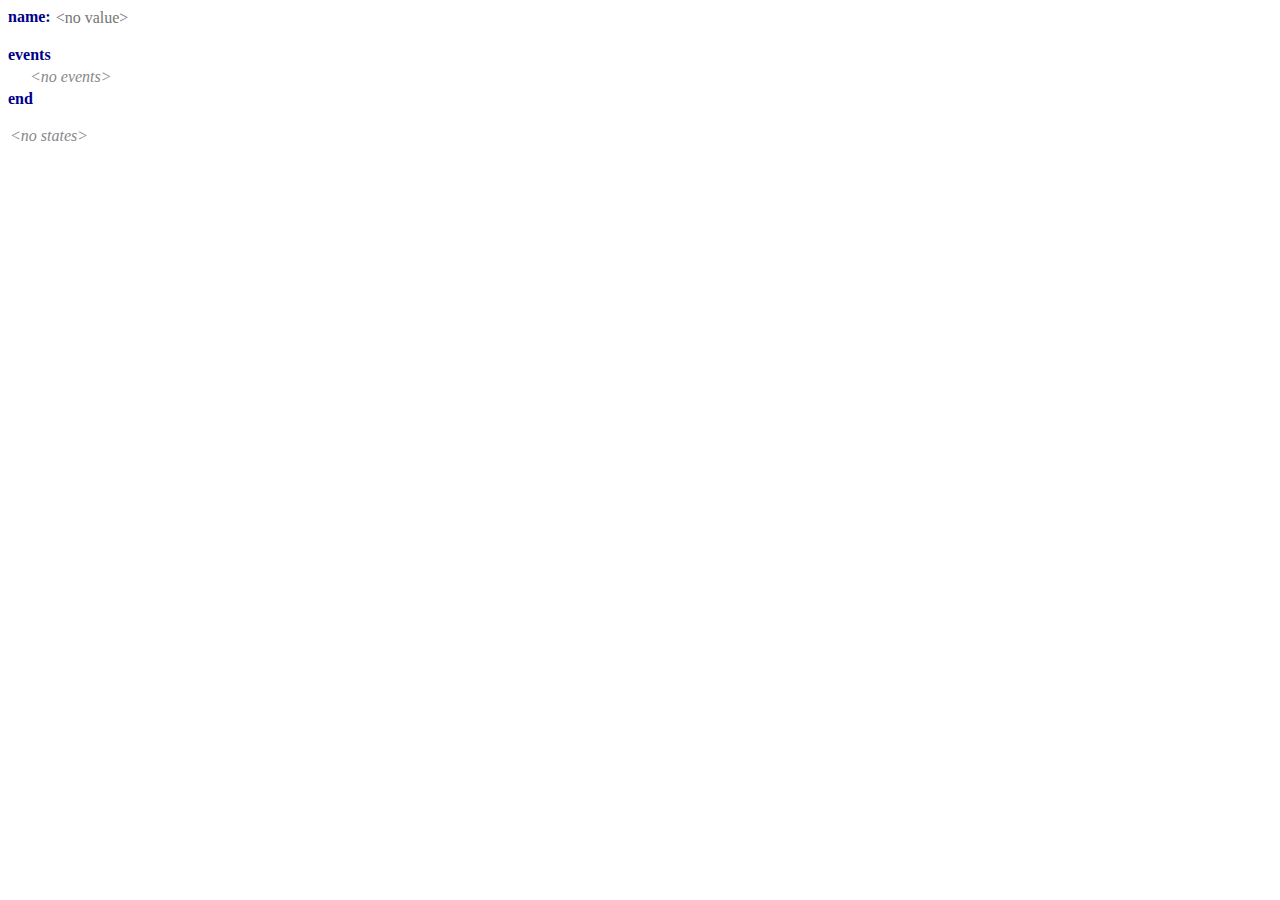
==== index.html @ 1b58a798 "only use tree structure for content cells" ====
<!DOCTYPE HTML>
<html>
<head>
  <meta charset="UTF-8">
  <title>StateMachine</title>
</head>

<body>
<div id="elm-f0111bc4e658d0f98db96260c16f7e49"></div>
<script>
(function(scope){
'use strict';

function F(arity, fun, wrapper) {
  wrapper.a = arity;
  wrapper.f = fun;
  return wrapper;
}

function F2(fun) {
  return F(2, fun, function(a) { return function(b) { return fun(a,b); }; })
}
function F3(fun) {
  return F(3, fun, function(a) {
    return function(b) { return function(c) { return fun(a, b, c); }; };
  });
}
function F4(fun) {
  return F(4, fun, function(a) { return function(b) { return function(c) {
    return function(d) { return fun(a, b, c, d); }; }; };
  });
}
function F5(fun) {
  return F(5, fun, function(a) { return function(b) { return function(c) {
    return function(d) { return function(e) { return fun(a, b, c, d, e); }; }; }; };
  });
}
function F6(fun) {
  return F(6, fun, function(a) { return function(b) { return function(c) {
    return function(d) { return function(e) { return function(f) {
    return fun(a, b, c, d, e, f); }; }; }; }; };
  });
}
function F7(fun) {
  return F(7, fun, function(a) { return function(b) { return function(c) {
    return function(d) { return function(e) { return function(f) {
    return function(g) { return fun(a, b, c, d, e, f, g); }; }; }; }; }; };
  });
}
function F8(fun) {
  return F(8, fun, function(a) { return function(b) { return function(c) {
    return function(d) { return function(e) { return function(f) {
    return function(g) { return function(h) {
    return fun(a, b, c, d, e, f, g, h); }; }; }; }; }; }; };
  });
}
function F9(fun) {
  return F(9, fun, function(a) { return function(b) { return function(c) {
    return function(d) { return function(e) { return function(f) {
    return function(g) { return function(h) { return function(i) {
    return fun(a, b, c, d, e, f, g, h, i); }; }; }; }; }; }; }; };
  });
}

function A2(fun, a, b) {
  return fun.a === 2 ? fun.f(a, b) : fun(a)(b);
}
function A3(fun, a, b, c) {
  return fun.a === 3 ? fun.f(a, b, c) : fun(a)(b)(c);
}
function A4(fun, a, b, c, d) {
  return fun.a === 4 ? fun.f(a, b, c, d) : fun(a)(b)(c)(d);
}
function A5(fun, a, b, c, d, e) {
  return fun.a === 5 ? fun.f(a, b, c, d, e) : fun(a)(b)(c)(d)(e);
}
function A6(fun, a, b, c, d, e, f) {
  return fun.a === 6 ? fun.f(a, b, c, d, e, f) : fun(a)(b)(c)(d)(e)(f);
}
function A7(fun, a, b, c, d, e, f, g) {
  return fun.a === 7 ? fun.f(a, b, c, d, e, f, g) : fun(a)(b)(c)(d)(e)(f)(g);
}
function A8(fun, a, b, c, d, e, f, g, h) {
  return fun.a === 8 ? fun.f(a, b, c, d, e, f, g, h) : fun(a)(b)(c)(d)(e)(f)(g)(h);
}
function A9(fun, a, b, c, d, e, f, g, h, i) {
  return fun.a === 9 ? fun.f(a, b, c, d, e, f, g, h, i) : fun(a)(b)(c)(d)(e)(f)(g)(h)(i);
}

console.warn('Compiled in DEV mode. Follow the advice at https://elm-lang.org/0.19.0/optimize for better performance and smaller assets.');


var _JsArray_empty = [];

function _JsArray_singleton(value)
{
    return [value];
}

function _JsArray_length(array)
{
    return array.length;
}

var _JsArray_initialize = F3(function(size, offset, func)
{
    var result = new Array(size);

    for (var i = 0; i < size; i++)
    {
        result[i] = func(offset + i);
    }

    return result;
});

var _JsArray_initializeFromList = F2(function (max, ls)
{
    var result = new Array(max);

    for (var i = 0; i < max && ls.b; i++)
    {
        result[i] = ls.a;
        ls = ls.b;
    }

    result.length = i;
    return _Utils_Tuple2(result, ls);
});

var _JsArray_unsafeGet = F2(function(index, array)
{
    return array[index];
});

var _JsArray_unsafeSet = F3(function(index, value, array)
{
    var length = array.length;
    var result = new Array(length);

    for (var i = 0; i < length; i++)
    {
        result[i] = array[i];
    }

    result[index] = value;
    return result;
});

var _JsArray_push = F2(function(value, array)
{
    var length = array.length;
    var result = new Array(length + 1);

    for (var i = 0; i < length; i++)
    {
        result[i] = array[i];
    }

    result[length] = value;
    return result;
});

var _JsArray_foldl = F3(function(func, acc, array)
{
    var length = array.length;

    for (var i = 0; i < length; i++)
    {
        acc = A2(func, array[i], acc);
    }

    return acc;
});

var _JsArray_foldr = F3(function(func, acc, array)
{
    for (var i = array.length - 1; i >= 0; i--)
    {
        acc = A2(func, array[i], acc);
    }

    return acc;
});

var _JsArray_map = F2(function(func, array)
{
    var length = array.length;
    var result = new Array(length);

    for (var i = 0; i < length; i++)
    {
        result[i] = func(array[i]);
    }

    return result;
});

var _JsArray_indexedMap = F3(function(func, offset, array)
{
    var length = array.length;
    var result = new Array(length);

    for (var i = 0; i < length; i++)
    {
        result[i] = A2(func, offset + i, array[i]);
    }

    return result;
});

var _JsArray_slice = F3(function(from, to, array)
{
    return array.slice(from, to);
});

var _JsArray_appendN = F3(function(n, dest, source)
{
    var destLen = dest.length;
    var itemsToCopy = n - destLen;

    if (itemsToCopy > source.length)
    {
        itemsToCopy = source.length;
    }

    var size = destLen + itemsToCopy;
    var result = new Array(size);

    for (var i = 0; i < destLen; i++)
    {
        result[i] = dest[i];
    }

    for (var i = 0; i < itemsToCopy; i++)
    {
        result[i + destLen] = source[i];
    }

    return result;
});



var _List_Nil_UNUSED = { $: 0 };
var _List_Nil = { $: '[]' };

function _List_Cons_UNUSED(hd, tl) { return { $: 1, a: hd, b: tl }; }
function _List_Cons(hd, tl) { return { $: '::', a: hd, b: tl }; }


var _List_cons = F2(_List_Cons);

function _List_fromArray(arr)
{
	var out = _List_Nil;
	for (var i = arr.length; i--; )
	{
		out = _List_Cons(arr[i], out);
	}
	return out;
}

function _List_toArray(xs)
{
	for (var out = []; xs.b; xs = xs.b) // WHILE_CONS
	{
		out.push(xs.a);
	}
	return out;
}

var _List_map2 = F3(function(f, xs, ys)
{
	for (var arr = []; xs.b && ys.b; xs = xs.b, ys = ys.b) // WHILE_CONSES
	{
		arr.push(A2(f, xs.a, ys.a));
	}
	return _List_fromArray(arr);
});

var _List_map3 = F4(function(f, xs, ys, zs)
{
	for (var arr = []; xs.b && ys.b && zs.b; xs = xs.b, ys = ys.b, zs = zs.b) // WHILE_CONSES
	{
		arr.push(A3(f, xs.a, ys.a, zs.a));
	}
	return _List_fromArray(arr);
});

var _List_map4 = F5(function(f, ws, xs, ys, zs)
{
	for (var arr = []; ws.b && xs.b && ys.b && zs.b; ws = ws.b, xs = xs.b, ys = ys.b, zs = zs.b) // WHILE_CONSES
	{
		arr.push(A4(f, ws.a, xs.a, ys.a, zs.a));
	}
	return _List_fromArray(arr);
});

var _List_map5 = F6(function(f, vs, ws, xs, ys, zs)
{
	for (var arr = []; vs.b && ws.b && xs.b && ys.b && zs.b; vs = vs.b, ws = ws.b, xs = xs.b, ys = ys.b, zs = zs.b) // WHILE_CONSES
	{
		arr.push(A5(f, vs.a, ws.a, xs.a, ys.a, zs.a));
	}
	return _List_fromArray(arr);
});

var _List_sortBy = F2(function(f, xs)
{
	return _List_fromArray(_List_toArray(xs).sort(function(a, b) {
		return _Utils_cmp(f(a), f(b));
	}));
});

var _List_sortWith = F2(function(f, xs)
{
	return _List_fromArray(_List_toArray(xs).sort(function(a, b) {
		var ord = A2(f, a, b);
		return ord === elm$core$Basics$EQ ? 0 : ord === elm$core$Basics$LT ? -1 : 1;
	}));
});



// LOG

var _Debug_log_UNUSED = F2(function(tag, value)
{
	return value;
});

var _Debug_log = F2(function(tag, value)
{
	console.log(tag + ': ' + _Debug_toString(value));
	return value;
});


// TODOS

function _Debug_todo(moduleName, region)
{
	return function(message) {
		_Debug_crash(8, moduleName, region, message);
	};
}

function _Debug_todoCase(moduleName, region, value)
{
	return function(message) {
		_Debug_crash(9, moduleName, region, value, message);
	};
}


// TO STRING

function _Debug_toString_UNUSED(value)
{
	return '<internals>';
}

function _Debug_toString(value)
{
	return _Debug_toAnsiString(false, value);
}

function _Debug_toAnsiString(ansi, value)
{
	if (typeof value === 'function')
	{
		return _Debug_internalColor(ansi, '<function>');
	}

	if (typeof value === 'boolean')
	{
		return _Debug_ctorColor(ansi, value ? 'True' : 'False');
	}

	if (typeof value === 'number')
	{
		return _Debug_numberColor(ansi, value + '');
	}

	if (value instanceof String)
	{
		return _Debug_charColor(ansi, "'" + _Debug_addSlashes(value, true) + "'");
	}

	if (typeof value === 'string')
	{
		return _Debug_stringColor(ansi, '"' + _Debug_addSlashes(value, false) + '"');
	}

	if (typeof value === 'object' && '$' in value)
	{
		var tag = value.$;

		if (typeof tag === 'number')
		{
			return _Debug_internalColor(ansi, '<internals>');
		}

		if (tag[0] === '#')
		{
			var output = [];
			for (var k in value)
			{
				if (k === '$') continue;
				output.push(_Debug_toAnsiString(ansi, value[k]));
			}
			return '(' + output.join(',') + ')';
		}

		if (tag === 'Set_elm_builtin')
		{
			return _Debug_ctorColor(ansi, 'Set')
				+ _Debug_fadeColor(ansi, '.fromList') + ' '
				+ _Debug_toAnsiString(ansi, elm$core$Set$toList(value));
		}

		if (tag === 'RBNode_elm_builtin' || tag === 'RBEmpty_elm_builtin')
		{
			return _Debug_ctorColor(ansi, 'Dict')
				+ _Debug_fadeColor(ansi, '.fromList') + ' '
				+ _Debug_toAnsiString(ansi, elm$core$Dict$toList(value));
		}

		if (tag === 'Array_elm_builtin')
		{
			return _Debug_ctorColor(ansi, 'Array')
				+ _Debug_fadeColor(ansi, '.fromList') + ' '
				+ _Debug_toAnsiString(ansi, elm$core$Array$toList(value));
		}

		if (tag === '::' || tag === '[]')
		{
			var output = '[';

			value.b && (output += _Debug_toAnsiString(ansi, value.a), value = value.b)

			for (; value.b; value = value.b) // WHILE_CONS
			{
				output += ',' + _Debug_toAnsiString(ansi, value.a);
			}
			return output + ']';
		}

		var output = '';
		for (var i in value)
		{
			if (i === '$') continue;
			var str = _Debug_toAnsiString(ansi, value[i]);
			var c0 = str[0];
			var parenless = c0 === '{' || c0 === '(' || c0 === '[' || c0 === '<' || c0 === '"' || str.indexOf(' ') < 0;
			output += ' ' + (parenless ? str : '(' + str + ')');
		}
		return _Debug_ctorColor(ansi, tag) + output;
	}

	if (typeof DataView === 'function' && value instanceof DataView)
	{
		return _Debug_stringColor(ansi, '<' + value.byteLength + ' bytes>');
	}

	if (typeof File !== 'undefined' && value instanceof File)
	{
		return _Debug_internalColor(ansi, '<' + value.name + '>');
	}

	if (typeof value === 'object')
	{
		var output = [];
		for (var key in value)
		{
			var field = key[0] === '_' ? key.slice(1) : key;
			output.push(_Debug_fadeColor(ansi, field) + ' = ' + _Debug_toAnsiString(ansi, value[key]));
		}
		if (output.length === 0)
		{
			return '{}';
		}
		return '{ ' + output.join(', ') + ' }';
	}

	return _Debug_internalColor(ansi, '<internals>');
}

function _Debug_addSlashes(str, isChar)
{
	var s = str
		.replace(/\\/g, '\\\\')
		.replace(/\n/g, '\\n')
		.replace(/\t/g, '\\t')
		.replace(/\r/g, '\\r')
		.replace(/\v/g, '\\v')
		.replace(/\0/g, '\\0');

	if (isChar)
	{
		return s.replace(/\'/g, '\\\'');
	}
	else
	{
		return s.replace(/\"/g, '\\"');
	}
}

function _Debug_ctorColor(ansi, string)
{
	return ansi ? '\x1b[96m' + string + '\x1b[0m' : string;
}

function _Debug_numberColor(ansi, string)
{
	return ansi ? '\x1b[95m' + string + '\x1b[0m' : string;
}

function _Debug_stringColor(ansi, string)
{
	return ansi ? '\x1b[93m' + string + '\x1b[0m' : string;
}

function _Debug_charColor(ansi, string)
{
	return ansi ? '\x1b[92m' + string + '\x1b[0m' : string;
}

function _Debug_fadeColor(ansi, string)
{
	return ansi ? '\x1b[37m' + string + '\x1b[0m' : string;
}

function _Debug_internalColor(ansi, string)
{
	return ansi ? '\x1b[36m' + string + '\x1b[0m' : string;
}

function _Debug_toHexDigit(n)
{
	return String.fromCharCode(n < 10 ? 48 + n : 55 + n);
}


// CRASH


function _Debug_crash_UNUSED(identifier)
{
	throw new Error('https://github.com/elm/core/blob/1.0.0/hints/' + identifier + '.md');
}


function _Debug_crash(identifier, fact1, fact2, fact3, fact4)
{
	switch(identifier)
	{
		case 0:
			throw new Error('What node should I take over? In JavaScript I need something like:\n\n    Elm.Main.init({\n        node: document.getElementById("elm-node")\n    })\n\nYou need to do this with any Browser.sandbox or Browser.element program.');

		case 1:
			throw new Error('Browser.application programs cannot handle URLs like this:\n\n    ' + document.location.href + '\n\nWhat is the root? The root of your file system? Try looking at this program with `elm reactor` or some other server.');

		case 2:
			var jsonErrorString = fact1;
			throw new Error('Problem with the flags given to your Elm program on initialization.\n\n' + jsonErrorString);

		case 3:
			var portName = fact1;
			throw new Error('There can only be one port named `' + portName + '`, but your program has multiple.');

		case 4:
			var portName = fact1;
			var problem = fact2;
			throw new Error('Trying to send an unexpected type of value through port `' + portName + '`:\n' + problem);

		case 5:
			throw new Error('Trying to use `(==)` on functions.\nThere is no way to know if functions are "the same" in the Elm sense.\nRead more about this at https://package.elm-lang.org/packages/elm/core/latest/Basics#== which describes why it is this way and what the better version will look like.');

		case 6:
			var moduleName = fact1;
			throw new Error('Your page is loading multiple Elm scripts with a module named ' + moduleName + '. Maybe a duplicate script is getting loaded accidentally? If not, rename one of them so I know which is which!');

		case 8:
			var moduleName = fact1;
			var region = fact2;
			var message = fact3;
			throw new Error('TODO in module `' + moduleName + '` ' + _Debug_regionToString(region) + '\n\n' + message);

		case 9:
			var moduleName = fact1;
			var region = fact2;
			var value = fact3;
			var message = fact4;
			throw new Error(
				'TODO in module `' + moduleName + '` from the `case` expression '
				+ _Debug_regionToString(region) + '\n\nIt received the following value:\n\n    '
				+ _Debug_toString(value).replace('\n', '\n    ')
				+ '\n\nBut the branch that handles it says:\n\n    ' + message.replace('\n', '\n    ')
			);

		case 10:
			throw new Error('Bug in https://github.com/elm/virtual-dom/issues');

		case 11:
			throw new Error('Cannot perform mod 0. Division by zero error.');
	}
}

function _Debug_regionToString(region)
{
	if (region.start.line === region.end.line)
	{
		return 'on line ' + region.start.line;
	}
	return 'on lines ' + region.start.line + ' through ' + region.end.line;
}



// EQUALITY

function _Utils_eq(x, y)
{
	for (
		var pair, stack = [], isEqual = _Utils_eqHelp(x, y, 0, stack);
		isEqual && (pair = stack.pop());
		isEqual = _Utils_eqHelp(pair.a, pair.b, 0, stack)
		)
	{}

	return isEqual;
}

function _Utils_eqHelp(x, y, depth, stack)
{
	if (x === y)
	{
		return true;
	}

	if (typeof x !== 'object' || x === null || y === null)
	{
		typeof x === 'function' && _Debug_crash(5);
		return false;
	}

	if (depth > 100)
	{
		stack.push(_Utils_Tuple2(x,y));
		return true;
	}

	/**/
	if (x.$ === 'Set_elm_builtin')
	{
		x = elm$core$Set$toList(x);
		y = elm$core$Set$toList(y);
	}
	if (x.$ === 'RBNode_elm_builtin' || x.$ === 'RBEmpty_elm_builtin')
	{
		x = elm$core$Dict$toList(x);
		y = elm$core$Dict$toList(y);
	}
	//*/

	/**_UNUSED/
	if (x.$ < 0)
	{
		x = elm$core$Dict$toList(x);
		y = elm$core$Dict$toList(y);
	}
	//*/

	for (var key in x)
	{
		if (!_Utils_eqHelp(x[key], y[key], depth + 1, stack))
		{
			return false;
		}
	}
	return true;
}

var _Utils_equal = F2(_Utils_eq);
var _Utils_notEqual = F2(function(a, b) { return !_Utils_eq(a,b); });



// COMPARISONS

// Code in Generate/JavaScript.hs, Basics.js, and List.js depends on
// the particular integer values assigned to LT, EQ, and GT.

function _Utils_cmp(x, y, ord)
{
	if (typeof x !== 'object')
	{
		return x === y ? /*EQ*/ 0 : x < y ? /*LT*/ -1 : /*GT*/ 1;
	}

	/**/
	if (x instanceof String)
	{
		var a = x.valueOf();
		var b = y.valueOf();
		return a === b ? 0 : a < b ? -1 : 1;
	}
	//*/

	/**_UNUSED/
	if (typeof x.$ === 'undefined')
	//*/
	/**/
	if (x.$[0] === '#')
	//*/
	{
		return (ord = _Utils_cmp(x.a, y.a))
			? ord
			: (ord = _Utils_cmp(x.b, y.b))
				? ord
				: _Utils_cmp(x.c, y.c);
	}

	// traverse conses until end of a list or a mismatch
	for (; x.b && y.b && !(ord = _Utils_cmp(x.a, y.a)); x = x.b, y = y.b) {} // WHILE_CONSES
	return ord || (x.b ? /*GT*/ 1 : y.b ? /*LT*/ -1 : /*EQ*/ 0);
}

var _Utils_lt = F2(function(a, b) { return _Utils_cmp(a, b) < 0; });
var _Utils_le = F2(function(a, b) { return _Utils_cmp(a, b) < 1; });
var _Utils_gt = F2(function(a, b) { return _Utils_cmp(a, b) > 0; });
var _Utils_ge = F2(function(a, b) { return _Utils_cmp(a, b) >= 0; });

var _Utils_compare = F2(function(x, y)
{
	var n = _Utils_cmp(x, y);
	return n < 0 ? elm$core$Basics$LT : n ? elm$core$Basics$GT : elm$core$Basics$EQ;
});


// COMMON VALUES

var _Utils_Tuple0_UNUSED = 0;
var _Utils_Tuple0 = { $: '#0' };

function _Utils_Tuple2_UNUSED(a, b) { return { a: a, b: b }; }
function _Utils_Tuple2(a, b) { return { $: '#2', a: a, b: b }; }

function _Utils_Tuple3_UNUSED(a, b, c) { return { a: a, b: b, c: c }; }
function _Utils_Tuple3(a, b, c) { return { $: '#3', a: a, b: b, c: c }; }

function _Utils_chr_UNUSED(c) { return c; }
function _Utils_chr(c) { return new String(c); }


// RECORDS

function _Utils_update(oldRecord, updatedFields)
{
	var newRecord = {};

	for (var key in oldRecord)
	{
		newRecord[key] = oldRecord[key];
	}

	for (var key in updatedFields)
	{
		newRecord[key] = updatedFields[key];
	}

	return newRecord;
}


// APPEND

var _Utils_append = F2(_Utils_ap);

function _Utils_ap(xs, ys)
{
	// append Strings
	if (typeof xs === 'string')
	{
		return xs + ys;
	}

	// append Lists
	if (!xs.b)
	{
		return ys;
	}
	var root = _List_Cons(xs.a, ys);
	xs = xs.b
	for (var curr = root; xs.b; xs = xs.b) // WHILE_CONS
	{
		curr = curr.b = _List_Cons(xs.a, ys);
	}
	return root;
}



// MATH

var _Basics_add = F2(function(a, b) { return a + b; });
var _Basics_sub = F2(function(a, b) { return a - b; });
var _Basics_mul = F2(function(a, b) { return a * b; });
var _Basics_fdiv = F2(function(a, b) { return a / b; });
var _Basics_idiv = F2(function(a, b) { return (a / b) | 0; });
var _Basics_pow = F2(Math.pow);

var _Basics_remainderBy = F2(function(b, a) { return a % b; });

// https://www.microsoft.com/en-us/research/wp-content/uploads/2016/02/divmodnote-letter.pdf
var _Basics_modBy = F2(function(modulus, x)
{
	var answer = x % modulus;
	return modulus === 0
		? _Debug_crash(11)
		:
	((answer > 0 && modulus < 0) || (answer < 0 && modulus > 0))
		? answer + modulus
		: answer;
});


// TRIGONOMETRY

var _Basics_pi = Math.PI;
var _Basics_e = Math.E;
var _Basics_cos = Math.cos;
var _Basics_sin = Math.sin;
var _Basics_tan = Math.tan;
var _Basics_acos = Math.acos;
var _Basics_asin = Math.asin;
var _Basics_atan = Math.atan;
var _Basics_atan2 = F2(Math.atan2);


// MORE MATH

function _Basics_toFloat(x) { return x; }
function _Basics_truncate(n) { return n | 0; }
function _Basics_isInfinite(n) { return n === Infinity || n === -Infinity; }

var _Basics_ceiling = Math.ceil;
var _Basics_floor = Math.floor;
var _Basics_round = Math.round;
var _Basics_sqrt = Math.sqrt;
var _Basics_log = Math.log;
var _Basics_isNaN = isNaN;


// BOOLEANS

function _Basics_not(bool) { return !bool; }
var _Basics_and = F2(function(a, b) { return a && b; });
var _Basics_or  = F2(function(a, b) { return a || b; });
var _Basics_xor = F2(function(a, b) { return a !== b; });



var _Bitwise_and = F2(function(a, b)
{
	return a & b;
});

var _Bitwise_or = F2(function(a, b)
{
	return a | b;
});

var _Bitwise_xor = F2(function(a, b)
{
	return a ^ b;
});

function _Bitwise_complement(a)
{
	return ~a;
};

var _Bitwise_shiftLeftBy = F2(function(offset, a)
{
	return a << offset;
});

var _Bitwise_shiftRightBy = F2(function(offset, a)
{
	return a >> offset;
});

var _Bitwise_shiftRightZfBy = F2(function(offset, a)
{
	return a >>> offset;
});



var _String_cons = F2(function(chr, str)
{
	return chr + str;
});

function _String_uncons(string)
{
	var word = string.charCodeAt(0);
	return !isNaN(word)
		? elm$core$Maybe$Just(
			0xD800 <= word && word <= 0xDBFF
				? _Utils_Tuple2(_Utils_chr(string[0] + string[1]), string.slice(2))
				: _Utils_Tuple2(_Utils_chr(string[0]), string.slice(1))
		)
		: elm$core$Maybe$Nothing;
}

var _String_append = F2(function(a, b)
{
	return a + b;
});

function _String_length(str)
{
	return str.length;
}

var _String_map = F2(function(func, string)
{
	var len = string.length;
	var array = new Array(len);
	var i = 0;
	while (i < len)
	{
		var word = string.charCodeAt(i);
		if (0xD800 <= word && word <= 0xDBFF)
		{
			array[i] = func(_Utils_chr(string[i] + string[i+1]));
			i += 2;
			continue;
		}
		array[i] = func(_Utils_chr(string[i]));
		i++;
	}
	return array.join('');
});

var _String_filter = F2(function(isGood, str)
{
	var arr = [];
	var len = str.length;
	var i = 0;
	while (i < len)
	{
		var char = str[i];
		var word = str.charCodeAt(i);
		i++;
		if (0xD800 <= word && word <= 0xDBFF)
		{
			char += str[i];
			i++;
		}

		if (isGood(_Utils_chr(char)))
		{
			arr.push(char);
		}
	}
	return arr.join('');
});

function _String_reverse(str)
{
	var len = str.length;
	var arr = new Array(len);
	var i = 0;
	while (i < len)
	{
		var word = str.charCodeAt(i);
		if (0xD800 <= word && word <= 0xDBFF)
		{
			arr[len - i] = str[i + 1];
			i++;
			arr[len - i] = str[i - 1];
			i++;
		}
		else
		{
			arr[len - i] = str[i];
			i++;
		}
	}
	return arr.join('');
}

var _String_foldl = F3(function(func, state, string)
{
	var len = string.length;
	var i = 0;
	while (i < len)
	{
		var char = string[i];
		var word = string.charCodeAt(i);
		i++;
		if (0xD800 <= word && word <= 0xDBFF)
		{
			char += string[i];
			i++;
		}
		state = A2(func, _Utils_chr(char), state);
	}
	return state;
});

var _String_foldr = F3(function(func, state, string)
{
	var i = string.length;
	while (i--)
	{
		var char = string[i];
		var word = string.charCodeAt(i);
		if (0xDC00 <= word && word <= 0xDFFF)
		{
			i--;
			char = string[i] + char;
		}
		state = A2(func, _Utils_chr(char), state);
	}
	return state;
});

var _String_split = F2(function(sep, str)
{
	return str.split(sep);
});

var _String_join = F2(function(sep, strs)
{
	return strs.join(sep);
});

var _String_slice = F3(function(start, end, str) {
	return str.slice(start, end);
});

function _String_trim(str)
{
	return str.trim();
}

function _String_trimLeft(str)
{
	return str.replace(/^\s+/, '');
}

function _String_trimRight(str)
{
	return str.replace(/\s+$/, '');
}

function _String_words(str)
{
	return _List_fromArray(str.trim().split(/\s+/g));
}

function _String_lines(str)
{
	return _List_fromArray(str.split(/\r\n|\r|\n/g));
}

function _String_toUpper(str)
{
	return str.toUpperCase();
}

function _String_toLower(str)
{
	return str.toLowerCase();
}

var _String_any = F2(function(isGood, string)
{
	var i = string.length;
	while (i--)
	{
		var char = string[i];
		var word = string.charCodeAt(i);
		if (0xDC00 <= word && word <= 0xDFFF)
		{
			i--;
			char = string[i] + char;
		}
		if (isGood(_Utils_chr(char)))
		{
			return true;
		}
	}
	return false;
});

var _String_all = F2(function(isGood, string)
{
	var i = string.length;
	while (i--)
	{
		var char = string[i];
		var word = string.charCodeAt(i);
		if (0xDC00 <= word && word <= 0xDFFF)
		{
			i--;
			char = string[i] + char;
		}
		if (!isGood(_Utils_chr(char)))
		{
			return false;
		}
	}
	return true;
});

var _String_contains = F2(function(sub, str)
{
	return str.indexOf(sub) > -1;
});

var _String_startsWith = F2(function(sub, str)
{
	return str.indexOf(sub) === 0;
});

var _String_endsWith = F2(function(sub, str)
{
	return str.length >= sub.length &&
		str.lastIndexOf(sub) === str.length - sub.length;
});

var _String_indexes = F2(function(sub, str)
{
	var subLen = sub.length;

	if (subLen < 1)
	{
		return _List_Nil;
	}

	var i = 0;
	var is = [];

	while ((i = str.indexOf(sub, i)) > -1)
	{
		is.push(i);
		i = i + subLen;
	}

	return _List_fromArray(is);
});


// TO STRING

function _String_fromNumber(number)
{
	return number + '';
}


// INT CONVERSIONS

function _String_toInt(str)
{
	var total = 0;
	var code0 = str.charCodeAt(0);
	var start = code0 == 0x2B /* + */ || code0 == 0x2D /* - */ ? 1 : 0;

	for (var i = start; i < str.length; ++i)
	{
		var code = str.charCodeAt(i);
		if (code < 0x30 || 0x39 < code)
		{
			return elm$core$Maybe$Nothing;
		}
		total = 10 * total + code - 0x30;
	}

	return i == start
		? elm$core$Maybe$Nothing
		: elm$core$Maybe$Just(code0 == 0x2D ? -total : total);
}


// FLOAT CONVERSIONS

function _String_toFloat(s)
{
	// check if it is a hex, octal, or binary number
	if (s.length === 0 || /[\sxbo]/.test(s))
	{
		return elm$core$Maybe$Nothing;
	}
	var n = +s;
	// faster isNaN check
	return n === n ? elm$core$Maybe$Just(n) : elm$core$Maybe$Nothing;
}

function _String_fromList(chars)
{
	return _List_toArray(chars).join('');
}




// TASKS

function _Scheduler_succeed(value)
{
	return {
		$: 0,
		a: value
	};
}

function _Scheduler_fail(error)
{
	return {
		$: 1,
		a: error
	};
}

function _Scheduler_binding(callback)
{
	return {
		$: 2,
		b: callback,
		c: null
	};
}

var _Scheduler_andThen = F2(function(callback, task)
{
	return {
		$: 3,
		b: callback,
		d: task
	};
});

var _Scheduler_onError = F2(function(callback, task)
{
	return {
		$: 4,
		b: callback,
		d: task
	};
});

function _Scheduler_receive(callback)
{
	return {
		$: 5,
		b: callback
	};
}


// PROCESSES

var _Scheduler_guid = 0;

function _Scheduler_rawSpawn(task)
{
	var proc = {
		$: 0,
		e: _Scheduler_guid++,
		f: task,
		g: null,
		h: []
	};

	_Scheduler_enqueue(proc);

	return proc;
}

function _Scheduler_spawn(task)
{
	return _Scheduler_binding(function(callback) {
		callback(_Scheduler_succeed(_Scheduler_rawSpawn(task)));
	});
}

function _Scheduler_rawSend(proc, msg)
{
	proc.h.push(msg);
	_Scheduler_enqueue(proc);
}

var _Scheduler_send = F2(function(proc, msg)
{
	return _Scheduler_binding(function(callback) {
		_Scheduler_rawSend(proc, msg);
		callback(_Scheduler_succeed(_Utils_Tuple0));
	});
});

function _Scheduler_kill(proc)
{
	return _Scheduler_binding(function(callback) {
		var task = proc.f;
		if (task.$ === 2 && task.c)
		{
			task.c();
		}

		proc.f = null;

		callback(_Scheduler_succeed(_Utils_Tuple0));
	});
}


/* STEP PROCESSES

type alias Process =
  { $ : tag
  , id : unique_id
  , root : Task
  , stack : null | { $: SUCCEED | FAIL, a: callback, b: stack }
  , mailbox : [msg]
  }

*/


var _Scheduler_working = false;
var _Scheduler_queue = [];


function _Scheduler_enqueue(proc)
{
	_Scheduler_queue.push(proc);
	if (_Scheduler_working)
	{
		return;
	}
	_Scheduler_working = true;
	while (proc = _Scheduler_queue.shift())
	{
		_Scheduler_step(proc);
	}
	_Scheduler_working = false;
}


function _Scheduler_step(proc)
{
	while (proc.f)
	{
		var rootTag = proc.f.$;
		if (rootTag === 0 || rootTag === 1)
		{
			while (proc.g && proc.g.$ !== rootTag)
			{
				proc.g = proc.g.i;
			}
			if (!proc.g)
			{
				return;
			}
			proc.f = proc.g.b(proc.f.a);
			proc.g = proc.g.i;
		}
		else if (rootTag === 2)
		{
			proc.f.c = proc.f.b(function(newRoot) {
				proc.f = newRoot;
				_Scheduler_enqueue(proc);
			});
			return;
		}
		else if (rootTag === 5)
		{
			if (proc.h.length === 0)
			{
				return;
			}
			proc.f = proc.f.b(proc.h.shift());
		}
		else // if (rootTag === 3 || rootTag === 4)
		{
			proc.g = {
				$: rootTag === 3 ? 0 : 1,
				b: proc.f.b,
				i: proc.g
			};
			proc.f = proc.f.d;
		}
	}
}



function _Char_toCode(char)
{
	var code = char.charCodeAt(0);
	if (0xD800 <= code && code <= 0xDBFF)
	{
		return (code - 0xD800) * 0x400 + char.charCodeAt(1) - 0xDC00 + 0x10000
	}
	return code;
}

function _Char_fromCode(code)
{
	return _Utils_chr(
		(code < 0 || 0x10FFFF < code)
			? '\uFFFD'
			:
		(code <= 0xFFFF)
			? String.fromCharCode(code)
			:
		(code -= 0x10000,
			String.fromCharCode(Math.floor(code / 0x400) + 0xD800, code % 0x400 + 0xDC00)
		)
	);
}

function _Char_toUpper(char)
{
	return _Utils_chr(char.toUpperCase());
}

function _Char_toLower(char)
{
	return _Utils_chr(char.toLowerCase());
}

function _Char_toLocaleUpper(char)
{
	return _Utils_chr(char.toLocaleUpperCase());
}

function _Char_toLocaleLower(char)
{
	return _Utils_chr(char.toLocaleLowerCase());
}



/**/
function _Json_errorToString(error)
{
	return elm$json$Json$Decode$errorToString(error);
}
//*/


// CORE DECODERS

function _Json_succeed(msg)
{
	return {
		$: 0,
		a: msg
	};
}

function _Json_fail(msg)
{
	return {
		$: 1,
		a: msg
	};
}

function _Json_decodePrim(decoder)
{
	return { $: 2, b: decoder };
}

var _Json_decodeInt = _Json_decodePrim(function(value) {
	return (typeof value !== 'number')
		? _Json_expecting('an INT', value)
		:
	(-2147483647 < value && value < 2147483647 && (value | 0) === value)
		? elm$core$Result$Ok(value)
		:
	(isFinite(value) && !(value % 1))
		? elm$core$Result$Ok(value)
		: _Json_expecting('an INT', value);
});

var _Json_decodeBool = _Json_decodePrim(function(value) {
	return (typeof value === 'boolean')
		? elm$core$Result$Ok(value)
		: _Json_expecting('a BOOL', value);
});

var _Json_decodeFloat = _Json_decodePrim(function(value) {
	return (typeof value === 'number')
		? elm$core$Result$Ok(value)
		: _Json_expecting('a FLOAT', value);
});

var _Json_decodeValue = _Json_decodePrim(function(value) {
	return elm$core$Result$Ok(_Json_wrap(value));
});

var _Json_decodeString = _Json_decodePrim(function(value) {
	return (typeof value === 'string')
		? elm$core$Result$Ok(value)
		: (value instanceof String)
			? elm$core$Result$Ok(value + '')
			: _Json_expecting('a STRING', value);
});

function _Json_decodeList(decoder) { return { $: 3, b: decoder }; }
function _Json_decodeArray(decoder) { return { $: 4, b: decoder }; }

function _Json_decodeNull(value) { return { $: 5, c: value }; }

var _Json_decodeField = F2(function(field, decoder)
{
	return {
		$: 6,
		d: field,
		b: decoder
	};
});

var _Json_decodeIndex = F2(function(index, decoder)
{
	return {
		$: 7,
		e: index,
		b: decoder
	};
});

function _Json_decodeKeyValuePairs(decoder)
{
	return {
		$: 8,
		b: decoder
	};
}

function _Json_mapMany(f, decoders)
{
	return {
		$: 9,
		f: f,
		g: decoders
	};
}

var _Json_andThen = F2(function(callback, decoder)
{
	return {
		$: 10,
		b: decoder,
		h: callback
	};
});

function _Json_oneOf(decoders)
{
	return {
		$: 11,
		g: decoders
	};
}


// DECODING OBJECTS

var _Json_map1 = F2(function(f, d1)
{
	return _Json_mapMany(f, [d1]);
});

var _Json_map2 = F3(function(f, d1, d2)
{
	return _Json_mapMany(f, [d1, d2]);
});

var _Json_map3 = F4(function(f, d1, d2, d3)
{
	return _Json_mapMany(f, [d1, d2, d3]);
});

var _Json_map4 = F5(function(f, d1, d2, d3, d4)
{
	return _Json_mapMany(f, [d1, d2, d3, d4]);
});

var _Json_map5 = F6(function(f, d1, d2, d3, d4, d5)
{
	return _Json_mapMany(f, [d1, d2, d3, d4, d5]);
});

var _Json_map6 = F7(function(f, d1, d2, d3, d4, d5, d6)
{
	return _Json_mapMany(f, [d1, d2, d3, d4, d5, d6]);
});

var _Json_map7 = F8(function(f, d1, d2, d3, d4, d5, d6, d7)
{
	return _Json_mapMany(f, [d1, d2, d3, d4, d5, d6, d7]);
});

var _Json_map8 = F9(function(f, d1, d2, d3, d4, d5, d6, d7, d8)
{
	return _Json_mapMany(f, [d1, d2, d3, d4, d5, d6, d7, d8]);
});


// DECODE

var _Json_runOnString = F2(function(decoder, string)
{
	try
	{
		var value = JSON.parse(string);
		return _Json_runHelp(decoder, value);
	}
	catch (e)
	{
		return elm$core$Result$Err(A2(elm$json$Json$Decode$Failure, 'This is not valid JSON! ' + e.message, _Json_wrap(string)));
	}
});

var _Json_run = F2(function(decoder, value)
{
	return _Json_runHelp(decoder, _Json_unwrap(value));
});

function _Json_runHelp(decoder, value)
{
	switch (decoder.$)
	{
		case 2:
			return decoder.b(value);

		case 5:
			return (value === null)
				? elm$core$Result$Ok(decoder.c)
				: _Json_expecting('null', value);

		case 3:
			if (!_Json_isArray(value))
			{
				return _Json_expecting('a LIST', value);
			}
			return _Json_runArrayDecoder(decoder.b, value, _List_fromArray);

		case 4:
			if (!_Json_isArray(value))
			{
				return _Json_expecting('an ARRAY', value);
			}
			return _Json_runArrayDecoder(decoder.b, value, _Json_toElmArray);

		case 6:
			var field = decoder.d;
			if (typeof value !== 'object' || value === null || !(field in value))
			{
				return _Json_expecting('an OBJECT with a field named `' + field + '`', value);
			}
			var result = _Json_runHelp(decoder.b, value[field]);
			return (elm$core$Result$isOk(result)) ? result : elm$core$Result$Err(A2(elm$json$Json$Decode$Field, field, result.a));

		case 7:
			var index = decoder.e;
			if (!_Json_isArray(value))
			{
				return _Json_expecting('an ARRAY', value);
			}
			if (index >= value.length)
			{
				return _Json_expecting('a LONGER array. Need index ' + index + ' but only see ' + value.length + ' entries', value);
			}
			var result = _Json_runHelp(decoder.b, value[index]);
			return (elm$core$Result$isOk(result)) ? result : elm$core$Result$Err(A2(elm$json$Json$Decode$Index, index, result.a));

		case 8:
			if (typeof value !== 'object' || value === null || _Json_isArray(value))
			{
				return _Json_expecting('an OBJECT', value);
			}

			var keyValuePairs = _List_Nil;
			// TODO test perf of Object.keys and switch when support is good enough
			for (var key in value)
			{
				if (value.hasOwnProperty(key))
				{
					var result = _Json_runHelp(decoder.b, value[key]);
					if (!elm$core$Result$isOk(result))
					{
						return elm$core$Result$Err(A2(elm$json$Json$Decode$Field, key, result.a));
					}
					keyValuePairs = _List_Cons(_Utils_Tuple2(key, result.a), keyValuePairs);
				}
			}
			return elm$core$Result$Ok(elm$core$List$reverse(keyValuePairs));

		case 9:
			var answer = decoder.f;
			var decoders = decoder.g;
			for (var i = 0; i < decoders.length; i++)
			{
				var result = _Json_runHelp(decoders[i], value);
				if (!elm$core$Result$isOk(result))
				{
					return result;
				}
				answer = answer(result.a);
			}
			return elm$core$Result$Ok(answer);

		case 10:
			var result = _Json_runHelp(decoder.b, value);
			return (!elm$core$Result$isOk(result))
				? result
				: _Json_runHelp(decoder.h(result.a), value);

		case 11:
			var errors = _List_Nil;
			for (var temp = decoder.g; temp.b; temp = temp.b) // WHILE_CONS
			{
				var result = _Json_runHelp(temp.a, value);
				if (elm$core$Result$isOk(result))
				{
					return result;
				}
				errors = _List_Cons(result.a, errors);
			}
			return elm$core$Result$Err(elm$json$Json$Decode$OneOf(elm$core$List$reverse(errors)));

		case 1:
			return elm$core$Result$Err(A2(elm$json$Json$Decode$Failure, decoder.a, _Json_wrap(value)));

		case 0:
			return elm$core$Result$Ok(decoder.a);
	}
}

function _Json_runArrayDecoder(decoder, value, toElmValue)
{
	var len = value.length;
	var array = new Array(len);
	for (var i = 0; i < len; i++)
	{
		var result = _Json_runHelp(decoder, value[i]);
		if (!elm$core$Result$isOk(result))
		{
			return elm$core$Result$Err(A2(elm$json$Json$Decode$Index, i, result.a));
		}
		array[i] = result.a;
	}
	return elm$core$Result$Ok(toElmValue(array));
}

function _Json_isArray(value)
{
	return Array.isArray(value) || (typeof FileList !== 'undefined' && value instanceof FileList);
}

function _Json_toElmArray(array)
{
	return A2(elm$core$Array$initialize, array.length, function(i) { return array[i]; });
}

function _Json_expecting(type, value)
{
	return elm$core$Result$Err(A2(elm$json$Json$Decode$Failure, 'Expecting ' + type, _Json_wrap(value)));
}


// EQUALITY

function _Json_equality(x, y)
{
	if (x === y)
	{
		return true;
	}

	if (x.$ !== y.$)
	{
		return false;
	}

	switch (x.$)
	{
		case 0:
		case 1:
			return x.a === y.a;

		case 2:
			return x.b === y.b;

		case 5:
			return x.c === y.c;

		case 3:
		case 4:
		case 8:
			return _Json_equality(x.b, y.b);

		case 6:
			return x.d === y.d && _Json_equality(x.b, y.b);

		case 7:
			return x.e === y.e && _Json_equality(x.b, y.b);

		case 9:
			return x.f === y.f && _Json_listEquality(x.g, y.g);

		case 10:
			return x.h === y.h && _Json_equality(x.b, y.b);

		case 11:
			return _Json_listEquality(x.g, y.g);
	}
}

function _Json_listEquality(aDecoders, bDecoders)
{
	var len = aDecoders.length;
	if (len !== bDecoders.length)
	{
		return false;
	}
	for (var i = 0; i < len; i++)
	{
		if (!_Json_equality(aDecoders[i], bDecoders[i]))
		{
			return false;
		}
	}
	return true;
}


// ENCODE

var _Json_encode = F2(function(indentLevel, value)
{
	return JSON.stringify(_Json_unwrap(value), null, indentLevel) + '';
});

function _Json_wrap(value) { return { $: 0, a: value }; }
function _Json_unwrap(value) { return value.a; }

function _Json_wrap_UNUSED(value) { return value; }
function _Json_unwrap_UNUSED(value) { return value; }

function _Json_emptyArray() { return []; }
function _Json_emptyObject() { return {}; }

var _Json_addField = F3(function(key, value, object)
{
	object[key] = _Json_unwrap(value);
	return object;
});

function _Json_addEntry(func)
{
	return F2(function(entry, array)
	{
		array.push(_Json_unwrap(func(entry)));
		return array;
	});
}

var _Json_encodeNull = _Json_wrap(null);



function _Process_sleep(time)
{
	return _Scheduler_binding(function(callback) {
		var id = setTimeout(function() {
			callback(_Scheduler_succeed(_Utils_Tuple0));
		}, time);

		return function() { clearTimeout(id); };
	});
}




// PROGRAMS


var _Platform_worker = F4(function(impl, flagDecoder, debugMetadata, args)
{
	return _Platform_initialize(
		flagDecoder,
		args,
		impl.init,
		impl.update,
		impl.subscriptions,
		function() { return function() {} }
	);
});



// INITIALIZE A PROGRAM


function _Platform_initialize(flagDecoder, args, init, update, subscriptions, stepperBuilder)
{
	var result = A2(_Json_run, flagDecoder, _Json_wrap(args ? args['flags'] : undefined));
	elm$core$Result$isOk(result) || _Debug_crash(2 /**/, _Json_errorToString(result.a) /**/);
	var managers = {};
	var initPair = init(result.a);
	var model = initPair.a;
	var stepper = stepperBuilder(sendToApp, model);
	var ports = _Platform_setupEffects(managers, sendToApp);

	function sendToApp(msg, viewMetadata)
	{
		var pair = A2(update, msg, model);
		stepper(model = pair.a, viewMetadata);
		_Platform_enqueueEffects(managers, pair.b, subscriptions(model));
	}

	_Platform_enqueueEffects(managers, initPair.b, subscriptions(model));

	return ports ? { ports: ports } : {};
}



// TRACK PRELOADS
//
// This is used by code in elm/browser and elm/http
// to register any HTTP requests that are triggered by init.
//


var _Platform_preload;


function _Platform_registerPreload(url)
{
	_Platform_preload.add(url);
}



// EFFECT MANAGERS


var _Platform_effectManagers = {};


function _Platform_setupEffects(managers, sendToApp)
{
	var ports;

	// setup all necessary effect managers
	for (var key in _Platform_effectManagers)
	{
		var manager = _Platform_effectManagers[key];

		if (manager.a)
		{
			ports = ports || {};
			ports[key] = manager.a(key, sendToApp);
		}

		managers[key] = _Platform_instantiateManager(manager, sendToApp);
	}

	return ports;
}


function _Platform_createManager(init, onEffects, onSelfMsg, cmdMap, subMap)
{
	return {
		b: init,
		c: onEffects,
		d: onSelfMsg,
		e: cmdMap,
		f: subMap
	};
}


function _Platform_instantiateManager(info, sendToApp)
{
	var router = {
		g: sendToApp,
		h: undefined
	};

	var onEffects = info.c;
	var onSelfMsg = info.d;
	var cmdMap = info.e;
	var subMap = info.f;

	function loop(state)
	{
		return A2(_Scheduler_andThen, loop, _Scheduler_receive(function(msg)
		{
			var value = msg.a;

			if (msg.$ === 0)
			{
				return A3(onSelfMsg, router, value, state);
			}

			return cmdMap && subMap
				? A4(onEffects, router, value.i, value.j, state)
				: A3(onEffects, router, cmdMap ? value.i : value.j, state);
		}));
	}

	return router.h = _Scheduler_rawSpawn(A2(_Scheduler_andThen, loop, info.b));
}



// ROUTING


var _Platform_sendToApp = F2(function(router, msg)
{
	return _Scheduler_binding(function(callback)
	{
		router.g(msg);
		callback(_Scheduler_succeed(_Utils_Tuple0));
	});
});


var _Platform_sendToSelf = F2(function(router, msg)
{
	return A2(_Scheduler_send, router.h, {
		$: 0,
		a: msg
	});
});



// BAGS


function _Platform_leaf(home)
{
	return function(value)
	{
		return {
			$: 1,
			k: home,
			l: value
		};
	};
}


function _Platform_batch(list)
{
	return {
		$: 2,
		m: list
	};
}


var _Platform_map = F2(function(tagger, bag)
{
	return {
		$: 3,
		n: tagger,
		o: bag
	}
});



// PIPE BAGS INTO EFFECT MANAGERS
//
// Effects must be queued!
//
// Say your init contains a synchronous command, like Time.now or Time.here
//
//   - This will produce a batch of effects (FX_1)
//   - The synchronous task triggers the subsequent `update` call
//   - This will produce a batch of effects (FX_2)
//
// If we just start dispatching FX_2, subscriptions from FX_2 can be processed
// before subscriptions from FX_1. No good! Earlier versions of this code had
// this problem, leading to these reports:
//
//   https://github.com/elm/core/issues/980
//   https://github.com/elm/core/pull/981
//   https://github.com/elm/compiler/issues/1776
//
// The queue is necessary to avoid ordering issues for synchronous commands.


// Why use true/false here? Why not just check the length of the queue?
// The goal is to detect "are we currently dispatching effects?" If we
// are, we need to bail and let the ongoing while loop handle things.
//
// Now say the queue has 1 element. When we dequeue the final element,
// the queue will be empty, but we are still actively dispatching effects.
// So you could get queue jumping in a really tricky category of cases.
//
var _Platform_effectsQueue = [];
var _Platform_effectsActive = false;


function _Platform_enqueueEffects(managers, cmdBag, subBag)
{
	_Platform_effectsQueue.push({ p: managers, q: cmdBag, r: subBag });

	if (_Platform_effectsActive) return;

	_Platform_effectsActive = true;
	for (var fx; fx = _Platform_effectsQueue.shift(); )
	{
		_Platform_dispatchEffects(fx.p, fx.q, fx.r);
	}
	_Platform_effectsActive = false;
}


function _Platform_dispatchEffects(managers, cmdBag, subBag)
{
	var effectsDict = {};
	_Platform_gatherEffects(true, cmdBag, effectsDict, null);
	_Platform_gatherEffects(false, subBag, effectsDict, null);

	for (var home in managers)
	{
		_Scheduler_rawSend(managers[home], {
			$: 'fx',
			a: effectsDict[home] || { i: _List_Nil, j: _List_Nil }
		});
	}
}


function _Platform_gatherEffects(isCmd, bag, effectsDict, taggers)
{
	switch (bag.$)
	{
		case 1:
			var home = bag.k;
			var effect = _Platform_toEffect(isCmd, home, taggers, bag.l);
			effectsDict[home] = _Platform_insert(isCmd, effect, effectsDict[home]);
			return;

		case 2:
			for (var list = bag.m; list.b; list = list.b) // WHILE_CONS
			{
				_Platform_gatherEffects(isCmd, list.a, effectsDict, taggers);
			}
			return;

		case 3:
			_Platform_gatherEffects(isCmd, bag.o, effectsDict, {
				s: bag.n,
				t: taggers
			});
			return;
	}
}


function _Platform_toEffect(isCmd, home, taggers, value)
{
	function applyTaggers(x)
	{
		for (var temp = taggers; temp; temp = temp.t)
		{
			x = temp.s(x);
		}
		return x;
	}

	var map = isCmd
		? _Platform_effectManagers[home].e
		: _Platform_effectManagers[home].f;

	return A2(map, applyTaggers, value)
}


function _Platform_insert(isCmd, newEffect, effects)
{
	effects = effects || { i: _List_Nil, j: _List_Nil };

	isCmd
		? (effects.i = _List_Cons(newEffect, effects.i))
		: (effects.j = _List_Cons(newEffect, effects.j));

	return effects;
}



// PORTS


function _Platform_checkPortName(name)
{
	if (_Platform_effectManagers[name])
	{
		_Debug_crash(3, name)
	}
}



// OUTGOING PORTS


function _Platform_outgoingPort(name, converter)
{
	_Platform_checkPortName(name);
	_Platform_effectManagers[name] = {
		e: _Platform_outgoingPortMap,
		u: converter,
		a: _Platform_setupOutgoingPort
	};
	return _Platform_leaf(name);
}


var _Platform_outgoingPortMap = F2(function(tagger, value) { return value; });


function _Platform_setupOutgoingPort(name)
{
	var subs = [];
	var converter = _Platform_effectManagers[name].u;

	// CREATE MANAGER

	var init = _Process_sleep(0);

	_Platform_effectManagers[name].b = init;
	_Platform_effectManagers[name].c = F3(function(router, cmdList, state)
	{
		for ( ; cmdList.b; cmdList = cmdList.b) // WHILE_CONS
		{
			// grab a separate reference to subs in case unsubscribe is called
			var currentSubs = subs;
			var value = _Json_unwrap(converter(cmdList.a));
			for (var i = 0; i < currentSubs.length; i++)
			{
				currentSubs[i](value);
			}
		}
		return init;
	});

	// PUBLIC API

	function subscribe(callback)
	{
		subs.push(callback);
	}

	function unsubscribe(callback)
	{
		// copy subs into a new array in case unsubscribe is called within a
		// subscribed callback
		subs = subs.slice();
		var index = subs.indexOf(callback);
		if (index >= 0)
		{
			subs.splice(index, 1);
		}
	}

	return {
		subscribe: subscribe,
		unsubscribe: unsubscribe
	};
}



// INCOMING PORTS


function _Platform_incomingPort(name, converter)
{
	_Platform_checkPortName(name);
	_Platform_effectManagers[name] = {
		f: _Platform_incomingPortMap,
		u: converter,
		a: _Platform_setupIncomingPort
	};
	return _Platform_leaf(name);
}


var _Platform_incomingPortMap = F2(function(tagger, finalTagger)
{
	return function(value)
	{
		return tagger(finalTagger(value));
	};
});


function _Platform_setupIncomingPort(name, sendToApp)
{
	var subs = _List_Nil;
	var converter = _Platform_effectManagers[name].u;

	// CREATE MANAGER

	var init = _Scheduler_succeed(null);

	_Platform_effectManagers[name].b = init;
	_Platform_effectManagers[name].c = F3(function(router, subList, state)
	{
		subs = subList;
		return init;
	});

	// PUBLIC API

	function send(incomingValue)
	{
		var result = A2(_Json_run, converter, _Json_wrap(incomingValue));

		elm$core$Result$isOk(result) || _Debug_crash(4, name, result.a);

		var value = result.a;
		for (var temp = subs; temp.b; temp = temp.b) // WHILE_CONS
		{
			sendToApp(temp.a(value));
		}
	}

	return { send: send };
}



// EXPORT ELM MODULES
//
// Have DEBUG and PROD versions so that we can (1) give nicer errors in
// debug mode and (2) not pay for the bits needed for that in prod mode.
//


function _Platform_export_UNUSED(exports)
{
	scope['Elm']
		? _Platform_mergeExportsProd(scope['Elm'], exports)
		: scope['Elm'] = exports;
}


function _Platform_mergeExportsProd(obj, exports)
{
	for (var name in exports)
	{
		(name in obj)
			? (name == 'init')
				? _Debug_crash(6)
				: _Platform_mergeExportsProd(obj[name], exports[name])
			: (obj[name] = exports[name]);
	}
}


function _Platform_export(exports)
{
	scope['Elm']
		? _Platform_mergeExportsDebug('Elm', scope['Elm'], exports)
		: scope['Elm'] = exports;
}


function _Platform_mergeExportsDebug(moduleName, obj, exports)
{
	for (var name in exports)
	{
		(name in obj)
			? (name == 'init')
				? _Debug_crash(6, moduleName)
				: _Platform_mergeExportsDebug(moduleName + '.' + name, obj[name], exports[name])
			: (obj[name] = exports[name]);
	}
}




// HELPERS


var _VirtualDom_divertHrefToApp;

var _VirtualDom_doc = typeof document !== 'undefined' ? document : {};


function _VirtualDom_appendChild(parent, child)
{
	parent.appendChild(child);
}

var _VirtualDom_init = F4(function(virtualNode, flagDecoder, debugMetadata, args)
{
	// NOTE: this function needs _Platform_export available to work

	/**_UNUSED/
	var node = args['node'];
	//*/
	/**/
	var node = args && args['node'] ? args['node'] : _Debug_crash(0);
	//*/

	node.parentNode.replaceChild(
		_VirtualDom_render(virtualNode, function() {}),
		node
	);

	return {};
});



// TEXT


function _VirtualDom_text(string)
{
	return {
		$: 0,
		a: string
	};
}



// NODE


var _VirtualDom_nodeNS = F2(function(namespace, tag)
{
	return F2(function(factList, kidList)
	{
		for (var kids = [], descendantsCount = 0; kidList.b; kidList = kidList.b) // WHILE_CONS
		{
			var kid = kidList.a;
			descendantsCount += (kid.b || 0);
			kids.push(kid);
		}
		descendantsCount += kids.length;

		return {
			$: 1,
			c: tag,
			d: _VirtualDom_organizeFacts(factList),
			e: kids,
			f: namespace,
			b: descendantsCount
		};
	});
});


var _VirtualDom_node = _VirtualDom_nodeNS(undefined);



// KEYED NODE


var _VirtualDom_keyedNodeNS = F2(function(namespace, tag)
{
	return F2(function(factList, kidList)
	{
		for (var kids = [], descendantsCount = 0; kidList.b; kidList = kidList.b) // WHILE_CONS
		{
			var kid = kidList.a;
			descendantsCount += (kid.b.b || 0);
			kids.push(kid);
		}
		descendantsCount += kids.length;

		return {
			$: 2,
			c: tag,
			d: _VirtualDom_organizeFacts(factList),
			e: kids,
			f: namespace,
			b: descendantsCount
		};
	});
});


var _VirtualDom_keyedNode = _VirtualDom_keyedNodeNS(undefined);



// CUSTOM


function _VirtualDom_custom(factList, model, render, diff)
{
	return {
		$: 3,
		d: _VirtualDom_organizeFacts(factList),
		g: model,
		h: render,
		i: diff
	};
}



// MAP


var _VirtualDom_map = F2(function(tagger, node)
{
	return {
		$: 4,
		j: tagger,
		k: node,
		b: 1 + (node.b || 0)
	};
});



// LAZY


function _VirtualDom_thunk(refs, thunk)
{
	return {
		$: 5,
		l: refs,
		m: thunk,
		k: undefined
	};
}

var _VirtualDom_lazy = F2(function(func, a)
{
	return _VirtualDom_thunk([func, a], function() {
		return func(a);
	});
});

var _VirtualDom_lazy2 = F3(function(func, a, b)
{
	return _VirtualDom_thunk([func, a, b], function() {
		return A2(func, a, b);
	});
});

var _VirtualDom_lazy3 = F4(function(func, a, b, c)
{
	return _VirtualDom_thunk([func, a, b, c], function() {
		return A3(func, a, b, c);
	});
});

var _VirtualDom_lazy4 = F5(function(func, a, b, c, d)
{
	return _VirtualDom_thunk([func, a, b, c, d], function() {
		return A4(func, a, b, c, d);
	});
});

var _VirtualDom_lazy5 = F6(function(func, a, b, c, d, e)
{
	return _VirtualDom_thunk([func, a, b, c, d, e], function() {
		return A5(func, a, b, c, d, e);
	});
});

var _VirtualDom_lazy6 = F7(function(func, a, b, c, d, e, f)
{
	return _VirtualDom_thunk([func, a, b, c, d, e, f], function() {
		return A6(func, a, b, c, d, e, f);
	});
});

var _VirtualDom_lazy7 = F8(function(func, a, b, c, d, e, f, g)
{
	return _VirtualDom_thunk([func, a, b, c, d, e, f, g], function() {
		return A7(func, a, b, c, d, e, f, g);
	});
});

var _VirtualDom_lazy8 = F9(function(func, a, b, c, d, e, f, g, h)
{
	return _VirtualDom_thunk([func, a, b, c, d, e, f, g, h], function() {
		return A8(func, a, b, c, d, e, f, g, h);
	});
});



// FACTS


var _VirtualDom_on = F2(function(key, handler)
{
	return {
		$: 'a0',
		n: key,
		o: handler
	};
});
var _VirtualDom_style = F2(function(key, value)
{
	return {
		$: 'a1',
		n: key,
		o: value
	};
});
var _VirtualDom_property = F2(function(key, value)
{
	return {
		$: 'a2',
		n: key,
		o: value
	};
});
var _VirtualDom_attribute = F2(function(key, value)
{
	return {
		$: 'a3',
		n: key,
		o: value
	};
});
var _VirtualDom_attributeNS = F3(function(namespace, key, value)
{
	return {
		$: 'a4',
		n: key,
		o: { f: namespace, o: value }
	};
});



// XSS ATTACK VECTOR CHECKS


function _VirtualDom_noScript(tag)
{
	return tag == 'script' ? 'p' : tag;
}

function _VirtualDom_noOnOrFormAction(key)
{
	return /^(on|formAction$)/i.test(key) ? 'data-' + key : key;
}

function _VirtualDom_noInnerHtmlOrFormAction(key)
{
	return key == 'innerHTML' || key == 'formAction' ? 'data-' + key : key;
}

function _VirtualDom_noJavaScriptUri_UNUSED(value)
{
	return /^javascript:/i.test(value.replace(/\s/g,'')) ? '' : value;
}

function _VirtualDom_noJavaScriptUri(value)
{
	return /^javascript:/i.test(value.replace(/\s/g,''))
		? 'javascript:alert("This is an XSS vector. Please use ports or web components instead.")'
		: value;
}

function _VirtualDom_noJavaScriptOrHtmlUri_UNUSED(value)
{
	return /^\s*(javascript:|data:text\/html)/i.test(value) ? '' : value;
}

function _VirtualDom_noJavaScriptOrHtmlUri(value)
{
	return /^\s*(javascript:|data:text\/html)/i.test(value)
		? 'javascript:alert("This is an XSS vector. Please use ports or web components instead.")'
		: value;
}



// MAP FACTS


var _VirtualDom_mapAttribute = F2(function(func, attr)
{
	return (attr.$ === 'a0')
		? A2(_VirtualDom_on, attr.n, _VirtualDom_mapHandler(func, attr.o))
		: attr;
});

function _VirtualDom_mapHandler(func, handler)
{
	var tag = elm$virtual_dom$VirtualDom$toHandlerInt(handler);

	// 0 = Normal
	// 1 = MayStopPropagation
	// 2 = MayPreventDefault
	// 3 = Custom

	return {
		$: handler.$,
		a:
			!tag
				? A2(elm$json$Json$Decode$map, func, handler.a)
				:
			A3(elm$json$Json$Decode$map2,
				tag < 3
					? _VirtualDom_mapEventTuple
					: _VirtualDom_mapEventRecord,
				elm$json$Json$Decode$succeed(func),
				handler.a
			)
	};
}

var _VirtualDom_mapEventTuple = F2(function(func, tuple)
{
	return _Utils_Tuple2(func(tuple.a), tuple.b);
});

var _VirtualDom_mapEventRecord = F2(function(func, record)
{
	return {
		message: func(record.message),
		stopPropagation: record.stopPropagation,
		preventDefault: record.preventDefault
	}
});



// ORGANIZE FACTS


function _VirtualDom_organizeFacts(factList)
{
	for (var facts = {}; factList.b; factList = factList.b) // WHILE_CONS
	{
		var entry = factList.a;

		var tag = entry.$;
		var key = entry.n;
		var value = entry.o;

		if (tag === 'a2')
		{
			(key === 'className')
				? _VirtualDom_addClass(facts, key, _Json_unwrap(value))
				: facts[key] = _Json_unwrap(value);

			continue;
		}

		var subFacts = facts[tag] || (facts[tag] = {});
		(tag === 'a3' && key === 'class')
			? _VirtualDom_addClass(subFacts, key, value)
			: subFacts[key] = value;
	}

	return facts;
}

function _VirtualDom_addClass(object, key, newClass)
{
	var classes = object[key];
	object[key] = classes ? classes + ' ' + newClass : newClass;
}



// RENDER


function _VirtualDom_render(vNode, eventNode)
{
	var tag = vNode.$;

	if (tag === 5)
	{
		return _VirtualDom_render(vNode.k || (vNode.k = vNode.m()), eventNode);
	}

	if (tag === 0)
	{
		return _VirtualDom_doc.createTextNode(vNode.a);
	}

	if (tag === 4)
	{
		var subNode = vNode.k;
		var tagger = vNode.j;

		while (subNode.$ === 4)
		{
			typeof tagger !== 'object'
				? tagger = [tagger, subNode.j]
				: tagger.push(subNode.j);

			subNode = subNode.k;
		}

		var subEventRoot = { j: tagger, p: eventNode };
		var domNode = _VirtualDom_render(subNode, subEventRoot);
		domNode.elm_event_node_ref = subEventRoot;
		return domNode;
	}

	if (tag === 3)
	{
		var domNode = vNode.h(vNode.g);
		_VirtualDom_applyFacts(domNode, eventNode, vNode.d);
		return domNode;
	}

	// at this point `tag` must be 1 or 2

	var domNode = vNode.f
		? _VirtualDom_doc.createElementNS(vNode.f, vNode.c)
		: _VirtualDom_doc.createElement(vNode.c);

	if (_VirtualDom_divertHrefToApp && vNode.c == 'a')
	{
		domNode.addEventListener('click', _VirtualDom_divertHrefToApp(domNode));
	}

	_VirtualDom_applyFacts(domNode, eventNode, vNode.d);

	for (var kids = vNode.e, i = 0; i < kids.length; i++)
	{
		_VirtualDom_appendChild(domNode, _VirtualDom_render(tag === 1 ? kids[i] : kids[i].b, eventNode));
	}

	return domNode;
}



// APPLY FACTS


function _VirtualDom_applyFacts(domNode, eventNode, facts)
{
	for (var key in facts)
	{
		var value = facts[key];

		key === 'a1'
			? _VirtualDom_applyStyles(domNode, value)
			:
		key === 'a0'
			? _VirtualDom_applyEvents(domNode, eventNode, value)
			:
		key === 'a3'
			? _VirtualDom_applyAttrs(domNode, value)
			:
		key === 'a4'
			? _VirtualDom_applyAttrsNS(domNode, value)
			:
		((key !== 'value' && key !== 'checked') || domNode[key] !== value) && (domNode[key] = value);
	}
}



// APPLY STYLES


function _VirtualDom_applyStyles(domNode, styles)
{
	var domNodeStyle = domNode.style;

	for (var key in styles)
	{
		domNodeStyle[key] = styles[key];
	}
}



// APPLY ATTRS


function _VirtualDom_applyAttrs(domNode, attrs)
{
	for (var key in attrs)
	{
		var value = attrs[key];
		typeof value !== 'undefined'
			? domNode.setAttribute(key, value)
			: domNode.removeAttribute(key);
	}
}



// APPLY NAMESPACED ATTRS


function _VirtualDom_applyAttrsNS(domNode, nsAttrs)
{
	for (var key in nsAttrs)
	{
		var pair = nsAttrs[key];
		var namespace = pair.f;
		var value = pair.o;

		typeof value !== 'undefined'
			? domNode.setAttributeNS(namespace, key, value)
			: domNode.removeAttributeNS(namespace, key);
	}
}



// APPLY EVENTS


function _VirtualDom_applyEvents(domNode, eventNode, events)
{
	var allCallbacks = domNode.elmFs || (domNode.elmFs = {});

	for (var key in events)
	{
		var newHandler = events[key];
		var oldCallback = allCallbacks[key];

		if (!newHandler)
		{
			domNode.removeEventListener(key, oldCallback);
			allCallbacks[key] = undefined;
			continue;
		}

		if (oldCallback)
		{
			var oldHandler = oldCallback.q;
			if (oldHandler.$ === newHandler.$)
			{
				oldCallback.q = newHandler;
				continue;
			}
			domNode.removeEventListener(key, oldCallback);
		}

		oldCallback = _VirtualDom_makeCallback(eventNode, newHandler);
		domNode.addEventListener(key, oldCallback,
			_VirtualDom_passiveSupported
			&& { passive: elm$virtual_dom$VirtualDom$toHandlerInt(newHandler) < 2 }
		);
		allCallbacks[key] = oldCallback;
	}
}



// PASSIVE EVENTS


var _VirtualDom_passiveSupported;

try
{
	window.addEventListener('t', null, Object.defineProperty({}, 'passive', {
		get: function() { _VirtualDom_passiveSupported = true; }
	}));
}
catch(e) {}



// EVENT HANDLERS


function _VirtualDom_makeCallback(eventNode, initialHandler)
{
	function callback(event)
	{
		var handler = callback.q;
		var result = _Json_runHelp(handler.a, event);

		if (!elm$core$Result$isOk(result))
		{
			return;
		}

		var tag = elm$virtual_dom$VirtualDom$toHandlerInt(handler);

		// 0 = Normal
		// 1 = MayStopPropagation
		// 2 = MayPreventDefault
		// 3 = Custom

		var value = result.a;
		var message = !tag ? value : tag < 3 ? value.a : value.message;
		var stopPropagation = tag == 1 ? value.b : tag == 3 && value.stopPropagation;
		var currentEventNode = (
			stopPropagation && event.stopPropagation(),
			(tag == 2 ? value.b : tag == 3 && value.preventDefault) && event.preventDefault(),
			eventNode
		);
		var tagger;
		var i;
		while (tagger = currentEventNode.j)
		{
			if (typeof tagger == 'function')
			{
				message = tagger(message);
			}
			else
			{
				for (var i = tagger.length; i--; )
				{
					message = tagger[i](message);
				}
			}
			currentEventNode = currentEventNode.p;
		}
		currentEventNode(message, stopPropagation); // stopPropagation implies isSync
	}

	callback.q = initialHandler;

	return callback;
}

function _VirtualDom_equalEvents(x, y)
{
	return x.$ == y.$ && _Json_equality(x.a, y.a);
}



// DIFF


// TODO: Should we do patches like in iOS?
//
// type Patch
//   = At Int Patch
//   | Batch (List Patch)
//   | Change ...
//
// How could it not be better?
//
function _VirtualDom_diff(x, y)
{
	var patches = [];
	_VirtualDom_diffHelp(x, y, patches, 0);
	return patches;
}


function _VirtualDom_pushPatch(patches, type, index, data)
{
	var patch = {
		$: type,
		r: index,
		s: data,
		t: undefined,
		u: undefined
	};
	patches.push(patch);
	return patch;
}


function _VirtualDom_diffHelp(x, y, patches, index)
{
	if (x === y)
	{
		return;
	}

	var xType = x.$;
	var yType = y.$;

	// Bail if you run into different types of nodes. Implies that the
	// structure has changed significantly and it's not worth a diff.
	if (xType !== yType)
	{
		if (xType === 1 && yType === 2)
		{
			y = _VirtualDom_dekey(y);
			yType = 1;
		}
		else
		{
			_VirtualDom_pushPatch(patches, 0, index, y);
			return;
		}
	}

	// Now we know that both nodes are the same $.
	switch (yType)
	{
		case 5:
			var xRefs = x.l;
			var yRefs = y.l;
			var i = xRefs.length;
			var same = i === yRefs.length;
			while (same && i--)
			{
				same = xRefs[i] === yRefs[i];
			}
			if (same)
			{
				y.k = x.k;
				return;
			}
			y.k = y.m();
			var subPatches = [];
			_VirtualDom_diffHelp(x.k, y.k, subPatches, 0);
			subPatches.length > 0 && _VirtualDom_pushPatch(patches, 1, index, subPatches);
			return;

		case 4:
			// gather nested taggers
			var xTaggers = x.j;
			var yTaggers = y.j;
			var nesting = false;

			var xSubNode = x.k;
			while (xSubNode.$ === 4)
			{
				nesting = true;

				typeof xTaggers !== 'object'
					? xTaggers = [xTaggers, xSubNode.j]
					: xTaggers.push(xSubNode.j);

				xSubNode = xSubNode.k;
			}

			var ySubNode = y.k;
			while (ySubNode.$ === 4)
			{
				nesting = true;

				typeof yTaggers !== 'object'
					? yTaggers = [yTaggers, ySubNode.j]
					: yTaggers.push(ySubNode.j);

				ySubNode = ySubNode.k;
			}

			// Just bail if different numbers of taggers. This implies the
			// structure of the virtual DOM has changed.
			if (nesting && xTaggers.length !== yTaggers.length)
			{
				_VirtualDom_pushPatch(patches, 0, index, y);
				return;
			}

			// check if taggers are "the same"
			if (nesting ? !_VirtualDom_pairwiseRefEqual(xTaggers, yTaggers) : xTaggers !== yTaggers)
			{
				_VirtualDom_pushPatch(patches, 2, index, yTaggers);
			}

			// diff everything below the taggers
			_VirtualDom_diffHelp(xSubNode, ySubNode, patches, index + 1);
			return;

		case 0:
			if (x.a !== y.a)
			{
				_VirtualDom_pushPatch(patches, 3, index, y.a);
			}
			return;

		case 1:
			_VirtualDom_diffNodes(x, y, patches, index, _VirtualDom_diffKids);
			return;

		case 2:
			_VirtualDom_diffNodes(x, y, patches, index, _VirtualDom_diffKeyedKids);
			return;

		case 3:
			if (x.h !== y.h)
			{
				_VirtualDom_pushPatch(patches, 0, index, y);
				return;
			}

			var factsDiff = _VirtualDom_diffFacts(x.d, y.d);
			factsDiff && _VirtualDom_pushPatch(patches, 4, index, factsDiff);

			var patch = y.i(x.g, y.g);
			patch && _VirtualDom_pushPatch(patches, 5, index, patch);

			return;
	}
}

// assumes the incoming arrays are the same length
function _VirtualDom_pairwiseRefEqual(as, bs)
{
	for (var i = 0; i < as.length; i++)
	{
		if (as[i] !== bs[i])
		{
			return false;
		}
	}

	return true;
}

function _VirtualDom_diffNodes(x, y, patches, index, diffKids)
{
	// Bail if obvious indicators have changed. Implies more serious
	// structural changes such that it's not worth it to diff.
	if (x.c !== y.c || x.f !== y.f)
	{
		_VirtualDom_pushPatch(patches, 0, index, y);
		return;
	}

	var factsDiff = _VirtualDom_diffFacts(x.d, y.d);
	factsDiff && _VirtualDom_pushPatch(patches, 4, index, factsDiff);

	diffKids(x, y, patches, index);
}



// DIFF FACTS


// TODO Instead of creating a new diff object, it's possible to just test if
// there *is* a diff. During the actual patch, do the diff again and make the
// modifications directly. This way, there's no new allocations. Worth it?
function _VirtualDom_diffFacts(x, y, category)
{
	var diff;

	// look for changes and removals
	for (var xKey in x)
	{
		if (xKey === 'a1' || xKey === 'a0' || xKey === 'a3' || xKey === 'a4')
		{
			var subDiff = _VirtualDom_diffFacts(x[xKey], y[xKey] || {}, xKey);
			if (subDiff)
			{
				diff = diff || {};
				diff[xKey] = subDiff;
			}
			continue;
		}

		// remove if not in the new facts
		if (!(xKey in y))
		{
			diff = diff || {};
			diff[xKey] =
				!category
					? (typeof x[xKey] === 'string' ? '' : null)
					:
				(category === 'a1')
					? ''
					:
				(category === 'a0' || category === 'a3')
					? undefined
					:
				{ f: x[xKey].f, o: undefined };

			continue;
		}

		var xValue = x[xKey];
		var yValue = y[xKey];

		// reference equal, so don't worry about it
		if (xValue === yValue && xKey !== 'value' && xKey !== 'checked'
			|| category === 'a0' && _VirtualDom_equalEvents(xValue, yValue))
		{
			continue;
		}

		diff = diff || {};
		diff[xKey] = yValue;
	}

	// add new stuff
	for (var yKey in y)
	{
		if (!(yKey in x))
		{
			diff = diff || {};
			diff[yKey] = y[yKey];
		}
	}

	return diff;
}



// DIFF KIDS


function _VirtualDom_diffKids(xParent, yParent, patches, index)
{
	var xKids = xParent.e;
	var yKids = yParent.e;

	var xLen = xKids.length;
	var yLen = yKids.length;

	// FIGURE OUT IF THERE ARE INSERTS OR REMOVALS

	if (xLen > yLen)
	{
		_VirtualDom_pushPatch(patches, 6, index, {
			v: yLen,
			i: xLen - yLen
		});
	}
	else if (xLen < yLen)
	{
		_VirtualDom_pushPatch(patches, 7, index, {
			v: xLen,
			e: yKids
		});
	}

	// PAIRWISE DIFF EVERYTHING ELSE

	for (var minLen = xLen < yLen ? xLen : yLen, i = 0; i < minLen; i++)
	{
		var xKid = xKids[i];
		_VirtualDom_diffHelp(xKid, yKids[i], patches, ++index);
		index += xKid.b || 0;
	}
}



// KEYED DIFF


function _VirtualDom_diffKeyedKids(xParent, yParent, patches, rootIndex)
{
	var localPatches = [];

	var changes = {}; // Dict String Entry
	var inserts = []; // Array { index : Int, entry : Entry }
	// type Entry = { tag : String, vnode : VNode, index : Int, data : _ }

	var xKids = xParent.e;
	var yKids = yParent.e;
	var xLen = xKids.length;
	var yLen = yKids.length;
	var xIndex = 0;
	var yIndex = 0;

	var index = rootIndex;

	while (xIndex < xLen && yIndex < yLen)
	{
		var x = xKids[xIndex];
		var y = yKids[yIndex];

		var xKey = x.a;
		var yKey = y.a;
		var xNode = x.b;
		var yNode = y.b;

		var newMatch = undefined;
		var oldMatch = undefined;

		// check if keys match

		if (xKey === yKey)
		{
			index++;
			_VirtualDom_diffHelp(xNode, yNode, localPatches, index);
			index += xNode.b || 0;

			xIndex++;
			yIndex++;
			continue;
		}

		// look ahead 1 to detect insertions and removals.

		var xNext = xKids[xIndex + 1];
		var yNext = yKids[yIndex + 1];

		if (xNext)
		{
			var xNextKey = xNext.a;
			var xNextNode = xNext.b;
			oldMatch = yKey === xNextKey;
		}

		if (yNext)
		{
			var yNextKey = yNext.a;
			var yNextNode = yNext.b;
			newMatch = xKey === yNextKey;
		}


		// swap x and y
		if (newMatch && oldMatch)
		{
			index++;
			_VirtualDom_diffHelp(xNode, yNextNode, localPatches, index);
			_VirtualDom_insertNode(changes, localPatches, xKey, yNode, yIndex, inserts);
			index += xNode.b || 0;

			index++;
			_VirtualDom_removeNode(changes, localPatches, xKey, xNextNode, index);
			index += xNextNode.b || 0;

			xIndex += 2;
			yIndex += 2;
			continue;
		}

		// insert y
		if (newMatch)
		{
			index++;
			_VirtualDom_insertNode(changes, localPatches, yKey, yNode, yIndex, inserts);
			_VirtualDom_diffHelp(xNode, yNextNode, localPatches, index);
			index += xNode.b || 0;

			xIndex += 1;
			yIndex += 2;
			continue;
		}

		// remove x
		if (oldMatch)
		{
			index++;
			_VirtualDom_removeNode(changes, localPatches, xKey, xNode, index);
			index += xNode.b || 0;

			index++;
			_VirtualDom_diffHelp(xNextNode, yNode, localPatches, index);
			index += xNextNode.b || 0;

			xIndex += 2;
			yIndex += 1;
			continue;
		}

		// remove x, insert y
		if (xNext && xNextKey === yNextKey)
		{
			index++;
			_VirtualDom_removeNode(changes, localPatches, xKey, xNode, index);
			_VirtualDom_insertNode(changes, localPatches, yKey, yNode, yIndex, inserts);
			index += xNode.b || 0;

			index++;
			_VirtualDom_diffHelp(xNextNode, yNextNode, localPatches, index);
			index += xNextNode.b || 0;

			xIndex += 2;
			yIndex += 2;
			continue;
		}

		break;
	}

	// eat up any remaining nodes with removeNode and insertNode

	while (xIndex < xLen)
	{
		index++;
		var x = xKids[xIndex];
		var xNode = x.b;
		_VirtualDom_removeNode(changes, localPatches, x.a, xNode, index);
		index += xNode.b || 0;
		xIndex++;
	}

	while (yIndex < yLen)
	{
		var endInserts = endInserts || [];
		var y = yKids[yIndex];
		_VirtualDom_insertNode(changes, localPatches, y.a, y.b, undefined, endInserts);
		yIndex++;
	}

	if (localPatches.length > 0 || inserts.length > 0 || endInserts)
	{
		_VirtualDom_pushPatch(patches, 8, rootIndex, {
			w: localPatches,
			x: inserts,
			y: endInserts
		});
	}
}



// CHANGES FROM KEYED DIFF


var _VirtualDom_POSTFIX = '_elmW6BL';


function _VirtualDom_insertNode(changes, localPatches, key, vnode, yIndex, inserts)
{
	var entry = changes[key];

	// never seen this key before
	if (!entry)
	{
		entry = {
			c: 0,
			z: vnode,
			r: yIndex,
			s: undefined
		};

		inserts.push({ r: yIndex, A: entry });
		changes[key] = entry;

		return;
	}

	// this key was removed earlier, a match!
	if (entry.c === 1)
	{
		inserts.push({ r: yIndex, A: entry });

		entry.c = 2;
		var subPatches = [];
		_VirtualDom_diffHelp(entry.z, vnode, subPatches, entry.r);
		entry.r = yIndex;
		entry.s.s = {
			w: subPatches,
			A: entry
		};

		return;
	}

	// this key has already been inserted or moved, a duplicate!
	_VirtualDom_insertNode(changes, localPatches, key + _VirtualDom_POSTFIX, vnode, yIndex, inserts);
}


function _VirtualDom_removeNode(changes, localPatches, key, vnode, index)
{
	var entry = changes[key];

	// never seen this key before
	if (!entry)
	{
		var patch = _VirtualDom_pushPatch(localPatches, 9, index, undefined);

		changes[key] = {
			c: 1,
			z: vnode,
			r: index,
			s: patch
		};

		return;
	}

	// this key was inserted earlier, a match!
	if (entry.c === 0)
	{
		entry.c = 2;
		var subPatches = [];
		_VirtualDom_diffHelp(vnode, entry.z, subPatches, index);

		_VirtualDom_pushPatch(localPatches, 9, index, {
			w: subPatches,
			A: entry
		});

		return;
	}

	// this key has already been removed or moved, a duplicate!
	_VirtualDom_removeNode(changes, localPatches, key + _VirtualDom_POSTFIX, vnode, index);
}



// ADD DOM NODES
//
// Each DOM node has an "index" assigned in order of traversal. It is important
// to minimize our crawl over the actual DOM, so these indexes (along with the
// descendantsCount of virtual nodes) let us skip touching entire subtrees of
// the DOM if we know there are no patches there.


function _VirtualDom_addDomNodes(domNode, vNode, patches, eventNode)
{
	_VirtualDom_addDomNodesHelp(domNode, vNode, patches, 0, 0, vNode.b, eventNode);
}


// assumes `patches` is non-empty and indexes increase monotonically.
function _VirtualDom_addDomNodesHelp(domNode, vNode, patches, i, low, high, eventNode)
{
	var patch = patches[i];
	var index = patch.r;

	while (index === low)
	{
		var patchType = patch.$;

		if (patchType === 1)
		{
			_VirtualDom_addDomNodes(domNode, vNode.k, patch.s, eventNode);
		}
		else if (patchType === 8)
		{
			patch.t = domNode;
			patch.u = eventNode;

			var subPatches = patch.s.w;
			if (subPatches.length > 0)
			{
				_VirtualDom_addDomNodesHelp(domNode, vNode, subPatches, 0, low, high, eventNode);
			}
		}
		else if (patchType === 9)
		{
			patch.t = domNode;
			patch.u = eventNode;

			var data = patch.s;
			if (data)
			{
				data.A.s = domNode;
				var subPatches = data.w;
				if (subPatches.length > 0)
				{
					_VirtualDom_addDomNodesHelp(domNode, vNode, subPatches, 0, low, high, eventNode);
				}
			}
		}
		else
		{
			patch.t = domNode;
			patch.u = eventNode;
		}

		i++;

		if (!(patch = patches[i]) || (index = patch.r) > high)
		{
			return i;
		}
	}

	var tag = vNode.$;

	if (tag === 4)
	{
		var subNode = vNode.k;

		while (subNode.$ === 4)
		{
			subNode = subNode.k;
		}

		return _VirtualDom_addDomNodesHelp(domNode, subNode, patches, i, low + 1, high, domNode.elm_event_node_ref);
	}

	// tag must be 1 or 2 at this point

	var vKids = vNode.e;
	var childNodes = domNode.childNodes;
	for (var j = 0; j < vKids.length; j++)
	{
		low++;
		var vKid = tag === 1 ? vKids[j] : vKids[j].b;
		var nextLow = low + (vKid.b || 0);
		if (low <= index && index <= nextLow)
		{
			i = _VirtualDom_addDomNodesHelp(childNodes[j], vKid, patches, i, low, nextLow, eventNode);
			if (!(patch = patches[i]) || (index = patch.r) > high)
			{
				return i;
			}
		}
		low = nextLow;
	}
	return i;
}



// APPLY PATCHES


function _VirtualDom_applyPatches(rootDomNode, oldVirtualNode, patches, eventNode)
{
	if (patches.length === 0)
	{
		return rootDomNode;
	}

	_VirtualDom_addDomNodes(rootDomNode, oldVirtualNode, patches, eventNode);
	return _VirtualDom_applyPatchesHelp(rootDomNode, patches);
}

function _VirtualDom_applyPatchesHelp(rootDomNode, patches)
{
	for (var i = 0; i < patches.length; i++)
	{
		var patch = patches[i];
		var localDomNode = patch.t
		var newNode = _VirtualDom_applyPatch(localDomNode, patch);
		if (localDomNode === rootDomNode)
		{
			rootDomNode = newNode;
		}
	}
	return rootDomNode;
}

function _VirtualDom_applyPatch(domNode, patch)
{
	switch (patch.$)
	{
		case 0:
			return _VirtualDom_applyPatchRedraw(domNode, patch.s, patch.u);

		case 4:
			_VirtualDom_applyFacts(domNode, patch.u, patch.s);
			return domNode;

		case 3:
			domNode.replaceData(0, domNode.length, patch.s);
			return domNode;

		case 1:
			return _VirtualDom_applyPatchesHelp(domNode, patch.s);

		case 2:
			if (domNode.elm_event_node_ref)
			{
				domNode.elm_event_node_ref.j = patch.s;
			}
			else
			{
				domNode.elm_event_node_ref = { j: patch.s, p: patch.u };
			}
			return domNode;

		case 6:
			var data = patch.s;
			for (var i = 0; i < data.i; i++)
			{
				domNode.removeChild(domNode.childNodes[data.v]);
			}
			return domNode;

		case 7:
			var data = patch.s;
			var kids = data.e;
			var i = data.v;
			var theEnd = domNode.childNodes[i];
			for (; i < kids.length; i++)
			{
				domNode.insertBefore(_VirtualDom_render(kids[i], patch.u), theEnd);
			}
			return domNode;

		case 9:
			var data = patch.s;
			if (!data)
			{
				domNode.parentNode.removeChild(domNode);
				return domNode;
			}
			var entry = data.A;
			if (typeof entry.r !== 'undefined')
			{
				domNode.parentNode.removeChild(domNode);
			}
			entry.s = _VirtualDom_applyPatchesHelp(domNode, data.w);
			return domNode;

		case 8:
			return _VirtualDom_applyPatchReorder(domNode, patch);

		case 5:
			return patch.s(domNode);

		default:
			_Debug_crash(10); // 'Ran into an unknown patch!'
	}
}


function _VirtualDom_applyPatchRedraw(domNode, vNode, eventNode)
{
	var parentNode = domNode.parentNode;
	var newNode = _VirtualDom_render(vNode, eventNode);

	if (!newNode.elm_event_node_ref)
	{
		newNode.elm_event_node_ref = domNode.elm_event_node_ref;
	}

	if (parentNode && newNode !== domNode)
	{
		parentNode.replaceChild(newNode, domNode);
	}
	return newNode;
}


function _VirtualDom_applyPatchReorder(domNode, patch)
{
	var data = patch.s;

	// remove end inserts
	var frag = _VirtualDom_applyPatchReorderEndInsertsHelp(data.y, patch);

	// removals
	domNode = _VirtualDom_applyPatchesHelp(domNode, data.w);

	// inserts
	var inserts = data.x;
	for (var i = 0; i < inserts.length; i++)
	{
		var insert = inserts[i];
		var entry = insert.A;
		var node = entry.c === 2
			? entry.s
			: _VirtualDom_render(entry.z, patch.u);
		domNode.insertBefore(node, domNode.childNodes[insert.r]);
	}

	// add end inserts
	if (frag)
	{
		_VirtualDom_appendChild(domNode, frag);
	}

	return domNode;
}


function _VirtualDom_applyPatchReorderEndInsertsHelp(endInserts, patch)
{
	if (!endInserts)
	{
		return;
	}

	var frag = _VirtualDom_doc.createDocumentFragment();
	for (var i = 0; i < endInserts.length; i++)
	{
		var insert = endInserts[i];
		var entry = insert.A;
		_VirtualDom_appendChild(frag, entry.c === 2
			? entry.s
			: _VirtualDom_render(entry.z, patch.u)
		);
	}
	return frag;
}


function _VirtualDom_virtualize(node)
{
	// TEXT NODES

	if (node.nodeType === 3)
	{
		return _VirtualDom_text(node.textContent);
	}


	// WEIRD NODES

	if (node.nodeType !== 1)
	{
		return _VirtualDom_text('');
	}


	// ELEMENT NODES

	var attrList = _List_Nil;
	var attrs = node.attributes;
	for (var i = attrs.length; i--; )
	{
		var attr = attrs[i];
		var name = attr.name;
		var value = attr.value;
		attrList = _List_Cons( A2(_VirtualDom_attribute, name, value), attrList );
	}

	var tag = node.tagName.toLowerCase();
	var kidList = _List_Nil;
	var kids = node.childNodes;

	for (var i = kids.length; i--; )
	{
		kidList = _List_Cons(_VirtualDom_virtualize(kids[i]), kidList);
	}
	return A3(_VirtualDom_node, tag, attrList, kidList);
}

function _VirtualDom_dekey(keyedNode)
{
	var keyedKids = keyedNode.e;
	var len = keyedKids.length;
	var kids = new Array(len);
	for (var i = 0; i < len; i++)
	{
		kids[i] = keyedKids[i].b;
	}

	return {
		$: 1,
		c: keyedNode.c,
		d: keyedNode.d,
		e: kids,
		f: keyedNode.f,
		b: keyedNode.b
	};
}




// ELEMENT


var _Debugger_element;

var _Browser_element = _Debugger_element || F4(function(impl, flagDecoder, debugMetadata, args)
{
	return _Platform_initialize(
		flagDecoder,
		args,
		impl.init,
		impl.update,
		impl.subscriptions,
		function(sendToApp, initialModel) {
			var view = impl.view;
			/**_UNUSED/
			var domNode = args['node'];
			//*/
			/**/
			var domNode = args && args['node'] ? args['node'] : _Debug_crash(0);
			//*/
			var currNode = _VirtualDom_virtualize(domNode);

			return _Browser_makeAnimator(initialModel, function(model)
			{
				var nextNode = view(model);
				var patches = _VirtualDom_diff(currNode, nextNode);
				domNode = _VirtualDom_applyPatches(domNode, currNode, patches, sendToApp);
				currNode = nextNode;
			});
		}
	);
});



// DOCUMENT


var _Debugger_document;

var _Browser_document = _Debugger_document || F4(function(impl, flagDecoder, debugMetadata, args)
{
	return _Platform_initialize(
		flagDecoder,
		args,
		impl.init,
		impl.update,
		impl.subscriptions,
		function(sendToApp, initialModel) {
			var divertHrefToApp = impl.setup && impl.setup(sendToApp)
			var view = impl.view;
			var title = _VirtualDom_doc.title;
			var bodyNode = _VirtualDom_doc.body;
			var currNode = _VirtualDom_virtualize(bodyNode);
			return _Browser_makeAnimator(initialModel, function(model)
			{
				_VirtualDom_divertHrefToApp = divertHrefToApp;
				var doc = view(model);
				var nextNode = _VirtualDom_node('body')(_List_Nil)(doc.body);
				var patches = _VirtualDom_diff(currNode, nextNode);
				bodyNode = _VirtualDom_applyPatches(bodyNode, currNode, patches, sendToApp);
				currNode = nextNode;
				_VirtualDom_divertHrefToApp = 0;
				(title !== doc.title) && (_VirtualDom_doc.title = title = doc.title);
			});
		}
	);
});



// ANIMATION


var _Browser_cancelAnimationFrame =
	typeof cancelAnimationFrame !== 'undefined'
		? cancelAnimationFrame
		: function(id) { clearTimeout(id); };

var _Browser_requestAnimationFrame =
	typeof requestAnimationFrame !== 'undefined'
		? requestAnimationFrame
		: function(callback) { return setTimeout(callback, 1000 / 60); };


function _Browser_makeAnimator(model, draw)
{
	draw(model);

	var state = 0;

	function updateIfNeeded()
	{
		state = state === 1
			? 0
			: ( _Browser_requestAnimationFrame(updateIfNeeded), draw(model), 1 );
	}

	return function(nextModel, isSync)
	{
		model = nextModel;

		isSync
			? ( draw(model),
				state === 2 && (state = 1)
				)
			: ( state === 0 && _Browser_requestAnimationFrame(updateIfNeeded),
				state = 2
				);
	};
}



// APPLICATION


function _Browser_application(impl)
{
	var onUrlChange = impl.onUrlChange;
	var onUrlRequest = impl.onUrlRequest;
	var key = function() { key.a(onUrlChange(_Browser_getUrl())); };

	return _Browser_document({
		setup: function(sendToApp)
		{
			key.a = sendToApp;
			_Browser_window.addEventListener('popstate', key);
			_Browser_window.navigator.userAgent.indexOf('Trident') < 0 || _Browser_window.addEventListener('hashchange', key);

			return F2(function(domNode, event)
			{
				if (!event.ctrlKey && !event.metaKey && !event.shiftKey && event.button < 1 && !domNode.target && !domNode.hasAttribute('download'))
				{
					event.preventDefault();
					var href = domNode.href;
					var curr = _Browser_getUrl();
					var next = elm$url$Url$fromString(href).a;
					sendToApp(onUrlRequest(
						(next
							&& curr.protocol === next.protocol
							&& curr.host === next.host
							&& curr.port_.a === next.port_.a
						)
							? elm$browser$Browser$Internal(next)
							: elm$browser$Browser$External(href)
					));
				}
			});
		},
		init: function(flags)
		{
			return A3(impl.init, flags, _Browser_getUrl(), key);
		},
		view: impl.view,
		update: impl.update,
		subscriptions: impl.subscriptions
	});
}

function _Browser_getUrl()
{
	return elm$url$Url$fromString(_VirtualDom_doc.location.href).a || _Debug_crash(1);
}

var _Browser_go = F2(function(key, n)
{
	return A2(elm$core$Task$perform, elm$core$Basics$never, _Scheduler_binding(function() {
		n && history.go(n);
		key();
	}));
});

var _Browser_pushUrl = F2(function(key, url)
{
	return A2(elm$core$Task$perform, elm$core$Basics$never, _Scheduler_binding(function() {
		history.pushState({}, '', url);
		key();
	}));
});

var _Browser_replaceUrl = F2(function(key, url)
{
	return A2(elm$core$Task$perform, elm$core$Basics$never, _Scheduler_binding(function() {
		history.replaceState({}, '', url);
		key();
	}));
});



// GLOBAL EVENTS


var _Browser_fakeNode = { addEventListener: function() {}, removeEventListener: function() {} };
var _Browser_doc = typeof document !== 'undefined' ? document : _Browser_fakeNode;
var _Browser_window = typeof window !== 'undefined' ? window : _Browser_fakeNode;

var _Browser_on = F3(function(node, eventName, sendToSelf)
{
	return _Scheduler_spawn(_Scheduler_binding(function(callback)
	{
		function handler(event)	{ _Scheduler_rawSpawn(sendToSelf(event)); }
		node.addEventListener(eventName, handler, _VirtualDom_passiveSupported && { passive: true });
		return function() { node.removeEventListener(eventName, handler); };
	}));
});

var _Browser_decodeEvent = F2(function(decoder, event)
{
	var result = _Json_runHelp(decoder, event);
	return elm$core$Result$isOk(result) ? elm$core$Maybe$Just(result.a) : elm$core$Maybe$Nothing;
});



// PAGE VISIBILITY


function _Browser_visibilityInfo()
{
	return (typeof _VirtualDom_doc.hidden !== 'undefined')
		? { hidden: 'hidden', change: 'visibilitychange' }
		:
	(typeof _VirtualDom_doc.mozHidden !== 'undefined')
		? { hidden: 'mozHidden', change: 'mozvisibilitychange' }
		:
	(typeof _VirtualDom_doc.msHidden !== 'undefined')
		? { hidden: 'msHidden', change: 'msvisibilitychange' }
		:
	(typeof _VirtualDom_doc.webkitHidden !== 'undefined')
		? { hidden: 'webkitHidden', change: 'webkitvisibilitychange' }
		: { hidden: 'hidden', change: 'visibilitychange' };
}



// ANIMATION FRAMES


function _Browser_rAF()
{
	return _Scheduler_binding(function(callback)
	{
		var id = _Browser_requestAnimationFrame(function() {
			callback(_Scheduler_succeed(Date.now()));
		});

		return function() {
			_Browser_cancelAnimationFrame(id);
		};
	});
}


function _Browser_now()
{
	return _Scheduler_binding(function(callback)
	{
		callback(_Scheduler_succeed(Date.now()));
	});
}



// DOM STUFF


function _Browser_withNode(id, doStuff)
{
	return _Scheduler_binding(function(callback)
	{
		_Browser_requestAnimationFrame(function() {
			var node = document.getElementById(id);
			callback(node
				? _Scheduler_succeed(doStuff(node))
				: _Scheduler_fail(elm$browser$Browser$Dom$NotFound(id))
			);
		});
	});
}


function _Browser_withWindow(doStuff)
{
	return _Scheduler_binding(function(callback)
	{
		_Browser_requestAnimationFrame(function() {
			callback(_Scheduler_succeed(doStuff()));
		});
	});
}


// FOCUS and BLUR


var _Browser_call = F2(function(functionName, id)
{
	return _Browser_withNode(id, function(node) {
		node[functionName]();
		return _Utils_Tuple0;
	});
});



// WINDOW VIEWPORT


function _Browser_getViewport()
{
	return {
		scene: _Browser_getScene(),
		viewport: {
			x: _Browser_window.pageXOffset,
			y: _Browser_window.pageYOffset,
			width: _Browser_doc.documentElement.clientWidth,
			height: _Browser_doc.documentElement.clientHeight
		}
	};
}

function _Browser_getScene()
{
	var body = _Browser_doc.body;
	var elem = _Browser_doc.documentElement;
	return {
		width: Math.max(body.scrollWidth, body.offsetWidth, elem.scrollWidth, elem.offsetWidth, elem.clientWidth),
		height: Math.max(body.scrollHeight, body.offsetHeight, elem.scrollHeight, elem.offsetHeight, elem.clientHeight)
	};
}

var _Browser_setViewport = F2(function(x, y)
{
	return _Browser_withWindow(function()
	{
		_Browser_window.scroll(x, y);
		return _Utils_Tuple0;
	});
});



// ELEMENT VIEWPORT


function _Browser_getViewportOf(id)
{
	return _Browser_withNode(id, function(node)
	{
		return {
			scene: {
				width: node.scrollWidth,
				height: node.scrollHeight
			},
			viewport: {
				x: node.scrollLeft,
				y: node.scrollTop,
				width: node.clientWidth,
				height: node.clientHeight
			}
		};
	});
}


var _Browser_setViewportOf = F3(function(id, x, y)
{
	return _Browser_withNode(id, function(node)
	{
		node.scrollLeft = x;
		node.scrollTop = y;
		return _Utils_Tuple0;
	});
});



// ELEMENT


function _Browser_getElement(id)
{
	return _Browser_withNode(id, function(node)
	{
		var rect = node.getBoundingClientRect();
		var x = _Browser_window.pageXOffset;
		var y = _Browser_window.pageYOffset;
		return {
			scene: _Browser_getScene(),
			viewport: {
				x: x,
				y: y,
				width: _Browser_doc.documentElement.clientWidth,
				height: _Browser_doc.documentElement.clientHeight
			},
			element: {
				x: x + rect.left,
				y: y + rect.top,
				width: rect.width,
				height: rect.height
			}
		};
	});
}



// LOAD and RELOAD


function _Browser_reload(skipCache)
{
	return A2(elm$core$Task$perform, elm$core$Basics$never, _Scheduler_binding(function(callback)
	{
		_VirtualDom_doc.location.reload(skipCache);
	}));
}

function _Browser_load(url)
{
	return A2(elm$core$Task$perform, elm$core$Basics$never, _Scheduler_binding(function(callback)
	{
		try
		{
			_Browser_window.location = url;
		}
		catch(err)
		{
			// Only Firefox can throw a NS_ERROR_MALFORMED_URI exception here.
			// Other browsers reload the page, so let's be consistent about that.
			_VirtualDom_doc.location.reload(false);
		}
	}));
}
var author$project$Structure$pathOf = function (_n0) {
	var path = _n0.a.path;
	return path;
};
var author$project$Structure$Path = function (a) {
	return {$: 'Path', a: a};
};
var elm$core$Elm$JsArray$foldr = _JsArray_foldr;
var elm$core$Array$foldr = F3(
	function (func, baseCase, _n0) {
		var tree = _n0.c;
		var tail = _n0.d;
		var helper = F2(
			function (node, acc) {
				if (node.$ === 'SubTree') {
					var subTree = node.a;
					return A3(elm$core$Elm$JsArray$foldr, helper, acc, subTree);
				} else {
					var values = node.a;
					return A3(elm$core$Elm$JsArray$foldr, func, acc, values);
				}
			});
		return A3(
			elm$core$Elm$JsArray$foldr,
			helper,
			A3(elm$core$Elm$JsArray$foldr, func, baseCase, tail),
			tree);
	});
var elm$core$Basics$EQ = {$: 'EQ'};
var elm$core$Basics$LT = {$: 'LT'};
var elm$core$List$cons = _List_cons;
var elm$core$Array$toList = function (array) {
	return A3(elm$core$Array$foldr, elm$core$List$cons, _List_Nil, array);
};
var elm$core$Basics$GT = {$: 'GT'};
var elm$core$Dict$foldr = F3(
	function (func, acc, t) {
		foldr:
		while (true) {
			if (t.$ === 'RBEmpty_elm_builtin') {
				return acc;
			} else {
				var key = t.b;
				var value = t.c;
				var left = t.d;
				var right = t.e;
				var $temp$func = func,
					$temp$acc = A3(
					func,
					key,
					value,
					A3(elm$core$Dict$foldr, func, acc, right)),
					$temp$t = left;
				func = $temp$func;
				acc = $temp$acc;
				t = $temp$t;
				continue foldr;
			}
		}
	});
var elm$core$Dict$toList = function (dict) {
	return A3(
		elm$core$Dict$foldr,
		F3(
			function (key, value, list) {
				return A2(
					elm$core$List$cons,
					_Utils_Tuple2(key, value),
					list);
			}),
		_List_Nil,
		dict);
};
var elm$core$Dict$keys = function (dict) {
	return A3(
		elm$core$Dict$foldr,
		F3(
			function (key, value, keyList) {
				return A2(elm$core$List$cons, key, keyList);
			}),
		_List_Nil,
		dict);
};
var elm$core$Set$toList = function (_n0) {
	var dict = _n0.a;
	return elm$core$Dict$keys(dict);
};
var elm$core$Basics$eq = _Utils_equal;
var elm$core$Basics$identity = function (x) {
	return x;
};
var author$project$Structure$dropRootSegment = function (path) {
	var segments = path.a;
	if (segments.b) {
		var feature = segments.a.feature;
		var tail = segments.b;
		return (feature === 'root') ? author$project$Structure$Path(tail) : path;
	} else {
		return path;
	}
};
var elm$core$Basics$compare = _Utils_compare;
var elm$core$Maybe$Just = function (a) {
	return {$: 'Just', a: a};
};
var elm$core$Maybe$Nothing = {$: 'Nothing'};
var elm$core$Dict$get = F2(
	function (targetKey, dict) {
		get:
		while (true) {
			if (dict.$ === 'RBEmpty_elm_builtin') {
				return elm$core$Maybe$Nothing;
			} else {
				var key = dict.b;
				var value = dict.c;
				var left = dict.d;
				var right = dict.e;
				var _n1 = A2(elm$core$Basics$compare, targetKey, key);
				switch (_n1.$) {
					case 'LT':
						var $temp$targetKey = targetKey,
							$temp$dict = left;
						targetKey = $temp$targetKey;
						dict = $temp$dict;
						continue get;
					case 'EQ':
						return elm$core$Maybe$Just(value);
					default:
						var $temp$targetKey = targetKey,
							$temp$dict = right;
						targetKey = $temp$targetKey;
						dict = $temp$dict;
						continue get;
				}
			}
		}
	});
var author$project$Structure$getUnderCustom = F2(
	function (key, _n0) {
		var features = _n0.a.features;
		return A2(elm$core$Dict$get, key, features.custom);
	});
var author$project$Structure$getUnderDefault = function (_n0) {
	var features = _n0.a.features;
	return features._default;
};
var author$project$Structure$strDefault = 'default';
var author$project$Structure$getUnder = F2(
	function (feature, node) {
		return _Utils_eq(feature, author$project$Structure$strDefault) ? author$project$Structure$getUnderDefault(node) : A2(author$project$Structure$getUnderCustom, feature, node);
	});
var elm$core$Array$Array_elm_builtin = F4(
	function (a, b, c, d) {
		return {$: 'Array_elm_builtin', a: a, b: b, c: c, d: d};
	});
var elm$core$Array$branchFactor = 32;
var elm$core$Basics$ceiling = _Basics_ceiling;
var elm$core$Basics$fdiv = _Basics_fdiv;
var elm$core$Basics$logBase = F2(
	function (base, number) {
		return _Basics_log(number) / _Basics_log(base);
	});
var elm$core$Basics$toFloat = _Basics_toFloat;
var elm$core$Array$shiftStep = elm$core$Basics$ceiling(
	A2(elm$core$Basics$logBase, 2, elm$core$Array$branchFactor));
var elm$core$Elm$JsArray$empty = _JsArray_empty;
var elm$core$Array$empty = A4(elm$core$Array$Array_elm_builtin, 0, elm$core$Array$shiftStep, elm$core$Elm$JsArray$empty, elm$core$Elm$JsArray$empty);
var elm$core$Array$Leaf = function (a) {
	return {$: 'Leaf', a: a};
};
var elm$core$Array$SubTree = function (a) {
	return {$: 'SubTree', a: a};
};
var elm$core$Elm$JsArray$initializeFromList = _JsArray_initializeFromList;
var elm$core$List$foldl = F3(
	function (func, acc, list) {
		foldl:
		while (true) {
			if (!list.b) {
				return acc;
			} else {
				var x = list.a;
				var xs = list.b;
				var $temp$func = func,
					$temp$acc = A2(func, x, acc),
					$temp$list = xs;
				func = $temp$func;
				acc = $temp$acc;
				list = $temp$list;
				continue foldl;
			}
		}
	});
var elm$core$List$reverse = function (list) {
	return A3(elm$core$List$foldl, elm$core$List$cons, _List_Nil, list);
};
var elm$core$Array$compressNodes = F2(
	function (nodes, acc) {
		compressNodes:
		while (true) {
			var _n0 = A2(elm$core$Elm$JsArray$initializeFromList, elm$core$Array$branchFactor, nodes);
			var node = _n0.a;
			var remainingNodes = _n0.b;
			var newAcc = A2(
				elm$core$List$cons,
				elm$core$Array$SubTree(node),
				acc);
			if (!remainingNodes.b) {
				return elm$core$List$reverse(newAcc);
			} else {
				var $temp$nodes = remainingNodes,
					$temp$acc = newAcc;
				nodes = $temp$nodes;
				acc = $temp$acc;
				continue compressNodes;
			}
		}
	});
var elm$core$Basics$apR = F2(
	function (x, f) {
		return f(x);
	});
var elm$core$Tuple$first = function (_n0) {
	var x = _n0.a;
	return x;
};
var elm$core$Array$treeFromBuilder = F2(
	function (nodeList, nodeListSize) {
		treeFromBuilder:
		while (true) {
			var newNodeSize = elm$core$Basics$ceiling(nodeListSize / elm$core$Array$branchFactor);
			if (newNodeSize === 1) {
				return A2(elm$core$Elm$JsArray$initializeFromList, elm$core$Array$branchFactor, nodeList).a;
			} else {
				var $temp$nodeList = A2(elm$core$Array$compressNodes, nodeList, _List_Nil),
					$temp$nodeListSize = newNodeSize;
				nodeList = $temp$nodeList;
				nodeListSize = $temp$nodeListSize;
				continue treeFromBuilder;
			}
		}
	});
var elm$core$Basics$add = _Basics_add;
var elm$core$Basics$apL = F2(
	function (f, x) {
		return f(x);
	});
var elm$core$Basics$floor = _Basics_floor;
var elm$core$Basics$gt = _Utils_gt;
var elm$core$Basics$max = F2(
	function (x, y) {
		return (_Utils_cmp(x, y) > 0) ? x : y;
	});
var elm$core$Basics$mul = _Basics_mul;
var elm$core$Basics$sub = _Basics_sub;
var elm$core$Elm$JsArray$length = _JsArray_length;
var elm$core$Array$builderToArray = F2(
	function (reverseNodeList, builder) {
		if (!builder.nodeListSize) {
			return A4(
				elm$core$Array$Array_elm_builtin,
				elm$core$Elm$JsArray$length(builder.tail),
				elm$core$Array$shiftStep,
				elm$core$Elm$JsArray$empty,
				builder.tail);
		} else {
			var treeLen = builder.nodeListSize * elm$core$Array$branchFactor;
			var depth = elm$core$Basics$floor(
				A2(elm$core$Basics$logBase, elm$core$Array$branchFactor, treeLen - 1));
			var correctNodeList = reverseNodeList ? elm$core$List$reverse(builder.nodeList) : builder.nodeList;
			var tree = A2(elm$core$Array$treeFromBuilder, correctNodeList, builder.nodeListSize);
			return A4(
				elm$core$Array$Array_elm_builtin,
				elm$core$Elm$JsArray$length(builder.tail) + treeLen,
				A2(elm$core$Basics$max, 5, depth * elm$core$Array$shiftStep),
				tree,
				builder.tail);
		}
	});
var elm$core$Basics$True = {$: 'True'};
var elm$core$Basics$lt = _Utils_lt;
var elm$core$Array$fromListHelp = F3(
	function (list, nodeList, nodeListSize) {
		fromListHelp:
		while (true) {
			var _n0 = A2(elm$core$Elm$JsArray$initializeFromList, elm$core$Array$branchFactor, list);
			var jsArray = _n0.a;
			var remainingItems = _n0.b;
			if (_Utils_cmp(
				elm$core$Elm$JsArray$length(jsArray),
				elm$core$Array$branchFactor) < 0) {
				return A2(
					elm$core$Array$builderToArray,
					true,
					{nodeList: nodeList, nodeListSize: nodeListSize, tail: jsArray});
			} else {
				var $temp$list = remainingItems,
					$temp$nodeList = A2(
					elm$core$List$cons,
					elm$core$Array$Leaf(jsArray),
					nodeList),
					$temp$nodeListSize = nodeListSize + 1;
				list = $temp$list;
				nodeList = $temp$nodeList;
				nodeListSize = $temp$nodeListSize;
				continue fromListHelp;
			}
		}
	});
var elm$core$Array$fromList = function (list) {
	if (!list.b) {
		return elm$core$Array$empty;
	} else {
		return A3(elm$core$Array$fromListHelp, list, _List_Nil, 0);
	}
};
var elm$core$Bitwise$shiftRightZfBy = _Bitwise_shiftRightZfBy;
var elm$core$Array$bitMask = 4294967295 >>> (32 - elm$core$Array$shiftStep);
var elm$core$Bitwise$and = _Bitwise_and;
var elm$core$Elm$JsArray$unsafeGet = _JsArray_unsafeGet;
var elm$core$Array$getHelp = F3(
	function (shift, index, tree) {
		getHelp:
		while (true) {
			var pos = elm$core$Array$bitMask & (index >>> shift);
			var _n0 = A2(elm$core$Elm$JsArray$unsafeGet, pos, tree);
			if (_n0.$ === 'SubTree') {
				var subTree = _n0.a;
				var $temp$shift = shift - elm$core$Array$shiftStep,
					$temp$index = index,
					$temp$tree = subTree;
				shift = $temp$shift;
				index = $temp$index;
				tree = $temp$tree;
				continue getHelp;
			} else {
				var values = _n0.a;
				return A2(elm$core$Elm$JsArray$unsafeGet, elm$core$Array$bitMask & index, values);
			}
		}
	});
var elm$core$Bitwise$shiftLeftBy = _Bitwise_shiftLeftBy;
var elm$core$Array$tailIndex = function (len) {
	return (len >>> 5) << 5;
};
var elm$core$Basics$ge = _Utils_ge;
var elm$core$Basics$or = _Basics_or;
var elm$core$Array$get = F2(
	function (index, _n0) {
		var len = _n0.a;
		var startShift = _n0.b;
		var tree = _n0.c;
		var tail = _n0.d;
		return ((index < 0) || (_Utils_cmp(index, len) > -1)) ? elm$core$Maybe$Nothing : ((_Utils_cmp(
			index,
			elm$core$Array$tailIndex(len)) > -1) ? elm$core$Maybe$Just(
			A2(elm$core$Elm$JsArray$unsafeGet, elm$core$Array$bitMask & index, tail)) : elm$core$Maybe$Just(
			A3(elm$core$Array$getHelp, startShift, index, tree)));
	});
var elm$core$Maybe$andThen = F2(
	function (callback, maybeValue) {
		if (maybeValue.$ === 'Just') {
			var value = maybeValue.a;
			return callback(value);
		} else {
			return elm$core$Maybe$Nothing;
		}
	});
var author$project$Structure$nodeAt = F2(
	function (parent, segments) {
		nodeAt:
		while (true) {
			if (segments.b) {
				var feature = segments.a.feature;
				var index = segments.a.index;
				var tail = segments.b;
				var getAt = F2(
					function (i, children) {
						return A2(
							elm$core$Array$get,
							i,
							elm$core$Array$fromList(children));
					});
				var mbNextChild = A2(
					elm$core$Maybe$andThen,
					getAt(index),
					A2(author$project$Structure$getUnder, feature, parent));
				if (mbNextChild.$ === 'Nothing') {
					return elm$core$Maybe$Nothing;
				} else {
					var child = mbNextChild.a;
					var $temp$parent = child,
						$temp$segments = tail;
					parent = $temp$parent;
					segments = $temp$segments;
					continue nodeAt;
				}
			} else {
				return elm$core$Maybe$Just(parent);
			}
		}
	});
var elm$core$List$head = function (list) {
	if (list.b) {
		var x = list.a;
		var xs = list.b;
		return elm$core$Maybe$Just(x);
	} else {
		return elm$core$Maybe$Nothing;
	}
};
var elm$core$List$tail = function (list) {
	if (list.b) {
		var x = list.a;
		var xs = list.b;
		return elm$core$Maybe$Just(xs);
	} else {
		return elm$core$Maybe$Nothing;
	}
};
var author$project$Structure$splitLastPathSegment = function (_n0) {
	var segments = _n0.a;
	var reversed = elm$core$List$reverse(segments);
	return _Utils_Tuple2(
		elm$core$List$head(reversed),
		A2(
			elm$core$Maybe$andThen,
			function (t) {
				return elm$core$Maybe$Just(
					author$project$Structure$Path(
						elm$core$List$reverse(t)));
			},
			elm$core$List$tail(reversed)));
};
var elm$core$Basics$append = _Utils_append;
var author$project$Structure$sibling = F3(
	function (root, path, op) {
		var _n0 = author$project$Structure$dropRootSegment(path);
		var segmentsNoRoot = _n0.a;
		var split = author$project$Structure$splitLastPathSegment(
			author$project$Structure$Path(segmentsNoRoot));
		if (split.a.$ === 'Nothing') {
			var _n2 = split.a;
			return elm$core$Maybe$Nothing;
		} else {
			if (split.b.$ === 'Nothing') {
				var _n3 = split.b;
				return elm$core$Maybe$Nothing;
			} else {
				var last = split.a.a;
				var parentSegments = split.b.a.a;
				var lastNew = {
					feature: last.feature,
					index: A2(op, last.index, 1)
				};
				return A2(
					author$project$Structure$nodeAt,
					root,
					_Utils_ap(
						parentSegments,
						_List_fromArray(
							[lastNew])));
			}
		}
	});
var author$project$Structure$previousSibling = F2(
	function (root, path) {
		return A3(author$project$Structure$sibling, root, path, elm$core$Basics$sub);
	});
var author$project$Structure$Node = function (a) {
	return {$: 'Node', a: a};
};
var elm$core$Dict$RBEmpty_elm_builtin = {$: 'RBEmpty_elm_builtin'};
var elm$core$Dict$RBNode_elm_builtin = F5(
	function (a, b, c, d, e) {
		return {$: 'RBNode_elm_builtin', a: a, b: b, c: c, d: d, e: e};
	});
var elm$core$Dict$map = F2(
	function (func, dict) {
		if (dict.$ === 'RBEmpty_elm_builtin') {
			return elm$core$Dict$RBEmpty_elm_builtin;
		} else {
			var color = dict.a;
			var key = dict.b;
			var value = dict.c;
			var left = dict.d;
			var right = dict.e;
			return A5(
				elm$core$Dict$RBNode_elm_builtin,
				color,
				key,
				A2(func, key, value),
				A2(elm$core$Dict$map, func, left),
				A2(elm$core$Dict$map, func, right));
		}
	});
var elm$core$List$length = function (xs) {
	return A3(
		elm$core$List$foldl,
		F2(
			function (_n0, i) {
				return i + 1;
			}),
		0,
		xs);
};
var elm$core$List$map2 = _List_map2;
var elm$core$Basics$le = _Utils_le;
var elm$core$List$rangeHelp = F3(
	function (lo, hi, list) {
		rangeHelp:
		while (true) {
			if (_Utils_cmp(lo, hi) < 1) {
				var $temp$lo = lo,
					$temp$hi = hi - 1,
					$temp$list = A2(elm$core$List$cons, hi, list);
				lo = $temp$lo;
				hi = $temp$hi;
				list = $temp$list;
				continue rangeHelp;
			} else {
				return list;
			}
		}
	});
var elm$core$List$range = F2(
	function (lo, hi) {
		return A3(elm$core$List$rangeHelp, lo, hi, _List_Nil);
	});
var elm$core$List$indexedMap = F2(
	function (f, xs) {
		return A3(
			elm$core$List$map2,
			f,
			A2(
				elm$core$List$range,
				0,
				elm$core$List$length(xs) - 1),
			xs);
	});
var elm$core$Maybe$map = F2(
	function (f, maybe) {
		if (maybe.$ === 'Just') {
			var value = maybe.a;
			return elm$core$Maybe$Just(
				f(value));
		} else {
			return elm$core$Maybe$Nothing;
		}
	});
var author$project$Structure$addFeaturePath = F2(
	function (parentPath, _n2) {
		var _default = _n2._default;
		var custom = _n2.custom;
		var indexUpdater = function (feature) {
			return elm$core$List$indexedMap(
				A2(author$project$Structure$addPath, parentPath, feature));
		};
		var defaultNew = A2(
			elm$core$Maybe$map,
			function (children) {
				return A2(indexUpdater, author$project$Structure$strDefault, children);
			},
			_default);
		var customNew = A2(
			elm$core$Dict$map,
			F2(
				function (key, children) {
					return A2(indexUpdater, key, children);
				}),
			custom);
		return {custom: customNew, _default: defaultNew};
	});
var author$project$Structure$addPath = F4(
	function (_n0, feature, index, _n1) {
		var parentSegments = _n0.a;
		var data = _n1.a;
		var pathNew = author$project$Structure$Path(
			elm$core$List$reverse(
				A2(
					elm$core$List$cons,
					{feature: feature, index: index},
					elm$core$List$reverse(parentSegments))));
		return author$project$Structure$Node(
			_Utils_update(
				data,
				{
					features: A2(author$project$Structure$addFeaturePath, pathNew, data.features),
					path: pathNew
				}));
	});
var author$project$Structure$updatePaths = function (_n0) {
	var data = _n0.a;
	var path = data.path;
	return author$project$Structure$Node(
		_Utils_update(
			data,
			{
				features: A2(author$project$Structure$addFeaturePath, path, data.features)
			}));
};
var author$project$Editor$tryDeleteLeft = F3(
	function (domainModel, _n0, textLength) {
		var effectInput = _n0.effectInput;
		var effectHandler = _n0.effectHandler;
		var selection = _n0.selection;
		if (!textLength) {
			return author$project$Structure$updatePaths(
				A2(effectHandler, domainModel, effectInput));
		} else {
			if (!selection.start) {
				var mbPrev = A2(
					author$project$Structure$previousSibling,
					domainModel,
					author$project$Structure$pathOf(effectInput));
				if (mbPrev.$ === 'Nothing') {
					return domainModel;
				} else {
					var prev = mbPrev.a;
					return author$project$Structure$updatePaths(
						A2(effectHandler, domainModel, prev));
				}
			} else {
				return domainModel;
			}
		}
	});
var author$project$Structure$nextSibling = F2(
	function (root, path) {
		return A3(author$project$Structure$sibling, root, path, elm$core$Basics$add);
	});
var author$project$Editor$tryDeleteRight = F3(
	function (domainModel, _n0, textLength) {
		var effectInput = _n0.effectInput;
		var effectHandler = _n0.effectHandler;
		var selection = _n0.selection;
		if (!textLength) {
			return author$project$Structure$updatePaths(
				A2(effectHandler, domainModel, effectInput));
		} else {
			if (_Utils_eq(selection.start, textLength)) {
				var mbNext = A2(
					author$project$Structure$nextSibling,
					domainModel,
					author$project$Structure$pathOf(effectInput));
				if (mbNext.$ === 'Nothing') {
					return domainModel;
				} else {
					var next = mbNext.a;
					return author$project$Structure$updatePaths(
						A2(effectHandler, domainModel, next));
				}
			} else {
				return domainModel;
			}
		}
	});
var author$project$Editor$Horiz = {$: 'Horiz'};
var author$project$Editor$Vert = {$: 'Vert'};
var author$project$Structure$valueOf = F2(
	function (key, _n0) {
		var properties = _n0.a.properties;
		return A2(elm$core$Dict$get, key, properties);
	});
var elm$core$Basics$False = {$: 'False'};
var elm$core$Maybe$withDefault = F2(
	function (_default, maybe) {
		if (maybe.$ === 'Just') {
			var value = maybe.a;
			return value;
		} else {
			return _default;
		}
	});
var author$project$Structure$boolOf = F2(
	function (key, node) {
		return A2(
			elm$core$Maybe$withDefault,
			false,
			A2(
				elm$core$Maybe$andThen,
				function (prop) {
					if (prop.$ === 'PBool') {
						var v = prop.a;
						return elm$core$Maybe$Just(v);
					} else {
						return elm$core$Maybe$Nothing;
					}
				},
				A2(author$project$Structure$valueOf, key, node)));
	});
var author$project$Structure$isaOf = function (_n0) {
	var isa = _n0.a.isa;
	return isa;
};
var author$project$Structure$parentOf = F2(
	function (root, path) {
		var _n0 = author$project$Structure$dropRootSegment(path);
		var segmentsNoRoot = _n0.a;
		return A2(
			elm$core$Maybe$andThen,
			author$project$Structure$nodeAt(root),
			A2(
				elm$core$Maybe$andThen,
				function (t) {
					return elm$core$Maybe$Just(
						elm$core$List$reverse(t));
				},
				elm$core$List$tail(
					elm$core$List$reverse(segmentsNoRoot))));
	});
var author$project$Editor$orientationOf = F2(
	function (root, cell) {
		var _n0 = author$project$Structure$isaOf(cell);
		if (_n0.$ === 'ContentCell') {
			if (_n0.a.$ === 'StackCell') {
				var _n1 = _n0.a;
				return elm$core$Maybe$Just(
					function () {
						var bO = A2(author$project$Structure$boolOf, 'isHoriz', cell);
						return bO ? author$project$Editor$Horiz : author$project$Editor$Vert;
					}());
			} else {
				return A2(
					elm$core$Maybe$andThen,
					author$project$Editor$orientationOf(root),
					A2(
						author$project$Structure$parentOf,
						root,
						author$project$Structure$pathOf(cell)));
			}
		} else {
			return elm$core$Maybe$Nothing;
		}
	});
var author$project$Editor$NoOp = {$: 'NoOp'};
var author$project$Editor$findFirstInputCellRec = F2(
	function (root, candidates) {
		findFirstInputCellRec:
		while (true) {
			if (!candidates.b) {
				return elm$core$Maybe$Nothing;
			} else {
				var head = candidates.a;
				var tail = candidates.b;
				var mbFirst = A2(author$project$Editor$findNextInputCellRec, root, head);
				if (mbFirst.$ === 'Nothing') {
					var $temp$root = root,
						$temp$candidates = tail;
					root = $temp$root;
					candidates = $temp$candidates;
					continue findFirstInputCellRec;
				} else {
					var first = mbFirst.a;
					return elm$core$Maybe$Just(first);
				}
			}
		}
	});
var author$project$Editor$findNextInputCell = F2(
	function (root, current) {
		findNextInputCell:
		while (true) {
			var mbNext = A2(
				author$project$Structure$nextSibling,
				root,
				author$project$Structure$pathOf(current));
			if (mbNext.$ === 'Just') {
				var next = mbNext.a;
				return A2(
					elm$core$Maybe$withDefault,
					current,
					A2(author$project$Editor$findNextInputCellRec, root, next));
			} else {
				var mbParent = A2(
					author$project$Structure$parentOf,
					root,
					author$project$Structure$pathOf(current));
				if (mbParent.$ === 'Nothing') {
					return current;
				} else {
					var parent = mbParent.a;
					var $temp$root = root,
						$temp$current = parent;
					root = $temp$root;
					current = $temp$current;
					continue findNextInputCell;
				}
			}
		}
	});
var author$project$Editor$findNextInputCellRec = F2(
	function (root, next) {
		var _n0 = author$project$Structure$isaOf(next);
		_n0$2:
		while (true) {
			if (_n0.$ === 'ContentCell') {
				switch (_n0.a.$) {
					case 'InputCell':
						var _n1 = _n0.a;
						return elm$core$Maybe$Just(next);
					case 'StackCell':
						var _n2 = _n0.a;
						var mbChildren = author$project$Structure$getUnderDefault(next);
						if (mbChildren.$ === 'Just') {
							var children = mbChildren.a;
							var mbFirst = A2(author$project$Editor$findFirstInputCellRec, root, children);
							if (mbFirst.$ === 'Nothing') {
								return elm$core$Maybe$Just(
									A2(author$project$Editor$findNextInputCell, root, next));
							} else {
								var first = mbFirst.a;
								return elm$core$Maybe$Just(first);
							}
						} else {
							return elm$core$Maybe$Just(
								A2(author$project$Editor$findNextInputCell, root, next));
						}
					default:
						break _n0$2;
				}
			} else {
				break _n0$2;
			}
		}
		return elm$core$Maybe$Just(
			A2(author$project$Editor$findNextInputCell, root, next));
	});
var author$project$Structure$lengthOf = function (_n0) {
	var segments = _n0.a;
	return elm$core$List$length(segments);
};
var elm$core$String$fromInt = _String_fromNumber;
var author$project$Structure$pathSegmentAsId = F2(
	function (_n0, idPart) {
		var feature = _n0.feature;
		var index = _n0.index;
		return _Utils_ap(
			idPart,
			_Utils_ap(
				(idPart === '') ? '' : '-',
				_Utils_ap(
					feature,
					elm$core$String$fromInt(index))));
	});
var author$project$Structure$pathAsId = function (path) {
	var _n0 = path;
	var segments = _n0.a;
	return A3(elm$core$List$foldl, author$project$Structure$pathSegmentAsId, '', segments);
};
var author$project$Structure$pathAsIdFromNode = function (_n0) {
	var path = _n0.a.path;
	return author$project$Structure$pathAsId(path);
};
var elm$browser$Browser$External = function (a) {
	return {$: 'External', a: a};
};
var elm$browser$Browser$Internal = function (a) {
	return {$: 'Internal', a: a};
};
var elm$browser$Browser$Dom$NotFound = function (a) {
	return {$: 'NotFound', a: a};
};
var elm$core$Basics$never = function (_n0) {
	never:
	while (true) {
		var nvr = _n0.a;
		var $temp$_n0 = nvr;
		_n0 = $temp$_n0;
		continue never;
	}
};
var elm$core$Result$isOk = function (result) {
	if (result.$ === 'Ok') {
		return true;
	} else {
		return false;
	}
};
var elm$core$Task$Perform = function (a) {
	return {$: 'Perform', a: a};
};
var elm$core$Task$succeed = _Scheduler_succeed;
var elm$core$Task$init = elm$core$Task$succeed(_Utils_Tuple0);
var elm$core$List$foldrHelper = F4(
	function (fn, acc, ctr, ls) {
		if (!ls.b) {
			return acc;
		} else {
			var a = ls.a;
			var r1 = ls.b;
			if (!r1.b) {
				return A2(fn, a, acc);
			} else {
				var b = r1.a;
				var r2 = r1.b;
				if (!r2.b) {
					return A2(
						fn,
						a,
						A2(fn, b, acc));
				} else {
					var c = r2.a;
					var r3 = r2.b;
					if (!r3.b) {
						return A2(
							fn,
							a,
							A2(
								fn,
								b,
								A2(fn, c, acc)));
					} else {
						var d = r3.a;
						var r4 = r3.b;
						var res = (ctr > 500) ? A3(
							elm$core$List$foldl,
							fn,
							acc,
							elm$core$List$reverse(r4)) : A4(elm$core$List$foldrHelper, fn, acc, ctr + 1, r4);
						return A2(
							fn,
							a,
							A2(
								fn,
								b,
								A2(
									fn,
									c,
									A2(fn, d, res))));
					}
				}
			}
		}
	});
var elm$core$List$foldr = F3(
	function (fn, acc, ls) {
		return A4(elm$core$List$foldrHelper, fn, acc, 0, ls);
	});
var elm$core$List$map = F2(
	function (f, xs) {
		return A3(
			elm$core$List$foldr,
			F2(
				function (x, acc) {
					return A2(
						elm$core$List$cons,
						f(x),
						acc);
				}),
			_List_Nil,
			xs);
	});
var elm$core$Task$andThen = _Scheduler_andThen;
var elm$core$Task$map = F2(
	function (func, taskA) {
		return A2(
			elm$core$Task$andThen,
			function (a) {
				return elm$core$Task$succeed(
					func(a));
			},
			taskA);
	});
var elm$core$Task$map2 = F3(
	function (func, taskA, taskB) {
		return A2(
			elm$core$Task$andThen,
			function (a) {
				return A2(
					elm$core$Task$andThen,
					function (b) {
						return elm$core$Task$succeed(
							A2(func, a, b));
					},
					taskB);
			},
			taskA);
	});
var elm$core$Task$sequence = function (tasks) {
	return A3(
		elm$core$List$foldr,
		elm$core$Task$map2(elm$core$List$cons),
		elm$core$Task$succeed(_List_Nil),
		tasks);
};
var elm$core$Basics$idiv = _Basics_idiv;
var elm$core$Elm$JsArray$initialize = _JsArray_initialize;
var elm$core$Array$initializeHelp = F5(
	function (fn, fromIndex, len, nodeList, tail) {
		initializeHelp:
		while (true) {
			if (fromIndex < 0) {
				return A2(
					elm$core$Array$builderToArray,
					false,
					{nodeList: nodeList, nodeListSize: (len / elm$core$Array$branchFactor) | 0, tail: tail});
			} else {
				var leaf = elm$core$Array$Leaf(
					A3(elm$core$Elm$JsArray$initialize, elm$core$Array$branchFactor, fromIndex, fn));
				var $temp$fn = fn,
					$temp$fromIndex = fromIndex - elm$core$Array$branchFactor,
					$temp$len = len,
					$temp$nodeList = A2(elm$core$List$cons, leaf, nodeList),
					$temp$tail = tail;
				fn = $temp$fn;
				fromIndex = $temp$fromIndex;
				len = $temp$len;
				nodeList = $temp$nodeList;
				tail = $temp$tail;
				continue initializeHelp;
			}
		}
	});
var elm$core$Basics$remainderBy = _Basics_remainderBy;
var elm$core$Array$initialize = F2(
	function (len, fn) {
		if (len <= 0) {
			return elm$core$Array$empty;
		} else {
			var tailLen = len % elm$core$Array$branchFactor;
			var tail = A3(elm$core$Elm$JsArray$initialize, tailLen, len - tailLen, fn);
			var initialFromIndex = (len - tailLen) - elm$core$Array$branchFactor;
			return A5(elm$core$Array$initializeHelp, fn, initialFromIndex, len, _List_Nil, tail);
		}
	});
var elm$core$Result$Err = function (a) {
	return {$: 'Err', a: a};
};
var elm$core$Result$Ok = function (a) {
	return {$: 'Ok', a: a};
};
var elm$json$Json$Decode$Failure = F2(
	function (a, b) {
		return {$: 'Failure', a: a, b: b};
	});
var elm$json$Json$Decode$Field = F2(
	function (a, b) {
		return {$: 'Field', a: a, b: b};
	});
var elm$json$Json$Decode$Index = F2(
	function (a, b) {
		return {$: 'Index', a: a, b: b};
	});
var elm$json$Json$Decode$OneOf = function (a) {
	return {$: 'OneOf', a: a};
};
var elm$core$Basics$and = _Basics_and;
var elm$core$Char$toCode = _Char_toCode;
var elm$core$Char$isLower = function (_char) {
	var code = elm$core$Char$toCode(_char);
	return (97 <= code) && (code <= 122);
};
var elm$core$Char$isUpper = function (_char) {
	var code = elm$core$Char$toCode(_char);
	return (code <= 90) && (65 <= code);
};
var elm$core$Char$isAlpha = function (_char) {
	return elm$core$Char$isLower(_char) || elm$core$Char$isUpper(_char);
};
var elm$core$Char$isDigit = function (_char) {
	var code = elm$core$Char$toCode(_char);
	return (code <= 57) && (48 <= code);
};
var elm$core$Char$isAlphaNum = function (_char) {
	return elm$core$Char$isLower(_char) || (elm$core$Char$isUpper(_char) || elm$core$Char$isDigit(_char));
};
var elm$core$String$all = _String_all;
var elm$core$String$join = F2(
	function (sep, chunks) {
		return A2(
			_String_join,
			sep,
			_List_toArray(chunks));
	});
var elm$core$String$uncons = _String_uncons;
var elm$core$String$split = F2(
	function (sep, string) {
		return _List_fromArray(
			A2(_String_split, sep, string));
	});
var elm$json$Json$Decode$indent = function (str) {
	return A2(
		elm$core$String$join,
		'\n    ',
		A2(elm$core$String$split, '\n', str));
};
var elm$json$Json$Encode$encode = _Json_encode;
var elm$json$Json$Decode$errorOneOf = F2(
	function (i, error) {
		return '\n\n(' + (elm$core$String$fromInt(i + 1) + (') ' + elm$json$Json$Decode$indent(
			elm$json$Json$Decode$errorToString(error))));
	});
var elm$json$Json$Decode$errorToString = function (error) {
	return A2(elm$json$Json$Decode$errorToStringHelp, error, _List_Nil);
};
var elm$json$Json$Decode$errorToStringHelp = F2(
	function (error, context) {
		errorToStringHelp:
		while (true) {
			switch (error.$) {
				case 'Field':
					var f = error.a;
					var err = error.b;
					var isSimple = function () {
						var _n1 = elm$core$String$uncons(f);
						if (_n1.$ === 'Nothing') {
							return false;
						} else {
							var _n2 = _n1.a;
							var _char = _n2.a;
							var rest = _n2.b;
							return elm$core$Char$isAlpha(_char) && A2(elm$core$String$all, elm$core$Char$isAlphaNum, rest);
						}
					}();
					var fieldName = isSimple ? ('.' + f) : ('[\'' + (f + '\']'));
					var $temp$error = err,
						$temp$context = A2(elm$core$List$cons, fieldName, context);
					error = $temp$error;
					context = $temp$context;
					continue errorToStringHelp;
				case 'Index':
					var i = error.a;
					var err = error.b;
					var indexName = '[' + (elm$core$String$fromInt(i) + ']');
					var $temp$error = err,
						$temp$context = A2(elm$core$List$cons, indexName, context);
					error = $temp$error;
					context = $temp$context;
					continue errorToStringHelp;
				case 'OneOf':
					var errors = error.a;
					if (!errors.b) {
						return 'Ran into a Json.Decode.oneOf with no possibilities' + function () {
							if (!context.b) {
								return '!';
							} else {
								return ' at json' + A2(
									elm$core$String$join,
									'',
									elm$core$List$reverse(context));
							}
						}();
					} else {
						if (!errors.b.b) {
							var err = errors.a;
							var $temp$error = err,
								$temp$context = context;
							error = $temp$error;
							context = $temp$context;
							continue errorToStringHelp;
						} else {
							var starter = function () {
								if (!context.b) {
									return 'Json.Decode.oneOf';
								} else {
									return 'The Json.Decode.oneOf at json' + A2(
										elm$core$String$join,
										'',
										elm$core$List$reverse(context));
								}
							}();
							var introduction = starter + (' failed in the following ' + (elm$core$String$fromInt(
								elm$core$List$length(errors)) + ' ways:'));
							return A2(
								elm$core$String$join,
								'\n\n',
								A2(
									elm$core$List$cons,
									introduction,
									A2(elm$core$List$indexedMap, elm$json$Json$Decode$errorOneOf, errors)));
						}
					}
				default:
					var msg = error.a;
					var json = error.b;
					var introduction = function () {
						if (!context.b) {
							return 'Problem with the given value:\n\n';
						} else {
							return 'Problem with the value at json' + (A2(
								elm$core$String$join,
								'',
								elm$core$List$reverse(context)) + ':\n\n    ');
						}
					}();
					return introduction + (elm$json$Json$Decode$indent(
						A2(elm$json$Json$Encode$encode, 4, json)) + ('\n\n' + msg));
			}
		}
	});
var elm$core$Platform$sendToApp = _Platform_sendToApp;
var elm$core$Task$spawnCmd = F2(
	function (router, _n0) {
		var task = _n0.a;
		return _Scheduler_spawn(
			A2(
				elm$core$Task$andThen,
				elm$core$Platform$sendToApp(router),
				task));
	});
var elm$core$Task$onEffects = F3(
	function (router, commands, state) {
		return A2(
			elm$core$Task$map,
			function (_n0) {
				return _Utils_Tuple0;
			},
			elm$core$Task$sequence(
				A2(
					elm$core$List$map,
					elm$core$Task$spawnCmd(router),
					commands)));
	});
var elm$core$Task$onSelfMsg = F3(
	function (_n0, _n1, _n2) {
		return elm$core$Task$succeed(_Utils_Tuple0);
	});
var elm$core$Task$cmdMap = F2(
	function (tagger, _n0) {
		var task = _n0.a;
		return elm$core$Task$Perform(
			A2(elm$core$Task$map, tagger, task));
	});
_Platform_effectManagers['Task'] = _Platform_createManager(elm$core$Task$init, elm$core$Task$onEffects, elm$core$Task$onSelfMsg, elm$core$Task$cmdMap);
var elm$core$Task$command = _Platform_leaf('Task');
var elm$core$Task$perform = F2(
	function (toMessage, task) {
		return elm$core$Task$command(
			elm$core$Task$Perform(
				A2(elm$core$Task$map, toMessage, task)));
	});
var elm$json$Json$Decode$map = _Json_map1;
var elm$json$Json$Decode$map2 = _Json_map2;
var elm$json$Json$Decode$succeed = _Json_succeed;
var elm$virtual_dom$VirtualDom$toHandlerInt = function (handler) {
	switch (handler.$) {
		case 'Normal':
			return 0;
		case 'MayStopPropagation':
			return 1;
		case 'MayPreventDefault':
			return 2;
		default:
			return 3;
	}
};
var elm$core$String$length = _String_length;
var elm$core$String$slice = _String_slice;
var elm$core$String$dropLeft = F2(
	function (n, string) {
		return (n < 1) ? string : A3(
			elm$core$String$slice,
			n,
			elm$core$String$length(string),
			string);
	});
var elm$core$String$startsWith = _String_startsWith;
var elm$url$Url$Http = {$: 'Http'};
var elm$url$Url$Https = {$: 'Https'};
var elm$core$String$indexes = _String_indexes;
var elm$core$String$isEmpty = function (string) {
	return string === '';
};
var elm$core$String$left = F2(
	function (n, string) {
		return (n < 1) ? '' : A3(elm$core$String$slice, 0, n, string);
	});
var elm$core$String$contains = _String_contains;
var elm$core$String$toInt = _String_toInt;
var elm$url$Url$Url = F6(
	function (protocol, host, port_, path, query, fragment) {
		return {fragment: fragment, host: host, path: path, port_: port_, protocol: protocol, query: query};
	});
var elm$url$Url$chompBeforePath = F5(
	function (protocol, path, params, frag, str) {
		if (elm$core$String$isEmpty(str) || A2(elm$core$String$contains, '@', str)) {
			return elm$core$Maybe$Nothing;
		} else {
			var _n0 = A2(elm$core$String$indexes, ':', str);
			if (!_n0.b) {
				return elm$core$Maybe$Just(
					A6(elm$url$Url$Url, protocol, str, elm$core$Maybe$Nothing, path, params, frag));
			} else {
				if (!_n0.b.b) {
					var i = _n0.a;
					var _n1 = elm$core$String$toInt(
						A2(elm$core$String$dropLeft, i + 1, str));
					if (_n1.$ === 'Nothing') {
						return elm$core$Maybe$Nothing;
					} else {
						var port_ = _n1;
						return elm$core$Maybe$Just(
							A6(
								elm$url$Url$Url,
								protocol,
								A2(elm$core$String$left, i, str),
								port_,
								path,
								params,
								frag));
					}
				} else {
					return elm$core$Maybe$Nothing;
				}
			}
		}
	});
var elm$url$Url$chompBeforeQuery = F4(
	function (protocol, params, frag, str) {
		if (elm$core$String$isEmpty(str)) {
			return elm$core$Maybe$Nothing;
		} else {
			var _n0 = A2(elm$core$String$indexes, '/', str);
			if (!_n0.b) {
				return A5(elm$url$Url$chompBeforePath, protocol, '/', params, frag, str);
			} else {
				var i = _n0.a;
				return A5(
					elm$url$Url$chompBeforePath,
					protocol,
					A2(elm$core$String$dropLeft, i, str),
					params,
					frag,
					A2(elm$core$String$left, i, str));
			}
		}
	});
var elm$url$Url$chompBeforeFragment = F3(
	function (protocol, frag, str) {
		if (elm$core$String$isEmpty(str)) {
			return elm$core$Maybe$Nothing;
		} else {
			var _n0 = A2(elm$core$String$indexes, '?', str);
			if (!_n0.b) {
				return A4(elm$url$Url$chompBeforeQuery, protocol, elm$core$Maybe$Nothing, frag, str);
			} else {
				var i = _n0.a;
				return A4(
					elm$url$Url$chompBeforeQuery,
					protocol,
					elm$core$Maybe$Just(
						A2(elm$core$String$dropLeft, i + 1, str)),
					frag,
					A2(elm$core$String$left, i, str));
			}
		}
	});
var elm$url$Url$chompAfterProtocol = F2(
	function (protocol, str) {
		if (elm$core$String$isEmpty(str)) {
			return elm$core$Maybe$Nothing;
		} else {
			var _n0 = A2(elm$core$String$indexes, '#', str);
			if (!_n0.b) {
				return A3(elm$url$Url$chompBeforeFragment, protocol, elm$core$Maybe$Nothing, str);
			} else {
				var i = _n0.a;
				return A3(
					elm$url$Url$chompBeforeFragment,
					protocol,
					elm$core$Maybe$Just(
						A2(elm$core$String$dropLeft, i + 1, str)),
					A2(elm$core$String$left, i, str));
			}
		}
	});
var elm$url$Url$fromString = function (str) {
	return A2(elm$core$String$startsWith, 'http://', str) ? A2(
		elm$url$Url$chompAfterProtocol,
		elm$url$Url$Http,
		A2(elm$core$String$dropLeft, 7, str)) : (A2(elm$core$String$startsWith, 'https://', str) ? A2(
		elm$url$Url$chompAfterProtocol,
		elm$url$Url$Https,
		A2(elm$core$String$dropLeft, 8, str)) : elm$core$Maybe$Nothing);
};
var elm$browser$Browser$Dom$focus = _Browser_call('focus');
var elm$core$Debug$log = _Debug_log;
var elm$core$Platform$Cmd$batch = _Platform_batch;
var elm$core$Platform$Cmd$none = elm$core$Platform$Cmd$batch(_List_Nil);
var elm$core$Basics$composeL = F3(
	function (g, f, x) {
		return g(
			f(x));
	});
var elm$core$Task$onError = _Scheduler_onError;
var elm$core$Task$attempt = F2(
	function (resultToMessage, task) {
		return elm$core$Task$command(
			elm$core$Task$Perform(
				A2(
					elm$core$Task$onError,
					A2(
						elm$core$Basics$composeL,
						A2(elm$core$Basics$composeL, elm$core$Task$succeed, resultToMessage),
						elm$core$Result$Err),
					A2(
						elm$core$Task$andThen,
						A2(
							elm$core$Basics$composeL,
							A2(elm$core$Basics$composeL, elm$core$Task$succeed, resultToMessage),
							elm$core$Result$Ok),
						task))));
	});
var author$project$Editor$move = F4(
	function (editorModel, domainModel, cellSelected, op) {
		var pathSelected = author$project$Structure$pathOf(cellSelected);
		var nextPathAsId = F3(
			function (parentPath, feature, index) {
				return author$project$Structure$pathAsId(parentPath) + ('-' + (feature + elm$core$String$fromInt(
					A2(op, index, 1))));
			});
		var d = A2(
			elm$core$Debug$log,
			'nid',
			author$project$Structure$pathAsIdFromNode(
				A2(author$project$Editor$findNextInputCell, editorModel, cellSelected)));
		if (author$project$Structure$lengthOf(pathSelected) === 1) {
			return elm$core$Platform$Cmd$none;
		} else {
			var split = author$project$Structure$splitLastPathSegment(pathSelected);
			if (split.a.$ === 'Nothing') {
				var _n1 = split.a;
				return elm$core$Platform$Cmd$none;
			} else {
				if (split.b.$ === 'Nothing') {
					var _n2 = split.b;
					return elm$core$Platform$Cmd$none;
				} else {
					var feature = split.a.a.feature;
					var index = split.a.a.index;
					var parentPath = split.b.a;
					return A2(
						elm$core$Task$attempt,
						function (_n3) {
							return author$project$Editor$NoOp;
						},
						elm$browser$Browser$Dom$focus(
							A3(nextPathAsId, parentPath, feature, index)));
				}
			}
		}
	});
var author$project$Structure$textOf = F2(
	function (key, node) {
		return A2(
			elm$core$Maybe$withDefault,
			'',
			A2(
				elm$core$Maybe$andThen,
				function (prop) {
					if (prop.$ === 'PString') {
						var v = prop.a;
						return elm$core$Maybe$Just(v);
					} else {
						return elm$core$Maybe$Nothing;
					}
				},
				A2(author$project$Structure$valueOf, key, node)));
	});
var author$project$Editor$updateSelectionByOrientation = F4(
	function (editorModel, domainModel, _n0, orientation) {
		var dir = _n0.dir;
		var cellSelected = _n0.cellSelected;
		var selection = _n0.selection;
		var mover = function (op) {
			return A4(author$project$Editor$move, editorModel, domainModel, cellSelected, op);
		};
		var _n1 = _Utils_Tuple2(dir, orientation);
		_n1$4:
		while (true) {
			if (_n1.b.$ === 'Vert') {
				switch (_n1.a.$) {
					case 'U':
						var _n2 = _n1.a;
						var _n3 = _n1.b;
						return mover(elm$core$Basics$sub);
					case 'D':
						var _n4 = _n1.a;
						var _n5 = _n1.b;
						return mover(elm$core$Basics$add);
					default:
						break _n1$4;
				}
			} else {
				switch (_n1.a.$) {
					case 'L':
						var _n6 = _n1.a;
						var _n7 = _n1.b;
						return (!selection.start) ? mover(elm$core$Basics$sub) : elm$core$Platform$Cmd$none;
					case 'R':
						var _n8 = _n1.a;
						var _n9 = _n1.b;
						return (_Utils_cmp(
							selection.start,
							elm$core$String$length(
								A2(author$project$Structure$textOf, 'input', cellSelected))) > -1) ? mover(elm$core$Basics$add) : elm$core$Platform$Cmd$none;
					default:
						break _n1$4;
				}
			}
		}
		return elm$core$Platform$Cmd$none;
	});
var author$project$Editor$updateSelection = F3(
	function (editorModel, domainModel, navData) {
		var mbOrientation = A2(author$project$Editor$orientationOf, editorModel, navData.cellSelected);
		if (mbOrientation.$ === 'Nothing') {
			return elm$core$Platform$Cmd$none;
		} else {
			var orientation = mbOrientation.a;
			return A4(author$project$Editor$updateSelectionByOrientation, editorModel, domainModel, navData, orientation);
		}
	});
var author$project$Editor$D = {$: 'D'};
var author$project$Editor$updateSelectionOnEnter = F3(
	function (editorModel, domainModel, cellContext) {
		var navData = {
			cellSelected: cellContext,
			dir: author$project$Editor$D,
			selection: {dir: '', end: 0, start: 0}
		};
		return A4(author$project$Editor$updateSelectionByOrientation, editorModel, domainModel, navData, author$project$Editor$Vert);
	});
var elm$core$Dict$Black = {$: 'Black'};
var elm$core$Dict$Red = {$: 'Red'};
var elm$core$Dict$balance = F5(
	function (color, key, value, left, right) {
		if ((right.$ === 'RBNode_elm_builtin') && (right.a.$ === 'Red')) {
			var _n1 = right.a;
			var rK = right.b;
			var rV = right.c;
			var rLeft = right.d;
			var rRight = right.e;
			if ((left.$ === 'RBNode_elm_builtin') && (left.a.$ === 'Red')) {
				var _n3 = left.a;
				var lK = left.b;
				var lV = left.c;
				var lLeft = left.d;
				var lRight = left.e;
				return A5(
					elm$core$Dict$RBNode_elm_builtin,
					elm$core$Dict$Red,
					key,
					value,
					A5(elm$core$Dict$RBNode_elm_builtin, elm$core$Dict$Black, lK, lV, lLeft, lRight),
					A5(elm$core$Dict$RBNode_elm_builtin, elm$core$Dict$Black, rK, rV, rLeft, rRight));
			} else {
				return A5(
					elm$core$Dict$RBNode_elm_builtin,
					color,
					rK,
					rV,
					A5(elm$core$Dict$RBNode_elm_builtin, elm$core$Dict$Red, key, value, left, rLeft),
					rRight);
			}
		} else {
			if ((((left.$ === 'RBNode_elm_builtin') && (left.a.$ === 'Red')) && (left.d.$ === 'RBNode_elm_builtin')) && (left.d.a.$ === 'Red')) {
				var _n5 = left.a;
				var lK = left.b;
				var lV = left.c;
				var _n6 = left.d;
				var _n7 = _n6.a;
				var llK = _n6.b;
				var llV = _n6.c;
				var llLeft = _n6.d;
				var llRight = _n6.e;
				var lRight = left.e;
				return A5(
					elm$core$Dict$RBNode_elm_builtin,
					elm$core$Dict$Red,
					lK,
					lV,
					A5(elm$core$Dict$RBNode_elm_builtin, elm$core$Dict$Black, llK, llV, llLeft, llRight),
					A5(elm$core$Dict$RBNode_elm_builtin, elm$core$Dict$Black, key, value, lRight, right));
			} else {
				return A5(elm$core$Dict$RBNode_elm_builtin, color, key, value, left, right);
			}
		}
	});
var elm$core$Dict$insertHelp = F3(
	function (key, value, dict) {
		if (dict.$ === 'RBEmpty_elm_builtin') {
			return A5(elm$core$Dict$RBNode_elm_builtin, elm$core$Dict$Red, key, value, elm$core$Dict$RBEmpty_elm_builtin, elm$core$Dict$RBEmpty_elm_builtin);
		} else {
			var nColor = dict.a;
			var nKey = dict.b;
			var nValue = dict.c;
			var nLeft = dict.d;
			var nRight = dict.e;
			var _n1 = A2(elm$core$Basics$compare, key, nKey);
			switch (_n1.$) {
				case 'LT':
					return A5(
						elm$core$Dict$balance,
						nColor,
						nKey,
						nValue,
						A3(elm$core$Dict$insertHelp, key, value, nLeft),
						nRight);
				case 'EQ':
					return A5(elm$core$Dict$RBNode_elm_builtin, nColor, nKey, value, nLeft, nRight);
				default:
					return A5(
						elm$core$Dict$balance,
						nColor,
						nKey,
						nValue,
						nLeft,
						A3(elm$core$Dict$insertHelp, key, value, nRight));
			}
		}
	});
var elm$core$Dict$insert = F3(
	function (key, value, dict) {
		var _n0 = A3(elm$core$Dict$insertHelp, key, value, dict);
		if ((_n0.$ === 'RBNode_elm_builtin') && (_n0.a.$ === 'Red')) {
			var _n1 = _n0.a;
			var k = _n0.b;
			var v = _n0.c;
			var l = _n0.d;
			var r = _n0.e;
			return A5(elm$core$Dict$RBNode_elm_builtin, elm$core$Dict$Black, k, v, l, r);
		} else {
			var x = _n0;
			return x;
		}
	});
var elm$core$Dict$getMin = function (dict) {
	getMin:
	while (true) {
		if ((dict.$ === 'RBNode_elm_builtin') && (dict.d.$ === 'RBNode_elm_builtin')) {
			var left = dict.d;
			var $temp$dict = left;
			dict = $temp$dict;
			continue getMin;
		} else {
			return dict;
		}
	}
};
var elm$core$Dict$moveRedLeft = function (dict) {
	if (((dict.$ === 'RBNode_elm_builtin') && (dict.d.$ === 'RBNode_elm_builtin')) && (dict.e.$ === 'RBNode_elm_builtin')) {
		if ((dict.e.d.$ === 'RBNode_elm_builtin') && (dict.e.d.a.$ === 'Red')) {
			var clr = dict.a;
			var k = dict.b;
			var v = dict.c;
			var _n1 = dict.d;
			var lClr = _n1.a;
			var lK = _n1.b;
			var lV = _n1.c;
			var lLeft = _n1.d;
			var lRight = _n1.e;
			var _n2 = dict.e;
			var rClr = _n2.a;
			var rK = _n2.b;
			var rV = _n2.c;
			var rLeft = _n2.d;
			var _n3 = rLeft.a;
			var rlK = rLeft.b;
			var rlV = rLeft.c;
			var rlL = rLeft.d;
			var rlR = rLeft.e;
			var rRight = _n2.e;
			return A5(
				elm$core$Dict$RBNode_elm_builtin,
				elm$core$Dict$Red,
				rlK,
				rlV,
				A5(
					elm$core$Dict$RBNode_elm_builtin,
					elm$core$Dict$Black,
					k,
					v,
					A5(elm$core$Dict$RBNode_elm_builtin, elm$core$Dict$Red, lK, lV, lLeft, lRight),
					rlL),
				A5(elm$core$Dict$RBNode_elm_builtin, elm$core$Dict$Black, rK, rV, rlR, rRight));
		} else {
			var clr = dict.a;
			var k = dict.b;
			var v = dict.c;
			var _n4 = dict.d;
			var lClr = _n4.a;
			var lK = _n4.b;
			var lV = _n4.c;
			var lLeft = _n4.d;
			var lRight = _n4.e;
			var _n5 = dict.e;
			var rClr = _n5.a;
			var rK = _n5.b;
			var rV = _n5.c;
			var rLeft = _n5.d;
			var rRight = _n5.e;
			if (clr.$ === 'Black') {
				return A5(
					elm$core$Dict$RBNode_elm_builtin,
					elm$core$Dict$Black,
					k,
					v,
					A5(elm$core$Dict$RBNode_elm_builtin, elm$core$Dict$Red, lK, lV, lLeft, lRight),
					A5(elm$core$Dict$RBNode_elm_builtin, elm$core$Dict$Red, rK, rV, rLeft, rRight));
			} else {
				return A5(
					elm$core$Dict$RBNode_elm_builtin,
					elm$core$Dict$Black,
					k,
					v,
					A5(elm$core$Dict$RBNode_elm_builtin, elm$core$Dict$Red, lK, lV, lLeft, lRight),
					A5(elm$core$Dict$RBNode_elm_builtin, elm$core$Dict$Red, rK, rV, rLeft, rRight));
			}
		}
	} else {
		return dict;
	}
};
var elm$core$Dict$moveRedRight = function (dict) {
	if (((dict.$ === 'RBNode_elm_builtin') && (dict.d.$ === 'RBNode_elm_builtin')) && (dict.e.$ === 'RBNode_elm_builtin')) {
		if ((dict.d.d.$ === 'RBNode_elm_builtin') && (dict.d.d.a.$ === 'Red')) {
			var clr = dict.a;
			var k = dict.b;
			var v = dict.c;
			var _n1 = dict.d;
			var lClr = _n1.a;
			var lK = _n1.b;
			var lV = _n1.c;
			var _n2 = _n1.d;
			var _n3 = _n2.a;
			var llK = _n2.b;
			var llV = _n2.c;
			var llLeft = _n2.d;
			var llRight = _n2.e;
			var lRight = _n1.e;
			var _n4 = dict.e;
			var rClr = _n4.a;
			var rK = _n4.b;
			var rV = _n4.c;
			var rLeft = _n4.d;
			var rRight = _n4.e;
			return A5(
				elm$core$Dict$RBNode_elm_builtin,
				elm$core$Dict$Red,
				lK,
				lV,
				A5(elm$core$Dict$RBNode_elm_builtin, elm$core$Dict$Black, llK, llV, llLeft, llRight),
				A5(
					elm$core$Dict$RBNode_elm_builtin,
					elm$core$Dict$Black,
					k,
					v,
					lRight,
					A5(elm$core$Dict$RBNode_elm_builtin, elm$core$Dict$Red, rK, rV, rLeft, rRight)));
		} else {
			var clr = dict.a;
			var k = dict.b;
			var v = dict.c;
			var _n5 = dict.d;
			var lClr = _n5.a;
			var lK = _n5.b;
			var lV = _n5.c;
			var lLeft = _n5.d;
			var lRight = _n5.e;
			var _n6 = dict.e;
			var rClr = _n6.a;
			var rK = _n6.b;
			var rV = _n6.c;
			var rLeft = _n6.d;
			var rRight = _n6.e;
			if (clr.$ === 'Black') {
				return A5(
					elm$core$Dict$RBNode_elm_builtin,
					elm$core$Dict$Black,
					k,
					v,
					A5(elm$core$Dict$RBNode_elm_builtin, elm$core$Dict$Red, lK, lV, lLeft, lRight),
					A5(elm$core$Dict$RBNode_elm_builtin, elm$core$Dict$Red, rK, rV, rLeft, rRight));
			} else {
				return A5(
					elm$core$Dict$RBNode_elm_builtin,
					elm$core$Dict$Black,
					k,
					v,
					A5(elm$core$Dict$RBNode_elm_builtin, elm$core$Dict$Red, lK, lV, lLeft, lRight),
					A5(elm$core$Dict$RBNode_elm_builtin, elm$core$Dict$Red, rK, rV, rLeft, rRight));
			}
		}
	} else {
		return dict;
	}
};
var elm$core$Dict$removeHelpPrepEQGT = F7(
	function (targetKey, dict, color, key, value, left, right) {
		if ((left.$ === 'RBNode_elm_builtin') && (left.a.$ === 'Red')) {
			var _n1 = left.a;
			var lK = left.b;
			var lV = left.c;
			var lLeft = left.d;
			var lRight = left.e;
			return A5(
				elm$core$Dict$RBNode_elm_builtin,
				color,
				lK,
				lV,
				lLeft,
				A5(elm$core$Dict$RBNode_elm_builtin, elm$core$Dict$Red, key, value, lRight, right));
		} else {
			_n2$2:
			while (true) {
				if ((right.$ === 'RBNode_elm_builtin') && (right.a.$ === 'Black')) {
					if (right.d.$ === 'RBNode_elm_builtin') {
						if (right.d.a.$ === 'Black') {
							var _n3 = right.a;
							var _n4 = right.d;
							var _n5 = _n4.a;
							return elm$core$Dict$moveRedRight(dict);
						} else {
							break _n2$2;
						}
					} else {
						var _n6 = right.a;
						var _n7 = right.d;
						return elm$core$Dict$moveRedRight(dict);
					}
				} else {
					break _n2$2;
				}
			}
			return dict;
		}
	});
var elm$core$Dict$removeMin = function (dict) {
	if ((dict.$ === 'RBNode_elm_builtin') && (dict.d.$ === 'RBNode_elm_builtin')) {
		var color = dict.a;
		var key = dict.b;
		var value = dict.c;
		var left = dict.d;
		var lColor = left.a;
		var lLeft = left.d;
		var right = dict.e;
		if (lColor.$ === 'Black') {
			if ((lLeft.$ === 'RBNode_elm_builtin') && (lLeft.a.$ === 'Red')) {
				var _n3 = lLeft.a;
				return A5(
					elm$core$Dict$RBNode_elm_builtin,
					color,
					key,
					value,
					elm$core$Dict$removeMin(left),
					right);
			} else {
				var _n4 = elm$core$Dict$moveRedLeft(dict);
				if (_n4.$ === 'RBNode_elm_builtin') {
					var nColor = _n4.a;
					var nKey = _n4.b;
					var nValue = _n4.c;
					var nLeft = _n4.d;
					var nRight = _n4.e;
					return A5(
						elm$core$Dict$balance,
						nColor,
						nKey,
						nValue,
						elm$core$Dict$removeMin(nLeft),
						nRight);
				} else {
					return elm$core$Dict$RBEmpty_elm_builtin;
				}
			}
		} else {
			return A5(
				elm$core$Dict$RBNode_elm_builtin,
				color,
				key,
				value,
				elm$core$Dict$removeMin(left),
				right);
		}
	} else {
		return elm$core$Dict$RBEmpty_elm_builtin;
	}
};
var elm$core$Dict$removeHelp = F2(
	function (targetKey, dict) {
		if (dict.$ === 'RBEmpty_elm_builtin') {
			return elm$core$Dict$RBEmpty_elm_builtin;
		} else {
			var color = dict.a;
			var key = dict.b;
			var value = dict.c;
			var left = dict.d;
			var right = dict.e;
			if (_Utils_cmp(targetKey, key) < 0) {
				if ((left.$ === 'RBNode_elm_builtin') && (left.a.$ === 'Black')) {
					var _n4 = left.a;
					var lLeft = left.d;
					if ((lLeft.$ === 'RBNode_elm_builtin') && (lLeft.a.$ === 'Red')) {
						var _n6 = lLeft.a;
						return A5(
							elm$core$Dict$RBNode_elm_builtin,
							color,
							key,
							value,
							A2(elm$core$Dict$removeHelp, targetKey, left),
							right);
					} else {
						var _n7 = elm$core$Dict$moveRedLeft(dict);
						if (_n7.$ === 'RBNode_elm_builtin') {
							var nColor = _n7.a;
							var nKey = _n7.b;
							var nValue = _n7.c;
							var nLeft = _n7.d;
							var nRight = _n7.e;
							return A5(
								elm$core$Dict$balance,
								nColor,
								nKey,
								nValue,
								A2(elm$core$Dict$removeHelp, targetKey, nLeft),
								nRight);
						} else {
							return elm$core$Dict$RBEmpty_elm_builtin;
						}
					}
				} else {
					return A5(
						elm$core$Dict$RBNode_elm_builtin,
						color,
						key,
						value,
						A2(elm$core$Dict$removeHelp, targetKey, left),
						right);
				}
			} else {
				return A2(
					elm$core$Dict$removeHelpEQGT,
					targetKey,
					A7(elm$core$Dict$removeHelpPrepEQGT, targetKey, dict, color, key, value, left, right));
			}
		}
	});
var elm$core$Dict$removeHelpEQGT = F2(
	function (targetKey, dict) {
		if (dict.$ === 'RBNode_elm_builtin') {
			var color = dict.a;
			var key = dict.b;
			var value = dict.c;
			var left = dict.d;
			var right = dict.e;
			if (_Utils_eq(targetKey, key)) {
				var _n1 = elm$core$Dict$getMin(right);
				if (_n1.$ === 'RBNode_elm_builtin') {
					var minKey = _n1.b;
					var minValue = _n1.c;
					return A5(
						elm$core$Dict$balance,
						color,
						minKey,
						minValue,
						left,
						elm$core$Dict$removeMin(right));
				} else {
					return elm$core$Dict$RBEmpty_elm_builtin;
				}
			} else {
				return A5(
					elm$core$Dict$balance,
					color,
					key,
					value,
					left,
					A2(elm$core$Dict$removeHelp, targetKey, right));
			}
		} else {
			return elm$core$Dict$RBEmpty_elm_builtin;
		}
	});
var elm$core$Dict$remove = F2(
	function (key, dict) {
		var _n0 = A2(elm$core$Dict$removeHelp, key, dict);
		if ((_n0.$ === 'RBNode_elm_builtin') && (_n0.a.$ === 'Red')) {
			var _n1 = _n0.a;
			var k = _n0.b;
			var v = _n0.c;
			var l = _n0.d;
			var r = _n0.e;
			return A5(elm$core$Dict$RBNode_elm_builtin, elm$core$Dict$Black, k, v, l, r);
		} else {
			var x = _n0;
			return x;
		}
	});
var elm$core$Dict$update = F3(
	function (targetKey, alter, dictionary) {
		var _n0 = alter(
			A2(elm$core$Dict$get, targetKey, dictionary));
		if (_n0.$ === 'Just') {
			var value = _n0.a;
			return A3(elm$core$Dict$insert, targetKey, value, dictionary);
		} else {
			return A2(elm$core$Dict$remove, targetKey, dictionary);
		}
	});
var author$project$Structure$addToCustom = F3(
	function (key, child, _n0) {
		var data = _n0.a;
		var features = data.features;
		var customNew = A3(
			elm$core$Dict$update,
			key,
			function (mbChildren) {
				return elm$core$Maybe$Just(
					function () {
						if (mbChildren.$ === 'Nothing') {
							return _List_fromArray(
								[child]);
						} else {
							var children = mbChildren.a;
							return elm$core$List$reverse(
								A2(
									elm$core$List$cons,
									child,
									elm$core$List$reverse(children)));
						}
					}());
			},
			features.custom);
		var featuresNew = _Utils_update(
			features,
			{custom: customNew});
		return author$project$Structure$Node(
			_Utils_update(
				data,
				{features: featuresNew}));
	});
var author$project$Structure$addChildAtPathToCustomRec = F4(
	function (key, nodeNew, segments, parent) {
		if (!segments.b) {
			return A3(author$project$Structure$addToCustom, key, nodeNew, parent);
		} else {
			var segment = segments.a;
			var tail = segments.b;
			return A5(author$project$Structure$addChildrenCustom, key, nodeNew, segment, tail, parent);
		}
	});
var author$project$Structure$addChildrenCustom = F5(
	function (key, nodeNew, _n0, tailSegments, parent) {
		var feature = _n0.feature;
		var index = _n0.index;
		var data = parent.a;
		var features = data.features;
		var mbChildrenNew = _Utils_eq(feature, author$project$Structure$strDefault) ? A2(
			elm$core$Maybe$andThen,
			A4(author$project$Structure$getNewChildrenForRecCustomAdd, key, nodeNew, index, tailSegments),
			author$project$Structure$getUnderDefault(parent)) : A2(
			elm$core$Maybe$andThen,
			A4(author$project$Structure$getNewChildrenForRecCustomAdd, key, nodeNew, index, tailSegments),
			A2(author$project$Structure$getUnderCustom, feature, parent));
		var featuresNew = _Utils_update(
			features,
			{_default: mbChildrenNew});
		return author$project$Structure$Node(
			_Utils_update(
				data,
				{features: featuresNew}));
	});
var author$project$Structure$getNewChildrenForRecCustomAdd = F5(
	function (key, nodeNew, index, tailSegments, children) {
		var insertAt = F2(
			function (i, child) {
				return _Utils_eq(i, index) ? A4(author$project$Structure$addChildAtPathToCustomRec, key, nodeNew, tailSegments, child) : child;
			});
		return elm$core$Maybe$Just(
			A2(elm$core$List$indexedMap, insertAt, children));
	});
var author$project$Structure$addChildAtPathToCustom = F4(
	function (key, nodeNew, path, root) {
		var _n0 = author$project$Structure$dropRootSegment(path);
		var segmentsNoRoot = _n0.a;
		return A4(author$project$Structure$addChildAtPathToCustomRec, key, nodeNew, segmentsNoRoot, root);
	});
var author$project$Structure$addToDefault = F2(
	function (child, _n0) {
		var data = _n0.a;
		var features = data.features;
		var featuresNew = function () {
			var _n1 = features._default;
			if (_n1.$ === 'Nothing') {
				return _Utils_update(
					features,
					{
						_default: elm$core$Maybe$Just(
							_List_fromArray(
								[child]))
					});
			} else {
				var children = _n1.a;
				return _Utils_update(
					features,
					{
						_default: elm$core$Maybe$Just(
							elm$core$List$reverse(
								A2(
									elm$core$List$cons,
									child,
									elm$core$List$reverse(children))))
					});
			}
		}();
		return author$project$Structure$Node(
			_Utils_update(
				data,
				{features: featuresNew}));
	});
var author$project$Structure$addChildAtPathToDefaultRec = F3(
	function (nodeNew, segments, parent) {
		if (!segments.b) {
			return A2(author$project$Structure$addToDefault, nodeNew, parent);
		} else {
			var segment = segments.a;
			var tail = segments.b;
			return A4(author$project$Structure$addChildrenDefault, nodeNew, segment, tail, parent);
		}
	});
var author$project$Structure$addChildrenDefault = F4(
	function (nodeNew, _n0, tailSegments, parent) {
		var feature = _n0.feature;
		var index = _n0.index;
		var data = parent.a;
		var features = data.features;
		var mbChildrenNew = _Utils_eq(feature, author$project$Structure$strDefault) ? A2(
			elm$core$Maybe$andThen,
			A3(author$project$Structure$getNewChildrenForRecDefaultAdd, nodeNew, index, tailSegments),
			author$project$Structure$getUnderDefault(parent)) : A2(
			elm$core$Maybe$andThen,
			A3(author$project$Structure$getNewChildrenForRecDefaultAdd, nodeNew, index, tailSegments),
			A2(author$project$Structure$getUnderCustom, feature, parent));
		var featuresNew = _Utils_update(
			features,
			{_default: mbChildrenNew});
		return author$project$Structure$Node(
			_Utils_update(
				data,
				{features: featuresNew}));
	});
var author$project$Structure$getNewChildrenForRecDefaultAdd = F4(
	function (nodeNew, index, tailSegments, children) {
		var insertAt = F2(
			function (i, child) {
				return _Utils_eq(i, index) ? A3(author$project$Structure$addChildAtPathToDefaultRec, nodeNew, tailSegments, child) : child;
			});
		return elm$core$Maybe$Just(
			A2(elm$core$List$indexedMap, insertAt, children));
	});
var author$project$Structure$addChildAtPathToDefault = F3(
	function (nodeNew, path, root) {
		var _n0 = author$project$Structure$dropRootSegment(path);
		var segmentsNoRoot = _n0.a;
		return A3(author$project$Structure$addChildAtPathToDefaultRec, nodeNew, segmentsNoRoot, root);
	});
var author$project$Structure$insertAfter = F4(
	function (pathAfter, child, candidate, result) {
		return _Utils_eq(
			pathAfter,
			author$project$Structure$pathOf(candidate)) ? _Utils_ap(
			result,
			_List_fromArray(
				[candidate, child])) : _Utils_ap(
			result,
			_List_fromArray(
				[candidate]));
	});
var author$project$Structure$insertAfterUnderCustom = F4(
	function (key, child, pathAfter, _n0) {
		var data = _n0.a;
		var features = data.features;
		var customNew = A3(
			elm$core$Dict$update,
			key,
			function (mbChildren) {
				return elm$core$Maybe$Just(
					function () {
						if (mbChildren.$ === 'Nothing') {
							return _List_fromArray(
								[child]);
						} else {
							var children = mbChildren.a;
							return A3(
								elm$core$List$foldl,
								A2(author$project$Structure$insertAfter, pathAfter, child),
								_List_Nil,
								children);
						}
					}());
			},
			features.custom);
		var featuresNew = _Utils_update(
			features,
			{custom: customNew});
		return author$project$Structure$Node(
			_Utils_update(
				data,
				{features: featuresNew}));
	});
var author$project$Structure$insertAfterUnderDefault = F3(
	function (child, pathAfter, _n0) {
		var data = _n0.a;
		var features = data.features;
		var featuresNew = function () {
			var _n1 = features._default;
			if (_n1.$ === 'Nothing') {
				return _Utils_update(
					features,
					{
						_default: elm$core$Maybe$Just(
							_List_fromArray(
								[child]))
					});
			} else {
				var children = _n1.a;
				return _Utils_update(
					features,
					{
						_default: elm$core$Maybe$Just(
							A3(
								elm$core$List$foldl,
								A2(author$project$Structure$insertAfter, pathAfter, child),
								_List_Nil,
								children))
					});
			}
		}();
		return author$project$Structure$Node(
			_Utils_update(
				data,
				{features: featuresNew}));
	});
var author$project$Structure$insertChildAfter = F4(
	function (nodeNew, pathAfter, _n0, parent) {
		var feature = _n0.feature;
		return _Utils_eq(feature, author$project$Structure$strDefault) ? A3(author$project$Structure$insertAfterUnderDefault, nodeNew, pathAfter, parent) : A4(author$project$Structure$insertAfterUnderCustom, feature, nodeNew, pathAfter, parent);
	});
var author$project$Structure$getNewChildrenForRecInsert = F5(
	function (nodeNew, pathAfter, segment, tailSegments, children) {
		var insertAt = F2(
			function (i, child) {
				return _Utils_eq(i, segment.index) ? A4(author$project$Structure$insertChildAfterPathRec, nodeNew, pathAfter, tailSegments, child) : child;
			});
		return elm$core$Maybe$Just(
			A2(elm$core$List$indexedMap, insertAt, children));
	});
var author$project$Structure$insertChildAfterPathRec = F4(
	function (nodeNew, pathAfter, segments, parent) {
		if (segments.b) {
			if (!segments.b.b) {
				var segment = segments.a;
				return A4(author$project$Structure$insertChildAfter, nodeNew, pathAfter, segment, parent);
			} else {
				var segment = segments.a;
				var tail = segments.b;
				return A5(author$project$Structure$insertChildrenUnder, nodeNew, pathAfter, segment, tail, parent);
			}
		} else {
			return parent;
		}
	});
var author$project$Structure$insertChildrenUnder = F5(
	function (nodeNew, pathAfter, segment, tailSegments, parent) {
		var feature = segment.feature;
		return _Utils_eq(feature, author$project$Structure$strDefault) ? A5(author$project$Structure$insertChildrenUnderDefault, nodeNew, pathAfter, segment, tailSegments, parent) : A5(author$project$Structure$insertChildrenUnderCustom, nodeNew, pathAfter, segment, tailSegments, parent);
	});
var author$project$Structure$insertChildrenUnderCustom = F5(
	function (nodeNew, pathAfter, segment, tailSegments, parent) {
		var data = parent.a;
		var features = data.features;
		var mbChildrenNew = A2(
			elm$core$Maybe$andThen,
			A4(author$project$Structure$getNewChildrenForRecInsert, nodeNew, pathAfter, segment, tailSegments),
			A2(author$project$Structure$getUnderCustom, segment.feature, parent));
		var featuresNew = _Utils_update(
			features,
			{
				custom: A3(
					elm$core$Dict$update,
					segment.feature,
					function (_n0) {
						return mbChildrenNew;
					},
					features.custom)
			});
		return author$project$Structure$Node(
			_Utils_update(
				data,
				{features: featuresNew}));
	});
var author$project$Structure$insertChildrenUnderDefault = F5(
	function (nodeNew, pathAfter, segment, tailSegments, parent) {
		var data = parent.a;
		var features = data.features;
		var mbChildrenNew = A2(
			elm$core$Maybe$andThen,
			A4(author$project$Structure$getNewChildrenForRecInsert, nodeNew, pathAfter, segment, tailSegments),
			author$project$Structure$getUnderDefault(parent));
		var featuresNew = _Utils_update(
			features,
			{_default: mbChildrenNew});
		return author$project$Structure$Node(
			_Utils_update(
				data,
				{features: featuresNew}));
	});
var author$project$Structure$insertChildAfterPath = F3(
	function (nodeNew, path, root) {
		var _n0 = author$project$Structure$dropRootSegment(path);
		var segmentsNoRoot = _n0.a;
		return A4(author$project$Structure$insertChildAfterPathRec, nodeNew, path, segmentsNoRoot, root);
	});
var author$project$Structure$PBool = function (a) {
	return {$: 'PBool', a: a};
};
var author$project$Structure$PInt = function (a) {
	return {$: 'PInt', a: a};
};
var author$project$Structure$PString = function (a) {
	return {$: 'PString', a: a};
};
var elm$core$String$toLower = _String_toLower;
var author$project$Structure$updateProperty = F2(
	function (_n0, _n1) {
		var data = _n0.a;
		var key = _n1.a;
		var value = _n1.b;
		var primitiveOld = A2(
			elm$core$Maybe$withDefault,
			author$project$Structure$PString(''),
			A2(elm$core$Dict$get, key, data.properties));
		var primitiveNew = function () {
			switch (primitiveOld.$) {
				case 'PString':
					return author$project$Structure$PString(value);
				case 'PInt':
					return A2(
						elm$core$Maybe$withDefault,
						primitiveOld,
						A2(
							elm$core$Maybe$andThen,
							function (i) {
								return elm$core$Maybe$Just(
									author$project$Structure$PInt(i));
							},
							elm$core$String$toInt(value)));
				default:
					return (elm$core$String$toLower(value) === 'true') ? author$project$Structure$PBool(true) : ((elm$core$String$toLower(value) === 'false') ? author$project$Structure$PBool(false) : primitiveOld);
			}
		}();
		return author$project$Structure$Node(
			_Utils_update(
				data,
				{
					properties: A3(
						elm$core$Dict$update,
						key,
						function (_n2) {
							return elm$core$Maybe$Just(primitiveNew);
						},
						data.properties)
				}));
	});
var author$project$Structure$updateChildren = F4(
	function (index, tailSegments, kvp, children) {
		var updateAt = F2(
			function (i, child) {
				return _Utils_eq(i, index) ? A3(author$project$Structure$updatePropertyRec, child, tailSegments, kvp) : child;
			});
		return elm$core$Maybe$Just(
			A2(elm$core$List$indexedMap, updateAt, children));
	});
var author$project$Structure$updateChildrenUnder = F4(
	function (parent, segment, tailSegments, kvp) {
		var feature = segment.feature;
		return _Utils_eq(feature, author$project$Structure$strDefault) ? A4(author$project$Structure$updateChildrenUnderDefault, parent, segment, tailSegments, kvp) : A4(author$project$Structure$updateChildrenUnderCustom, parent, segment, tailSegments, kvp);
	});
var author$project$Structure$updateChildrenUnderCustom = F4(
	function (parent, _n3, tailSegments, kvp) {
		var data = parent.a;
		var features = data.features;
		var feature = _n3.feature;
		var index = _n3.index;
		var mbChildrenNew = A2(
			elm$core$Maybe$andThen,
			A3(author$project$Structure$updateChildren, index, tailSegments, kvp),
			A2(author$project$Structure$getUnderCustom, feature, parent));
		var featuresNew = _Utils_update(
			features,
			{
				custom: A3(
					elm$core$Dict$update,
					feature,
					function (_n4) {
						return mbChildrenNew;
					},
					features.custom)
			});
		return author$project$Structure$Node(
			_Utils_update(
				data,
				{features: featuresNew}));
	});
var author$project$Structure$updateChildrenUnderDefault = F4(
	function (parent, _n2, tailSegments, kvp) {
		var data = parent.a;
		var features = data.features;
		var index = _n2.index;
		var mbChildrenNew = A2(
			elm$core$Maybe$andThen,
			A3(author$project$Structure$updateChildren, index, tailSegments, kvp),
			author$project$Structure$getUnderDefault(parent));
		var featuresNew = _Utils_update(
			features,
			{_default: mbChildrenNew});
		return author$project$Structure$Node(
			_Utils_update(
				data,
				{features: featuresNew}));
	});
var author$project$Structure$updatePropertyRec = F3(
	function (parent, segments, kvp) {
		updatePropertyRec:
		while (true) {
			if (!segments.b) {
				return A2(author$project$Structure$updateProperty, parent, kvp);
			} else {
				var segment = segments.a;
				var feature = segment.feature;
				var tail = segments.b;
				if (feature === 'root') {
					var $temp$parent = parent,
						$temp$segments = tail,
						$temp$kvp = kvp;
					parent = $temp$parent;
					segments = $temp$segments;
					kvp = $temp$kvp;
					continue updatePropertyRec;
				} else {
					return A4(author$project$Structure$updateChildrenUnder, parent, segment, tail, kvp);
				}
			}
		}
	});
var author$project$Structure$updatePropertyByPath = F3(
	function (root, _n0, kvp) {
		var segments = _n0.a;
		return A3(author$project$Structure$updatePropertyRec, root, segments, kvp);
	});
var author$project$Editor$updateEditor = F3(
	function (msg, editorModel, domainModel) {
		switch (msg.$) {
			case 'NoOp':
				return _Utils_Tuple2(domainModel, elm$core$Platform$Cmd$none);
			case 'Swallow':
				return _Utils_Tuple2(domainModel, elm$core$Platform$Cmd$none);
			case 'OnEnter':
				var effect = msg.a;
				var cellContext = msg.b;
				if (effect.$ === 'InsertionEffect') {
					var path = effect.a.path;
					var nodeToInsert = effect.a.nodeToInsert;
					var isReplace = effect.a.isReplace;
					var feature = effect.a.feature;
					return _Utils_Tuple2(
						isReplace ? (((feature === '') || (feature === 'default')) ? author$project$Structure$updatePaths(
							A3(author$project$Structure$addChildAtPathToDefault, nodeToInsert, path, domainModel)) : author$project$Structure$updatePaths(
							A4(author$project$Structure$addChildAtPathToCustom, feature, nodeToInsert, path, domainModel))) : author$project$Structure$updatePaths(
							A3(author$project$Structure$insertChildAfterPath, nodeToInsert, path, domainModel)),
						A3(author$project$Editor$updateSelectionOnEnter, editorModel, domainModel, cellContext));
				} else {
					return _Utils_Tuple2(domainModel, elm$core$Platform$Cmd$none);
				}
			case 'OnClick':
				var effect = msg.a;
				var cellContext = msg.b;
				if (effect.$ === 'InsertionEffect') {
					var path = effect.a.path;
					var nodeToInsert = effect.a.nodeToInsert;
					var isReplace = effect.a.isReplace;
					var feature = effect.a.feature;
					return _Utils_Tuple2(
						isReplace ? (((feature === '') || (feature === 'default')) ? author$project$Structure$updatePaths(
							A3(author$project$Structure$addChildAtPathToDefault, nodeToInsert, path, domainModel)) : author$project$Structure$updatePaths(
							A4(author$project$Structure$addChildAtPathToCustom, feature, nodeToInsert, path, domainModel))) : author$project$Structure$updatePaths(
							A3(author$project$Structure$insertChildAfterPath, nodeToInsert, path, domainModel)),
						A3(author$project$Editor$updateSelectionOnEnter, editorModel, domainModel, cellContext));
				} else {
					return _Utils_Tuple2(domainModel, elm$core$Platform$Cmd$none);
				}
			case 'OnDelete':
				var effect = msg.a;
				var cellContext = msg.b;
				if (effect.$ === 'OnDeleteEffect') {
					var effectData = effect.a;
					return _Utils_Tuple2(
						A3(
							author$project$Editor$tryDeleteRight,
							domainModel,
							effectData,
							elm$core$String$length(
								A2(author$project$Structure$textOf, 'input', cellContext))),
						elm$core$Platform$Cmd$none);
				} else {
					return _Utils_Tuple2(domainModel, elm$core$Platform$Cmd$none);
				}
			case 'OnBackspace':
				var effect = msg.a;
				var cellContext = msg.b;
				if (effect.$ === 'OnDeleteEffect') {
					var effectData = effect.a;
					return _Utils_Tuple2(
						A3(
							author$project$Editor$tryDeleteLeft,
							domainModel,
							effectData,
							elm$core$String$length(
								A2(author$project$Structure$textOf, 'input', cellContext))),
						elm$core$Platform$Cmd$none);
				} else {
					return _Utils_Tuple2(domainModel, elm$core$Platform$Cmd$none);
				}
			case 'OnInput':
				var effect = msg.a;
				var value = msg.b;
				if (effect.$ === 'OnInputEffect') {
					var path = effect.a.path;
					var key = effect.a.key;
					return _Utils_Tuple2(
						author$project$Structure$updatePaths(
							A3(
								author$project$Structure$updatePropertyByPath,
								domainModel,
								path,
								_Utils_Tuple2(key, value))),
						elm$core$Platform$Cmd$none);
				} else {
					return _Utils_Tuple2(domainModel, elm$core$Platform$Cmd$none);
				}
			default:
				var effect = msg.a;
				if (effect.$ === 'NavSelectionEffect') {
					var navData = effect.a;
					return _Utils_Tuple2(
						domainModel,
						A3(author$project$Editor$updateSelection, editorModel, domainModel, navData));
				} else {
					return _Utils_Tuple2(domainModel, elm$core$Platform$Cmd$none);
				}
		}
	});
var author$project$Runtime$EditorMsg = F2(
	function (a, b) {
		return {$: 'EditorMsg', a: a, b: b};
	});
var elm$core$Platform$Cmd$map = _Platform_map;
var author$project$Runtime$update = F2(
	function (msg, model) {
		if (msg.$ === 'NoOp') {
			return _Utils_Tuple2(model, elm$core$Platform$Cmd$none);
		} else {
			var cellModel = msg.a;
			var eMsg = msg.b;
			var _n1 = A3(author$project$Editor$updateEditor, eMsg, cellModel, model.domainModel);
			var domainModelNew = _n1.a;
			var editorCmd = _n1.b;
			return _Utils_Tuple2(
				_Utils_update(
					model,
					{domainModel: domainModelNew}),
				A2(
					elm$core$Platform$Cmd$map,
					function (editorMsg) {
						return A2(author$project$Runtime$EditorMsg, cellModel, editorMsg);
					},
					editorCmd));
		}
	});
var author$project$Editor$OnClick = F2(
	function (a, b) {
		return {$: 'OnClick', a: a, b: b};
	});
var author$project$Editor$isasUnderCustom = F2(
	function (featureKey, parent) {
		var mbChildren = (featureKey === '') ? author$project$Structure$getUnderDefault(parent) : A2(author$project$Structure$getUnderCustom, featureKey, parent);
		return A2(
			elm$core$Maybe$withDefault,
			_List_Nil,
			A2(
				elm$core$Maybe$andThen,
				function (children) {
					return elm$core$Maybe$Just(
						A2(elm$core$List$map, author$project$Structure$isaOf, children));
				},
				mbChildren));
	});
var elm$html$Html$button = _VirtualDom_node('button');
var elm$virtual_dom$VirtualDom$text = _VirtualDom_text;
var elm$html$Html$text = elm$virtual_dom$VirtualDom$text;
var elm$virtual_dom$VirtualDom$Normal = function (a) {
	return {$: 'Normal', a: a};
};
var elm$virtual_dom$VirtualDom$on = _VirtualDom_on;
var elm$html$Html$Events$on = F2(
	function (event, decoder) {
		return A2(
			elm$virtual_dom$VirtualDom$on,
			event,
			elm$virtual_dom$VirtualDom$Normal(decoder));
	});
var elm$html$Html$Events$onClick = function (msg) {
	return A2(
		elm$html$Html$Events$on,
		'click',
		elm$json$Json$Decode$succeed(msg));
};
var author$project$Editor$viewButtonCell = function (cell) {
	var _n0 = author$project$Structure$isaOf(cell);
	if (_n0.$ === 'ContentCell') {
		var onClick = A2(
			elm$core$Maybe$withDefault,
			_List_Nil,
			A2(
				elm$core$Maybe$andThen,
				function (e) {
					if (e.$ === 'EffectCell') {
						var effect = e.a;
						return elm$core$Maybe$Just(
							_List_fromArray(
								[
									elm$html$Html$Events$onClick(
									A2(author$project$Editor$OnClick, effect, cell))
								]));
					} else {
						return elm$core$Maybe$Nothing;
					}
				},
				elm$core$List$head(
					A2(author$project$Editor$isasUnderCustom, 'effects', cell))));
		return A2(
			elm$html$Html$button,
			onClick,
			_List_fromArray(
				[
					elm$html$Html$text(
					A2(author$project$Structure$textOf, 'text', cell))
				]));
	} else {
		return elm$html$Html$text('');
	}
};
var elm$html$Html$div = _VirtualDom_node('div');
var elm$html$Html$label = _VirtualDom_node('label');
var elm$json$Json$Encode$string = _Json_wrap;
var elm$html$Html$Attributes$stringProperty = F2(
	function (key, string) {
		return A2(
			_VirtualDom_property,
			key,
			elm$json$Json$Encode$string(string));
	});
var elm$html$Html$Attributes$id = elm$html$Html$Attributes$stringProperty('id');
var elm$virtual_dom$VirtualDom$style = _VirtualDom_style;
var elm$html$Html$Attributes$style = elm$virtual_dom$VirtualDom$style;
var author$project$Editor$viewConstantCell = function (cell) {
	var _n0 = author$project$Structure$isaOf(cell);
	if (_n0.$ === 'ContentCell') {
		return A2(
			elm$html$Html$div,
			_List_Nil,
			_List_fromArray(
				[
					A2(
					elm$html$Html$label,
					_List_fromArray(
						[
							A2(elm$html$Html$Attributes$style, 'margin', '0px 3px 0px 0px'),
							elm$html$Html$Attributes$id(
							author$project$Structure$pathAsIdFromNode(cell)),
							A2(elm$html$Html$Attributes$style, 'font-weight', 'bold'),
							A2(elm$html$Html$Attributes$style, 'color', 'darkblue')
						]),
					_List_fromArray(
						[
							elm$html$Html$text(
							A2(author$project$Structure$textOf, 'constant', cell))
						]))
				]));
	} else {
		return elm$html$Html$text('');
	}
};
var author$project$Editor$OnInput = F2(
	function (a, b) {
		return {$: 'OnInput', a: a, b: b};
	});
var elm$html$Html$Events$alwaysStop = function (x) {
	return _Utils_Tuple2(x, true);
};
var elm$virtual_dom$VirtualDom$MayStopPropagation = function (a) {
	return {$: 'MayStopPropagation', a: a};
};
var elm$html$Html$Events$stopPropagationOn = F2(
	function (event, decoder) {
		return A2(
			elm$virtual_dom$VirtualDom$on,
			event,
			elm$virtual_dom$VirtualDom$MayStopPropagation(decoder));
	});
var elm$json$Json$Decode$field = _Json_decodeField;
var elm$json$Json$Decode$at = F2(
	function (fields, decoder) {
		return A3(elm$core$List$foldr, elm$json$Json$Decode$field, decoder, fields);
	});
var elm$json$Json$Decode$string = _Json_decodeString;
var elm$html$Html$Events$targetValue = A2(
	elm$json$Json$Decode$at,
	_List_fromArray(
		['target', 'value']),
	elm$json$Json$Decode$string);
var elm$html$Html$Events$onInput = function (tagger) {
	return A2(
		elm$html$Html$Events$stopPropagationOn,
		'input',
		A2(
			elm$json$Json$Decode$map,
			elm$html$Html$Events$alwaysStop,
			A2(elm$json$Json$Decode$map, tagger, elm$html$Html$Events$targetValue)));
};
var author$project$Editor$effectAttributeFromInput = function (handler) {
	return elm$html$Html$Events$onInput(handler);
};
var author$project$Editor$NavSelection = function (a) {
	return {$: 'NavSelection', a: a};
};
var author$project$Editor$NavSelectionEffect = function (a) {
	return {$: 'NavSelectionEffect', a: a};
};
var author$project$Editor$OnBackspace = F2(
	function (a, b) {
		return {$: 'OnBackspace', a: a, b: b};
	});
var author$project$Editor$OnDelete = F2(
	function (a, b) {
		return {$: 'OnDelete', a: a, b: b};
	});
var author$project$Editor$OnDeleteEffect = function (a) {
	return {$: 'OnDeleteEffect', a: a};
};
var elm$json$Json$Decode$int = _Json_decodeInt;
var elm$json$Json$Decode$map3 = _Json_map3;
var author$project$Editor$decodeSelection = A4(
	elm$json$Json$Decode$map3,
	F3(
		function (s, e, d) {
			return {dir: d, end: e, start: s};
		}),
	A2(elm$json$Json$Decode$field, 'selectionStart', elm$json$Json$Decode$int),
	A2(elm$json$Json$Decode$field, 'selectionEnd', elm$json$Json$Decode$int),
	A2(elm$json$Json$Decode$field, 'selectionDirection', elm$json$Json$Decode$string));
var elm$json$Json$Decode$andThen = _Json_andThen;
var elm$json$Json$Decode$fail = _Json_fail;
var author$project$Editor$effectAttributeFromKey = function (dictKeyToMsg) {
	var canHandle = function (k) {
		var mbMsg = A2(elm$core$Dict$get, k, dictKeyToMsg);
		if (mbMsg.$ === 'Nothing') {
			return elm$json$Json$Decode$fail(
				A2(elm$core$Debug$log, 'incorrect', 'incorrect code: ' + k));
		} else {
			var msg = mbMsg.a;
			switch (msg.$) {
				case 'NavSelection':
					var effect = msg.a;
					if (effect.$ === 'NavSelectionEffect') {
						var navData = effect.a;
						return A2(
							elm$json$Json$Decode$map,
							function (sel) {
								return author$project$Editor$NavSelection(
									author$project$Editor$NavSelectionEffect(
										_Utils_update(
											navData,
											{selection: sel})));
							},
							A2(elm$json$Json$Decode$field, 'target', author$project$Editor$decodeSelection));
					} else {
						return elm$json$Json$Decode$succeed(msg);
					}
				case 'OnDelete':
					var effect = msg.a;
					var cellContext = msg.b;
					if (effect.$ === 'OnDeleteEffect') {
						var effectData = effect.a;
						return A2(
							elm$json$Json$Decode$map,
							function (sel) {
								return A2(
									author$project$Editor$OnDelete,
									author$project$Editor$OnDeleteEffect(
										_Utils_update(
											effectData,
											{selection: sel})),
									cellContext);
							},
							A2(elm$json$Json$Decode$field, 'target', author$project$Editor$decodeSelection));
					} else {
						return elm$json$Json$Decode$succeed(msg);
					}
				case 'OnBackspace':
					var effect = msg.a;
					var cellContext = msg.b;
					if (effect.$ === 'OnDeleteEffect') {
						var effectData = effect.a;
						return A2(
							elm$json$Json$Decode$map,
							function (sel) {
								return A2(
									author$project$Editor$OnBackspace,
									author$project$Editor$OnDeleteEffect(
										_Utils_update(
											effectData,
											{selection: sel})),
									cellContext);
							},
							A2(elm$json$Json$Decode$field, 'target', author$project$Editor$decodeSelection));
					} else {
						return elm$json$Json$Decode$succeed(msg);
					}
				default:
					return elm$json$Json$Decode$succeed(msg);
			}
		}
	};
	return A2(
		elm$html$Html$Events$on,
		'keydown',
		A2(
			elm$json$Json$Decode$andThen,
			canHandle,
			A2(elm$json$Json$Decode$field, 'key', elm$json$Json$Decode$string)));
};
var author$project$Editor$OnEnter = F2(
	function (a, b) {
		return {$: 'OnEnter', a: a, b: b};
	});
var author$project$Editor$keyFromDir = function (dir) {
	switch (dir.$) {
		case 'U':
			return 'ArrowUp';
		case 'D':
			return 'ArrowDown';
		case 'L':
			return 'ArrowLeft';
		default:
			return 'ArrowRight';
	}
};
var elm$core$Dict$empty = elm$core$Dict$RBEmpty_elm_builtin;
var author$project$Editor$inputEffectMap = F2(
	function (cell, effects) {
		return A3(
			elm$core$List$foldl,
			F2(
				function (effect, dict) {
					switch (effect.$) {
						case 'InsertionEffect':
							return A3(
								elm$core$Dict$insert,
								'Enter',
								A2(author$project$Editor$OnEnter, effect, cell),
								dict);
						case 'OnDeleteEffect':
							return A3(
								elm$core$Dict$insert,
								'Delete',
								A2(author$project$Editor$OnDelete, effect, cell),
								A3(
									elm$core$Dict$insert,
									'Backspace',
									A2(author$project$Editor$OnBackspace, effect, cell),
									dict));
						case 'NavSelectionEffect':
							var dir = effect.a.dir;
							return A3(
								elm$core$Dict$insert,
								author$project$Editor$keyFromDir(dir),
								author$project$Editor$NavSelection(effect),
								dict);
						default:
							return dict;
					}
				}),
			elm$core$Dict$empty,
			effects);
	});
var author$project$Editor$attributeFromEffectGroup = F2(
	function (cell, effectGroup) {
		if (effectGroup.$ === 'InputEffectGroup') {
			var effects = effectGroup.a;
			if (effects.b && (!effects.b.b)) {
				var effect = effects.a;
				return elm$core$Maybe$Just(
					author$project$Editor$effectAttributeFromInput(
						author$project$Editor$OnInput(effect)));
			} else {
				return elm$core$Maybe$Nothing;
			}
		} else {
			var effects = effectGroup.a;
			return elm$core$Maybe$Just(
				author$project$Editor$effectAttributeFromKey(
					A2(author$project$Editor$inputEffectMap, cell, effects)));
		}
	});
var author$project$Editor$InputEffectGroup = function (a) {
	return {$: 'InputEffectGroup', a: a};
};
var author$project$Editor$KeyboardEffectGroup = function (a) {
	return {$: 'KeyboardEffectGroup', a: a};
};
var elm$core$Dict$foldl = F3(
	function (func, acc, dict) {
		foldl:
		while (true) {
			if (dict.$ === 'RBEmpty_elm_builtin') {
				return acc;
			} else {
				var key = dict.b;
				var value = dict.c;
				var left = dict.d;
				var right = dict.e;
				var $temp$func = func,
					$temp$acc = A3(
					func,
					key,
					value,
					A3(elm$core$Dict$foldl, func, acc, left)),
					$temp$dict = right;
				func = $temp$func;
				acc = $temp$acc;
				dict = $temp$dict;
				continue foldl;
			}
		}
	});
var author$project$Editor$grouped = function (effectCells) {
	var updateGroup = F2(
		function (effect, mbEffectList) {
			if (mbEffectList.$ === 'Nothing') {
				return elm$core$Maybe$Just(
					_List_fromArray(
						[effect]));
			} else {
				var effectList = mbEffectList.a;
				return elm$core$Maybe$Just(
					A2(elm$core$List$cons, effect, effectList));
			}
		});
	var toEffectGroupList = F3(
		function (k, v, effectGroupList) {
			switch (k) {
				case 'input':
					return A2(
						elm$core$List$cons,
						author$project$Editor$InputEffectGroup(v),
						effectGroupList);
				case 'keyboard':
					return A2(
						elm$core$List$cons,
						author$project$Editor$KeyboardEffectGroup(v),
						effectGroupList);
				default:
					return effectGroupList;
			}
		});
	var toDict = F2(
		function (effectCell, groupDict) {
			if (effectCell.$ === 'ContentCell') {
				return groupDict;
			} else {
				var effect = effectCell.a;
				switch (effect.$) {
					case 'OnInputEffect':
						return A3(
							elm$core$Dict$update,
							'input',
							updateGroup(effect),
							groupDict);
					case 'InsertionEffect':
						return A3(
							elm$core$Dict$update,
							'keyboard',
							updateGroup(effect),
							groupDict);
					case 'OnDeleteEffect':
						return A3(
							elm$core$Dict$update,
							'keyboard',
							updateGroup(effect),
							groupDict);
					default:
						return A3(
							elm$core$Dict$update,
							'keyboard',
							updateGroup(effect),
							groupDict);
				}
			}
		});
	var dictGrouped = A3(elm$core$List$foldl, toDict, elm$core$Dict$empty, effectCells);
	return A3(elm$core$Dict$foldl, toEffectGroupList, _List_Nil, dictGrouped);
};
var author$project$Editor$L = {$: 'L'};
var author$project$Editor$R = {$: 'R'};
var author$project$Editor$U = {$: 'U'};
var author$project$Editor$EffectCell = function (a) {
	return {$: 'EffectCell', a: a};
};
var elm$core$Basics$negate = function (n) {
	return -n;
};
var author$project$Editor$navEffect = F2(
	function (dir, cell) {
		return author$project$Editor$EffectCell(
			author$project$Editor$NavSelectionEffect(
				{
					cellSelected: cell,
					dir: dir,
					selection: {dir: '', end: -1, start: -1}
				}));
	});
var author$project$Editor$navEffects = function (cell) {
	return _List_fromArray(
		[
			A2(author$project$Editor$navEffect, author$project$Editor$U, cell),
			A2(author$project$Editor$navEffect, author$project$Editor$D, cell),
			A2(author$project$Editor$navEffect, author$project$Editor$L, cell),
			A2(author$project$Editor$navEffect, author$project$Editor$R, cell)
		]);
};
var elm$core$List$maybeCons = F3(
	function (f, mx, xs) {
		var _n0 = f(mx);
		if (_n0.$ === 'Just') {
			var x = _n0.a;
			return A2(elm$core$List$cons, x, xs);
		} else {
			return xs;
		}
	});
var elm$core$List$filterMap = F2(
	function (f, xs) {
		return A3(
			elm$core$List$foldr,
			elm$core$List$maybeCons(f),
			_List_Nil,
			xs);
	});
var author$project$Editor$createInputCellAttributes = function (cell) {
	var effectGroups = author$project$Editor$grouped(
		_Utils_ap(
			A2(author$project$Editor$isasUnderCustom, 'effects', cell),
			author$project$Editor$navEffects(cell)));
	return A2(
		elm$core$List$filterMap,
		elm$core$Basics$identity,
		A2(
			elm$core$List$map,
			author$project$Editor$attributeFromEffectGroup(cell),
			effectGroups));
};
var elm$html$Html$input = _VirtualDom_node('input');
var elm$html$Html$Attributes$placeholder = elm$html$Html$Attributes$stringProperty('placeholder');
var elm$html$Html$Attributes$value = elm$html$Html$Attributes$stringProperty('value');
var author$project$Editor$viewInputCell = function (cell) {
	var _n0 = author$project$Structure$isaOf(cell);
	if (_n0.$ === 'ContentCell') {
		return A2(
			elm$html$Html$div,
			_List_Nil,
			_List_fromArray(
				[
					A2(
					elm$html$Html$input,
					_Utils_ap(
						_List_fromArray(
							[
								A2(elm$html$Html$Attributes$style, 'border-width', '0px'),
								A2(elm$html$Html$Attributes$style, 'margin', '0px 3px 0px 0px'),
								A2(elm$html$Html$Attributes$style, 'font-family', 'Consolas'),
								A2(elm$html$Html$Attributes$style, 'font-size', '16px'),
								A2(elm$html$Html$Attributes$style, 'border', 'none'),
								A2(elm$html$Html$Attributes$style, 'outline', 'none'),
								elm$html$Html$Attributes$placeholder('<no value>'),
								elm$html$Html$Attributes$value(
								A2(author$project$Structure$textOf, 'input', cell)),
								elm$html$Html$Attributes$id(
								author$project$Structure$pathAsIdFromNode(cell))
							]),
						author$project$Editor$createInputCellAttributes(cell)),
					_List_Nil)
				]));
	} else {
		return elm$html$Html$text('');
	}
};
var author$project$Editor$Swallow = function (a) {
	return {$: 'Swallow', a: a};
};
var author$project$Editor$viewPlaceholderCell = function (cell) {
	var _n0 = author$project$Structure$isaOf(cell);
	if (_n0.$ === 'ContentCell') {
		return A2(
			elm$html$Html$div,
			_List_Nil,
			_List_fromArray(
				[
					A2(
					elm$html$Html$input,
					_Utils_ap(
						_List_fromArray(
							[
								A2(elm$html$Html$Attributes$style, 'border-width', '0px'),
								A2(elm$html$Html$Attributes$style, 'font-family', 'Consolas'),
								A2(elm$html$Html$Attributes$style, 'font-size', '16px'),
								A2(elm$html$Html$Attributes$style, 'border', 'none'),
								A2(elm$html$Html$Attributes$style, 'outline', 'none'),
								A2(elm$html$Html$Attributes$style, 'color', '#888888'),
								A2(elm$html$Html$Attributes$style, 'font-style', 'italic'),
								elm$html$Html$Attributes$value(
								'<' + (A2(author$project$Structure$textOf, 'placeholder', cell) + '>')),
								elm$html$Html$Events$onInput(author$project$Editor$Swallow),
								elm$html$Html$Attributes$id(
								author$project$Structure$pathAsIdFromNode(cell))
							]),
						author$project$Editor$createInputCellAttributes(cell)),
					_List_Nil)
				]));
	} else {
		return elm$html$Html$text('');
	}
};
var author$project$Editor$viewCell = function (cell) {
	var _n5 = author$project$Structure$isaOf(cell);
	if (_n5.$ === 'ContentCell') {
		var _n6 = author$project$Structure$getUnderDefault(cell);
		if (_n6.$ === 'Nothing') {
			return _List_fromArray(
				[
					elm$html$Html$text('')
				]);
		} else {
			var content = _n6.a;
			return A3(elm$core$List$foldl, author$project$Editor$viewContent, _List_Nil, content);
		}
	} else {
		return _List_Nil;
	}
};
var author$project$Editor$viewContent = F2(
	function (cell, html) {
		var _n3 = author$project$Structure$isaOf(cell);
		if (_n3.$ === 'ContentCell') {
			var ccell = _n3.a;
			var htmlNew = function () {
				switch (ccell.$) {
					case 'RootCell':
						return author$project$Editor$viewStackCell(cell);
					case 'ConstantCell':
						return author$project$Editor$viewConstantCell(cell);
					case 'InputCell':
						return author$project$Editor$viewInputCell(cell);
					case 'StackCell':
						return author$project$Editor$viewStackCell(cell);
					case 'PlaceholderCell':
						return author$project$Editor$viewPlaceholderCell(cell);
					default:
						return author$project$Editor$viewButtonCell(cell);
				}
			}();
			return elm$core$List$reverse(
				A2(
					elm$core$List$cons,
					htmlNew,
					elm$core$List$reverse(html)));
		} else {
			return _List_Nil;
		}
	});
var author$project$Editor$viewHorizStackCell = function (cell) {
	var _n2 = author$project$Structure$isaOf(cell);
	if (_n2.$ === 'ContentCell') {
		return A2(
			elm$html$Html$div,
			_List_fromArray(
				[
					A2(elm$html$Html$Attributes$style, 'display', 'flex'),
					elm$html$Html$Attributes$id(
					author$project$Structure$pathAsIdFromNode(cell))
				]),
			author$project$Editor$viewCell(cell));
	} else {
		return elm$html$Html$text('');
	}
};
var author$project$Editor$viewStackCell = function (cell) {
	var _n1 = author$project$Structure$isaOf(cell);
	if (_n1.$ === 'ContentCell') {
		var bO = A2(
			elm$core$Debug$log,
			'isHoriz',
			A2(author$project$Structure$boolOf, 'isHoriz', cell));
		return bO ? author$project$Editor$viewHorizStackCell(cell) : author$project$Editor$viewVertStackCell(cell);
	} else {
		return elm$html$Html$text('');
	}
};
var author$project$Editor$viewVertStackCell = function (cell) {
	var _n0 = author$project$Structure$isaOf(cell);
	if (_n0.$ === 'ContentCell') {
		var indent = A2(author$project$Structure$boolOf, 'indent', cell) ? A2(elm$html$Html$Attributes$style, 'margin', '3px 20px') : A2(elm$html$Html$Attributes$style, 'margin', '0px');
		return A2(
			elm$html$Html$div,
			_List_fromArray(
				[
					indent,
					elm$html$Html$Attributes$id(
					author$project$Structure$pathAsIdFromNode(cell))
				]),
			author$project$Editor$viewCell(cell));
	} else {
		return elm$html$Html$text('');
	}
};
var author$project$Editor$viewEditor = function (root) {
	return A2(
		elm$html$Html$div,
		_List_fromArray(
			[
				A2(elm$html$Html$Attributes$style, 'font-family', 'Consolas')
			]),
		function () {
			var _n0 = author$project$Structure$isaOf(root);
			if (_n0.$ === 'ContentCell') {
				return author$project$Editor$viewCell(root);
			} else {
				return _List_Nil;
			}
		}());
};
var elm$virtual_dom$VirtualDom$map = _VirtualDom_map;
var elm$html$Html$map = elm$virtual_dom$VirtualDom$map;
var author$project$Runtime$view = function (model) {
	var cellModel = author$project$Structure$updatePaths(
		model.xform(model.domainModel));
	return A2(
		elm$html$Html$map,
		function (editorMsg) {
			return A2(author$project$Runtime$EditorMsg, cellModel, editorMsg);
		},
		author$project$Editor$viewEditor(cellModel));
};
var elm$browser$Browser$element = _Browser_element;
var elm$core$Platform$Sub$batch = _Platform_batch;
var elm$core$Platform$Sub$none = elm$core$Platform$Sub$batch(_List_Nil);
var author$project$Runtime$program = F2(
	function (domainModel, xform) {
		var init = function (_n1) {
			return _Utils_Tuple2(
				{
					domainModel: author$project$Structure$updatePaths(domainModel),
					xform: xform
				},
				elm$core$Platform$Cmd$none);
		};
		return elm$browser$Browser$element(
			{
				init: init,
				subscriptions: function (_n0) {
					return elm$core$Platform$Sub$none;
				},
				update: author$project$Runtime$update,
				view: author$project$Runtime$view
			});
	});
var author$project$Editor$ContentCell = function (a) {
	return {$: 'ContentCell', a: a};
};
var author$project$Editor$RootCell = {$: 'RootCell'};
var author$project$Structure$emptyFeatures = {custom: elm$core$Dict$empty, _default: elm$core$Maybe$Nothing};
var author$project$Structure$createNodeInternal = F2(
	function (name, isa) {
		return author$project$Structure$Node(
			{
				features: author$project$Structure$emptyFeatures,
				isa: isa,
				name: name,
				path: author$project$Structure$Path(
					_List_fromArray(
						[
							{feature: name, index: 0}
						])),
				properties: elm$core$Dict$empty
			});
	});
var author$project$Structure$createRoot = function (isa) {
	return A2(author$project$Structure$createNodeInternal, 'root', isa);
};
var author$project$Editor$createRootCell = author$project$Structure$createRoot(
	author$project$Editor$ContentCell(author$project$Editor$RootCell));
var author$project$Editor$with = function (node) {
	return author$project$Structure$addToDefault(node);
};
var author$project$Editor$ConstantCell = {$: 'ConstantCell'};
var author$project$Structure$addProperty = F2(
	function (_n0, _n1) {
		var key = _n0.a;
		var value = _n0.b;
		var data = _n1.a;
		return author$project$Structure$Node(
			_Utils_update(
				data,
				{
					properties: A3(elm$core$Dict$insert, key, value, data.properties)
				}));
	});
var author$project$Structure$addText = F3(
	function (key, text, node) {
		return A2(
			author$project$Structure$addProperty,
			_Utils_Tuple2(
				key,
				author$project$Structure$PString(text)),
			node);
	});
var author$project$Structure$createNode = function (isa) {
	return A2(author$project$Structure$createNodeInternal, '', isa);
};
var author$project$Editor$constantCell = function (text) {
	return A3(
		author$project$Structure$addText,
		'constant',
		text,
		author$project$Structure$createNode(
			author$project$Editor$ContentCell(author$project$Editor$ConstantCell)));
};
var author$project$Editor$StackCell = {$: 'StackCell'};
var author$project$Structure$addBool = F3(
	function (key, value, node) {
		return A2(
			author$project$Structure$addProperty,
			_Utils_Tuple2(
				key,
				author$project$Structure$PBool(value)),
			node);
	});
var author$project$Editor$vertStackCell = A3(
	author$project$Structure$addBool,
	'isHoriz',
	false,
	author$project$Structure$createNode(
		author$project$Editor$ContentCell(author$project$Editor$StackCell)));
var author$project$Editor$addIndent = function (node) {
	return A3(author$project$Structure$addBool, 'indent', true, node);
};
var author$project$Structure$addToDefaultRange = F2(
	function (children, parent) {
		return A3(elm$core$List$foldl, author$project$Structure$addToDefault, parent, children);
	});
var author$project$Editor$withRange = function (children) {
	return author$project$Structure$addToDefaultRange(children);
};
var author$project$Editor$InputCell = {$: 'InputCell'};
var author$project$Editor$inputCell = function (text) {
	return A3(
		author$project$Structure$addText,
		'input',
		text,
		author$project$Structure$createNode(
			author$project$Editor$ContentCell(author$project$Editor$InputCell)));
};
var author$project$Editor$InsertionEffect = function (a) {
	return {$: 'InsertionEffect', a: a};
};
var author$project$Editor$insertionEffect = F2(
	function (path, nodeToInsert) {
		return author$project$Editor$InsertionEffect(
			{feature: '', isReplace: false, nodeToInsert: nodeToInsert, path: path});
	});
var author$project$Editor$onDeleteEffect = F2(
	function (effectInput, effectHandler) {
		return author$project$Editor$OnDeleteEffect(
			{
				effectHandler: effectHandler,
				effectInput: effectInput,
				selection: {dir: '', end: -1, start: -1}
			});
	});
var author$project$Editor$OnInputEffect = function (a) {
	return {$: 'OnInputEffect', a: a};
};
var author$project$Editor$onInputEffect = F2(
	function (path, key) {
		return author$project$Editor$OnInputEffect(
			{key: key, path: path});
	});
var author$project$Editor$withEffect = function (effect) {
	return A2(
		author$project$Structure$addToCustom,
		'effects',
		author$project$Structure$createNode(
			author$project$Editor$EffectCell(effect)));
};
var author$project$StateMachine$Event = {$: 'Event'};
var author$project$StateMachine$ctorEvent = A3(
	author$project$Structure$addText,
	'name',
	'',
	author$project$Structure$createNode(author$project$StateMachine$Event));
var author$project$Structure$replaceUnderCustom = F3(
	function (key, children, _n0) {
		var data = _n0.a;
		var features = data.features;
		var featuresNew = _Utils_update(
			features,
			{
				custom: A3(elm$core$Dict$insert, key, children, features.custom)
			});
		return author$project$Structure$Node(
			_Utils_update(
				data,
				{features: featuresNew}));
	});
var elm$core$Basics$neq = _Utils_notEqual;
var elm$core$List$filter = F2(
	function (isGood, list) {
		return A3(
			elm$core$List$foldr,
			F2(
				function (x, xs) {
					return isGood(x) ? A2(elm$core$List$cons, x, xs) : xs;
				}),
			_List_Nil,
			list);
	});
var author$project$StateMachine$deleteEvent = F2(
	function (sm, event) {
		var _delete = function (children) {
			return elm$core$Maybe$Just(
				A2(
					elm$core$List$filter,
					function (e) {
						return !_Utils_eq(
							author$project$Structure$pathOf(e),
							author$project$Structure$pathOf(event));
					},
					children));
		};
		var mbEventsNew = A2(
			elm$core$Maybe$andThen,
			_delete,
			A2(author$project$Structure$getUnderCustom, 'events', sm));
		if (mbEventsNew.$ === 'Nothing') {
			return sm;
		} else {
			var eventsNew = mbEventsNew.a;
			return A3(author$project$Structure$replaceUnderCustom, 'events', eventsNew, sm);
		}
	});
var author$project$StateMachine$editorEvent = function (event) {
	return A2(
		author$project$Editor$withEffect,
		A2(
			author$project$Editor$onInputEffect,
			author$project$Structure$pathOf(event),
			'name'),
		A2(
			author$project$Editor$withEffect,
			A2(author$project$Editor$onDeleteEffect, event, author$project$StateMachine$deleteEvent),
			A2(
				author$project$Editor$withEffect,
				A2(
					author$project$Editor$insertionEffect,
					author$project$Structure$pathOf(event),
					author$project$StateMachine$ctorEvent),
				author$project$Editor$inputCell(
					A2(author$project$Structure$textOf, 'name', event)))));
};
var author$project$Editor$PlaceholderCell = {$: 'PlaceholderCell'};
var author$project$Editor$placeholderCell = function (text) {
	return A3(
		author$project$Structure$addText,
		'placeholder',
		text,
		author$project$Structure$createNode(
			author$project$Editor$ContentCell(author$project$Editor$PlaceholderCell)));
};
var author$project$Editor$replacementEffect = F3(
	function (feature, path, nodeToInsert) {
		return author$project$Editor$InsertionEffect(
			{feature: feature, isReplace: true, nodeToInsert: nodeToInsert, path: path});
	});
var author$project$StateMachine$editorEventPlaceholder = function (sm) {
	return A2(
		author$project$Editor$withEffect,
		A3(
			author$project$Editor$replacementEffect,
			'events',
			author$project$Structure$pathOf(sm),
			author$project$StateMachine$ctorEvent),
		author$project$Editor$placeholderCell('no events'));
};
var author$project$StateMachine$editorEvents = function (sm) {
	var editorEventsResult = function () {
		var _n0 = A2(author$project$Structure$getUnderCustom, 'events', sm);
		if (_n0.$ === 'Nothing') {
			return _List_fromArray(
				[
					author$project$StateMachine$editorEventPlaceholder(sm)
				]);
		} else {
			var events = _n0.a;
			return A2(elm$core$List$map, author$project$StateMachine$editorEvent, events);
		}
	}();
	return A2(
		author$project$Editor$with,
		author$project$Editor$constantCell('end'),
		A2(
			author$project$Editor$with,
			A2(
				author$project$Editor$withRange,
				editorEventsResult,
				author$project$Editor$addIndent(author$project$Editor$vertStackCell)),
			A2(
				author$project$Editor$with,
				author$project$Editor$constantCell('events'),
				author$project$Editor$vertStackCell)));
};
var author$project$Editor$horizStackCell = A3(
	author$project$Structure$addBool,
	'isHoriz',
	true,
	author$project$Structure$createNode(
		author$project$Editor$ContentCell(author$project$Editor$StackCell)));
var author$project$StateMachine$editorStateMachineName = function (sm) {
	return A2(
		author$project$Editor$with,
		A2(
			author$project$Editor$withEffect,
			A2(
				author$project$Editor$onInputEffect,
				author$project$Structure$pathOf(sm),
				'name'),
			author$project$Editor$inputCell(
				A2(author$project$Structure$textOf, 'name', sm))),
		A2(
			author$project$Editor$with,
			author$project$Editor$constantCell('name:'),
			author$project$Editor$horizStackCell));
};
var author$project$Editor$ButtonCell = {$: 'ButtonCell'};
var author$project$Editor$buttonCell = function (text) {
	return A3(
		author$project$Structure$addText,
		'text',
		text,
		author$project$Structure$createNode(
			author$project$Editor$ContentCell(author$project$Editor$ButtonCell)));
};
var author$project$StateMachine$State = {$: 'State'};
var author$project$StateMachine$ctorState = A3(
	author$project$Structure$addText,
	'name',
	'',
	author$project$Structure$createNode(author$project$StateMachine$State));
var author$project$StateMachine$editorStateHead = function (state) {
	return A2(
		author$project$Editor$with,
		A2(
			author$project$Editor$withEffect,
			A2(
				author$project$Editor$insertionEffect,
				author$project$Structure$pathOf(state),
				author$project$StateMachine$ctorState),
			A2(
				author$project$Editor$withEffect,
				A2(
					author$project$Editor$onInputEffect,
					author$project$Structure$pathOf(state),
					'name'),
				author$project$Editor$inputCell(
					A2(author$project$Structure$textOf, 'name', state)))),
		A2(
			author$project$Editor$with,
			author$project$Editor$constantCell('state'),
			author$project$Editor$horizStackCell));
};
var author$project$StateMachine$Transition = {$: 'Transition'};
var author$project$StateMachine$ctorTransition = A3(
	author$project$Structure$addText,
	'stateRef',
	'',
	A3(
		author$project$Structure$addText,
		'eventRef',
		'',
		author$project$Structure$createNode(author$project$StateMachine$Transition)));
var author$project$StateMachine$editorTransition = function (transition) {
	return A2(
		author$project$Editor$with,
		A2(
			author$project$Editor$withEffect,
			A2(
				author$project$Editor$insertionEffect,
				author$project$Structure$pathOf(transition),
				author$project$StateMachine$ctorTransition),
			A2(
				author$project$Editor$withEffect,
				A2(
					author$project$Editor$onInputEffect,
					author$project$Structure$pathOf(transition),
					'stateRef'),
				author$project$Editor$inputCell(
					A2(author$project$Structure$textOf, 'stateRef', transition)))),
		A2(
			author$project$Editor$with,
			author$project$Editor$constantCell('⇒'),
			A2(
				author$project$Editor$with,
				A2(
					author$project$Editor$withEffect,
					A2(
						author$project$Editor$insertionEffect,
						author$project$Structure$pathOf(transition),
						author$project$StateMachine$ctorTransition),
					A2(
						author$project$Editor$withEffect,
						A2(
							author$project$Editor$onInputEffect,
							author$project$Structure$pathOf(transition),
							'eventRef'),
						author$project$Editor$inputCell(
							A2(author$project$Structure$textOf, 'eventRef', transition)))),
				author$project$Editor$horizStackCell)));
};
var author$project$StateMachine$editorTransitionPlaceholder = function (state) {
	return A2(
		author$project$Editor$withEffect,
		A3(
			author$project$Editor$replacementEffect,
			'',
			author$project$Structure$pathOf(state),
			author$project$StateMachine$ctorTransition),
		author$project$Editor$placeholderCell('no transitions'));
};
var author$project$StateMachine$editorState = function (state) {
	var editorTransitionsResult = function () {
		var _n0 = author$project$Structure$getUnderDefault(state);
		if (_n0.$ === 'Nothing') {
			return _List_fromArray(
				[
					author$project$StateMachine$editorTransitionPlaceholder(state)
				]);
		} else {
			var transitions = _n0.a;
			return A2(elm$core$List$map, author$project$StateMachine$editorTransition, transitions);
		}
	}();
	return A2(
		author$project$Editor$with,
		author$project$Editor$constantCell(''),
		A2(
			author$project$Editor$with,
			A2(
				author$project$Editor$withEffect,
				A2(
					author$project$Editor$insertionEffect,
					author$project$Structure$pathOf(state),
					author$project$StateMachine$ctorState),
				author$project$Editor$buttonCell('+')),
			A2(
				author$project$Editor$with,
				author$project$Editor$constantCell('end'),
				A2(
					author$project$Editor$with,
					A2(
						author$project$Editor$withRange,
						editorTransitionsResult,
						author$project$Editor$addIndent(author$project$Editor$vertStackCell)),
					A2(
						author$project$Editor$with,
						author$project$StateMachine$editorStateHead(state),
						author$project$Editor$vertStackCell)))));
};
var author$project$StateMachine$editorStatesPlaceholder = function (sm) {
	return A2(
		author$project$Editor$withEffect,
		A3(
			author$project$Editor$replacementEffect,
			'',
			author$project$Structure$pathOf(sm),
			author$project$StateMachine$ctorState),
		author$project$Editor$placeholderCell('no states'));
};
var author$project$StateMachine$editorStates = function (sm) {
	var editorStatesResult = function () {
		var _n0 = author$project$Structure$getUnderDefault(sm);
		if (_n0.$ === 'Nothing') {
			return _List_fromArray(
				[
					author$project$StateMachine$editorStatesPlaceholder(sm)
				]);
		} else {
			var states = _n0.a;
			return A2(elm$core$List$map, author$project$StateMachine$editorState, states);
		}
	}();
	return A2(author$project$Editor$withRange, editorStatesResult, author$project$Editor$vertStackCell);
};
var author$project$StateMachine$editorStateMachine = function (sm) {
	return A2(
		author$project$Editor$with,
		author$project$StateMachine$editorStates(sm),
		A2(
			author$project$Editor$with,
			author$project$Editor$constantCell(''),
			A2(
				author$project$Editor$with,
				author$project$StateMachine$editorEvents(sm),
				A2(
					author$project$Editor$with,
					author$project$Editor$constantCell(''),
					A2(
						author$project$Editor$with,
						author$project$StateMachine$editorStateMachineName(sm),
						author$project$Editor$vertStackCell)))));
};
var author$project$StateMachine$editor = function (sm) {
	return A2(
		author$project$Editor$with,
		author$project$StateMachine$editorStateMachine(sm),
		author$project$Editor$createRootCell);
};
var author$project$StateMachine$StateMachine = {$: 'StateMachine'};
var author$project$StateMachine$initStateMachine = author$project$Structure$createRoot(author$project$StateMachine$StateMachine);
var author$project$StateMachine$main = A2(author$project$Runtime$program, author$project$StateMachine$initStateMachine, author$project$StateMachine$editor);
_Platform_export({'StateMachine':{'init':author$project$StateMachine$main(
	elm$json$Json$Decode$succeed(_Utils_Tuple0))(0)}});}(this));

var app = Elm.StateMachine.init({ node: document.getElementById("elm-f0111bc4e658d0f98db96260c16f7e49") });
if (document.getElementById("elm-f0111bc4e658d0f98db96260c16f7e49"))
{
  document.getElementById("elm-f0111bc4e658d0f98db96260c16f7e49").innerText = 'This is a headless program, meaning there is nothing to show here.\n\nI started the program anyway though, and you can access it as `app` in the developer console.';
}
</script>
</body>
</html>
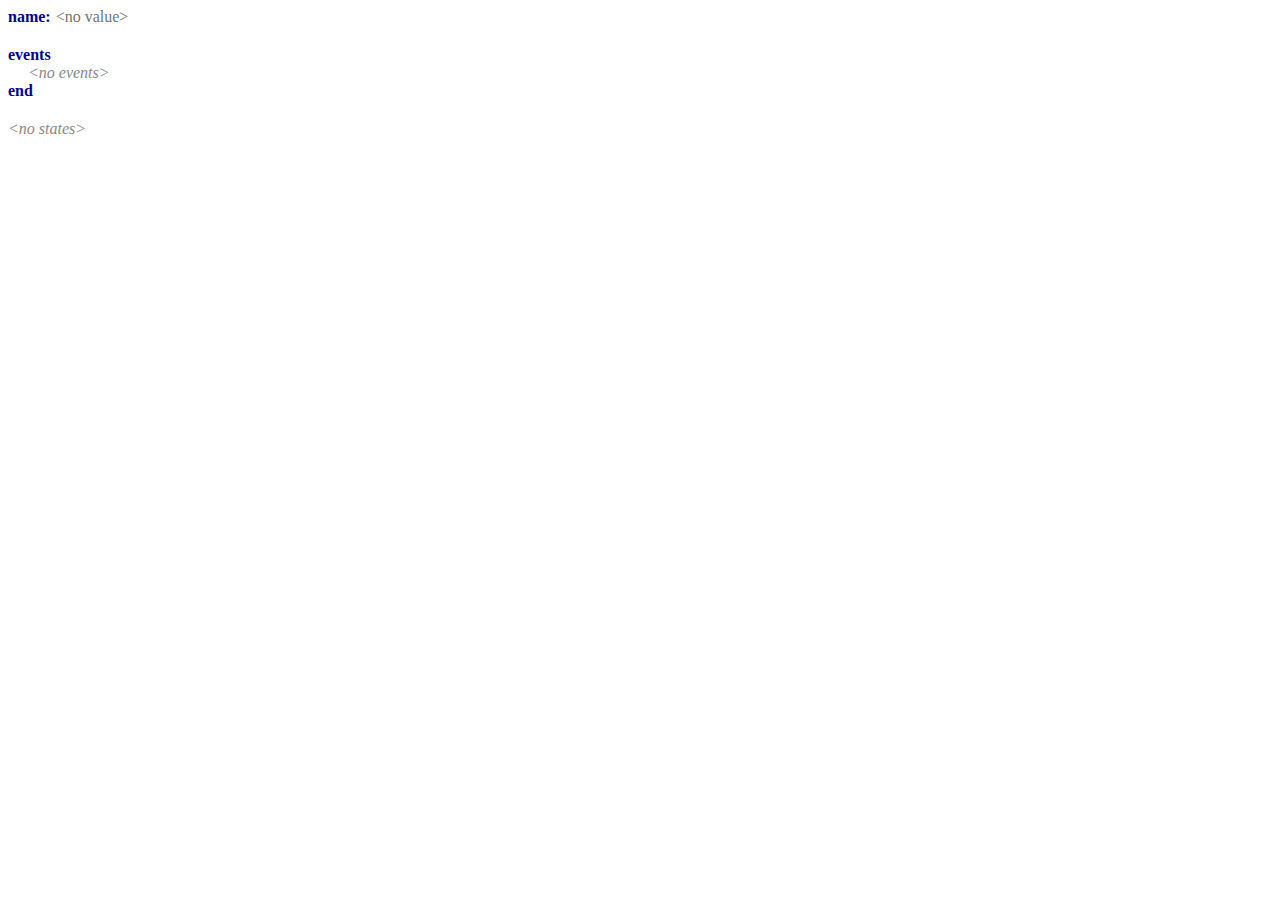
==== commit a0aff731: "enhanced margin API" ====
--- a/index.html
+++ b/index.html
@@ -4402,13 +4402,13 @@
 		}
 	}));
 }
-var author$project$Structure$pathOf = function (_n0) {
-	var path = _n0.a.path;
-	return path;
-};
-var author$project$Structure$Path = function (a) {
-	return {$: 'Path', a: a};
-};
+var author$project$Structure$Node = function (a) {
+	return {$: 'Node', a: a};
+};
+var elm$core$Basics$apR = F2(
+	function (x, f) {
+		return f(x);
+	});
 var elm$core$Elm$JsArray$foldr = _JsArray_foldr;
 var elm$core$Array$foldr = F3(
 	function (func, baseCase, _n0) {
@@ -4488,20 +4488,6 @@
 var elm$core$Set$toList = function (_n0) {
 	var dict = _n0.a;
 	return elm$core$Dict$keys(dict);
-};
-var elm$core$Basics$eq = _Utils_equal;
-var elm$core$Basics$identity = function (x) {
-	return x;
-};
-var author$project$Structure$dropRootSegment = function (path) {
-	var segments = path.a;
-	if (segments.b) {
-		var feature = segments.a.feature;
-		var tail = segments.b;
-		return (feature === 'root') ? author$project$Structure$Path(tail) : path;
-	} else {
-		return path;
-	}
 };
 var elm$core$Basics$compare = _Utils_compare;
 var elm$core$Maybe$Just = function (a) {
@@ -4539,43 +4525,152 @@
 			}
 		}
 	});
+var elm$core$Maybe$withDefault = F2(
+	function (_default, maybe) {
+		if (maybe.$ === 'Just') {
+			var value = maybe.a;
+			return value;
+		} else {
+			return _default;
+		}
+	});
 var author$project$Structure$getUnderCustom = F2(
 	function (key, _n0) {
 		var features = _n0.a.features;
-		return A2(elm$core$Dict$get, key, features.custom);
-	});
-var author$project$Structure$getUnderDefault = function (_n0) {
-	var features = _n0.a.features;
-	return features._default;
-};
-var author$project$Structure$strDefault = 'default';
-var author$project$Structure$getUnder = F2(
-	function (feature, node) {
-		return _Utils_eq(feature, author$project$Structure$strDefault) ? author$project$Structure$getUnderDefault(node) : A2(author$project$Structure$getUnderCustom, feature, node);
-	});
-var elm$core$Array$Array_elm_builtin = F4(
-	function (a, b, c, d) {
-		return {$: 'Array_elm_builtin', a: a, b: b, c: c, d: d};
-	});
-var elm$core$Array$branchFactor = 32;
-var elm$core$Basics$ceiling = _Basics_ceiling;
-var elm$core$Basics$fdiv = _Basics_fdiv;
-var elm$core$Basics$logBase = F2(
-	function (base, number) {
-		return _Basics_log(number) / _Basics_log(base);
-	});
-var elm$core$Basics$toFloat = _Basics_toFloat;
-var elm$core$Array$shiftStep = elm$core$Basics$ceiling(
-	A2(elm$core$Basics$logBase, 2, elm$core$Array$branchFactor));
-var elm$core$Elm$JsArray$empty = _JsArray_empty;
-var elm$core$Array$empty = A4(elm$core$Array$Array_elm_builtin, 0, elm$core$Array$shiftStep, elm$core$Elm$JsArray$empty, elm$core$Elm$JsArray$empty);
-var elm$core$Array$Leaf = function (a) {
-	return {$: 'Leaf', a: a};
-};
-var elm$core$Array$SubTree = function (a) {
-	return {$: 'SubTree', a: a};
-};
-var elm$core$Elm$JsArray$initializeFromList = _JsArray_initializeFromList;
+		return A2(
+			elm$core$Maybe$withDefault,
+			_List_Nil,
+			A2(elm$core$Dict$get, key, features.custom));
+	});
+var elm$core$Basics$identity = function (x) {
+	return x;
+};
+var elm$core$Dict$Black = {$: 'Black'};
+var elm$core$Dict$RBNode_elm_builtin = F5(
+	function (a, b, c, d, e) {
+		return {$: 'RBNode_elm_builtin', a: a, b: b, c: c, d: d, e: e};
+	});
+var elm$core$Dict$RBEmpty_elm_builtin = {$: 'RBEmpty_elm_builtin'};
+var elm$core$Dict$Red = {$: 'Red'};
+var elm$core$Dict$balance = F5(
+	function (color, key, value, left, right) {
+		if ((right.$ === 'RBNode_elm_builtin') && (right.a.$ === 'Red')) {
+			var _n1 = right.a;
+			var rK = right.b;
+			var rV = right.c;
+			var rLeft = right.d;
+			var rRight = right.e;
+			if ((left.$ === 'RBNode_elm_builtin') && (left.a.$ === 'Red')) {
+				var _n3 = left.a;
+				var lK = left.b;
+				var lV = left.c;
+				var lLeft = left.d;
+				var lRight = left.e;
+				return A5(
+					elm$core$Dict$RBNode_elm_builtin,
+					elm$core$Dict$Red,
+					key,
+					value,
+					A5(elm$core$Dict$RBNode_elm_builtin, elm$core$Dict$Black, lK, lV, lLeft, lRight),
+					A5(elm$core$Dict$RBNode_elm_builtin, elm$core$Dict$Black, rK, rV, rLeft, rRight));
+			} else {
+				return A5(
+					elm$core$Dict$RBNode_elm_builtin,
+					color,
+					rK,
+					rV,
+					A5(elm$core$Dict$RBNode_elm_builtin, elm$core$Dict$Red, key, value, left, rLeft),
+					rRight);
+			}
+		} else {
+			if ((((left.$ === 'RBNode_elm_builtin') && (left.a.$ === 'Red')) && (left.d.$ === 'RBNode_elm_builtin')) && (left.d.a.$ === 'Red')) {
+				var _n5 = left.a;
+				var lK = left.b;
+				var lV = left.c;
+				var _n6 = left.d;
+				var _n7 = _n6.a;
+				var llK = _n6.b;
+				var llV = _n6.c;
+				var llLeft = _n6.d;
+				var llRight = _n6.e;
+				var lRight = left.e;
+				return A5(
+					elm$core$Dict$RBNode_elm_builtin,
+					elm$core$Dict$Red,
+					lK,
+					lV,
+					A5(elm$core$Dict$RBNode_elm_builtin, elm$core$Dict$Black, llK, llV, llLeft, llRight),
+					A5(elm$core$Dict$RBNode_elm_builtin, elm$core$Dict$Black, key, value, lRight, right));
+			} else {
+				return A5(elm$core$Dict$RBNode_elm_builtin, color, key, value, left, right);
+			}
+		}
+	});
+var elm$core$Dict$insertHelp = F3(
+	function (key, value, dict) {
+		if (dict.$ === 'RBEmpty_elm_builtin') {
+			return A5(elm$core$Dict$RBNode_elm_builtin, elm$core$Dict$Red, key, value, elm$core$Dict$RBEmpty_elm_builtin, elm$core$Dict$RBEmpty_elm_builtin);
+		} else {
+			var nColor = dict.a;
+			var nKey = dict.b;
+			var nValue = dict.c;
+			var nLeft = dict.d;
+			var nRight = dict.e;
+			var _n1 = A2(elm$core$Basics$compare, key, nKey);
+			switch (_n1.$) {
+				case 'LT':
+					return A5(
+						elm$core$Dict$balance,
+						nColor,
+						nKey,
+						nValue,
+						A3(elm$core$Dict$insertHelp, key, value, nLeft),
+						nRight);
+				case 'EQ':
+					return A5(elm$core$Dict$RBNode_elm_builtin, nColor, nKey, value, nLeft, nRight);
+				default:
+					return A5(
+						elm$core$Dict$balance,
+						nColor,
+						nKey,
+						nValue,
+						nLeft,
+						A3(elm$core$Dict$insertHelp, key, value, nRight));
+			}
+		}
+	});
+var elm$core$Dict$insert = F3(
+	function (key, value, dict) {
+		var _n0 = A3(elm$core$Dict$insertHelp, key, value, dict);
+		if ((_n0.$ === 'RBNode_elm_builtin') && (_n0.a.$ === 'Red')) {
+			var _n1 = _n0.a;
+			var k = _n0.b;
+			var v = _n0.c;
+			var l = _n0.d;
+			var r = _n0.e;
+			return A5(elm$core$Dict$RBNode_elm_builtin, elm$core$Dict$Black, k, v, l, r);
+		} else {
+			var x = _n0;
+			return x;
+		}
+	});
+var author$project$Structure$replaceUnderCustom = F3(
+	function (key, children, _n0) {
+		var data = _n0.a;
+		var features = data.features;
+		var featuresNew = _Utils_update(
+			features,
+			{
+				custom: A3(elm$core$Dict$insert, key, children, features.custom)
+			});
+		return author$project$Structure$Node(
+			_Utils_update(
+				data,
+				{features: featuresNew}));
+	});
+var elm$core$Basics$eq = _Utils_equal;
+var elm$core$Basics$add = _Basics_add;
+var elm$core$Basics$gt = _Utils_gt;
 var elm$core$List$foldl = F3(
 	function (func, acc, list) {
 		foldl:
@@ -4598,694 +4693,6 @@
 var elm$core$List$reverse = function (list) {
 	return A3(elm$core$List$foldl, elm$core$List$cons, _List_Nil, list);
 };
-var elm$core$Array$compressNodes = F2(
-	function (nodes, acc) {
-		compressNodes:
-		while (true) {
-			var _n0 = A2(elm$core$Elm$JsArray$initializeFromList, elm$core$Array$branchFactor, nodes);
-			var node = _n0.a;
-			var remainingNodes = _n0.b;
-			var newAcc = A2(
-				elm$core$List$cons,
-				elm$core$Array$SubTree(node),
-				acc);
-			if (!remainingNodes.b) {
-				return elm$core$List$reverse(newAcc);
-			} else {
-				var $temp$nodes = remainingNodes,
-					$temp$acc = newAcc;
-				nodes = $temp$nodes;
-				acc = $temp$acc;
-				continue compressNodes;
-			}
-		}
-	});
-var elm$core$Basics$apR = F2(
-	function (x, f) {
-		return f(x);
-	});
-var elm$core$Tuple$first = function (_n0) {
-	var x = _n0.a;
-	return x;
-};
-var elm$core$Array$treeFromBuilder = F2(
-	function (nodeList, nodeListSize) {
-		treeFromBuilder:
-		while (true) {
-			var newNodeSize = elm$core$Basics$ceiling(nodeListSize / elm$core$Array$branchFactor);
-			if (newNodeSize === 1) {
-				return A2(elm$core$Elm$JsArray$initializeFromList, elm$core$Array$branchFactor, nodeList).a;
-			} else {
-				var $temp$nodeList = A2(elm$core$Array$compressNodes, nodeList, _List_Nil),
-					$temp$nodeListSize = newNodeSize;
-				nodeList = $temp$nodeList;
-				nodeListSize = $temp$nodeListSize;
-				continue treeFromBuilder;
-			}
-		}
-	});
-var elm$core$Basics$add = _Basics_add;
-var elm$core$Basics$apL = F2(
-	function (f, x) {
-		return f(x);
-	});
-var elm$core$Basics$floor = _Basics_floor;
-var elm$core$Basics$gt = _Utils_gt;
-var elm$core$Basics$max = F2(
-	function (x, y) {
-		return (_Utils_cmp(x, y) > 0) ? x : y;
-	});
-var elm$core$Basics$mul = _Basics_mul;
-var elm$core$Basics$sub = _Basics_sub;
-var elm$core$Elm$JsArray$length = _JsArray_length;
-var elm$core$Array$builderToArray = F2(
-	function (reverseNodeList, builder) {
-		if (!builder.nodeListSize) {
-			return A4(
-				elm$core$Array$Array_elm_builtin,
-				elm$core$Elm$JsArray$length(builder.tail),
-				elm$core$Array$shiftStep,
-				elm$core$Elm$JsArray$empty,
-				builder.tail);
-		} else {
-			var treeLen = builder.nodeListSize * elm$core$Array$branchFactor;
-			var depth = elm$core$Basics$floor(
-				A2(elm$core$Basics$logBase, elm$core$Array$branchFactor, treeLen - 1));
-			var correctNodeList = reverseNodeList ? elm$core$List$reverse(builder.nodeList) : builder.nodeList;
-			var tree = A2(elm$core$Array$treeFromBuilder, correctNodeList, builder.nodeListSize);
-			return A4(
-				elm$core$Array$Array_elm_builtin,
-				elm$core$Elm$JsArray$length(builder.tail) + treeLen,
-				A2(elm$core$Basics$max, 5, depth * elm$core$Array$shiftStep),
-				tree,
-				builder.tail);
-		}
-	});
-var elm$core$Basics$True = {$: 'True'};
-var elm$core$Basics$lt = _Utils_lt;
-var elm$core$Array$fromListHelp = F3(
-	function (list, nodeList, nodeListSize) {
-		fromListHelp:
-		while (true) {
-			var _n0 = A2(elm$core$Elm$JsArray$initializeFromList, elm$core$Array$branchFactor, list);
-			var jsArray = _n0.a;
-			var remainingItems = _n0.b;
-			if (_Utils_cmp(
-				elm$core$Elm$JsArray$length(jsArray),
-				elm$core$Array$branchFactor) < 0) {
-				return A2(
-					elm$core$Array$builderToArray,
-					true,
-					{nodeList: nodeList, nodeListSize: nodeListSize, tail: jsArray});
-			} else {
-				var $temp$list = remainingItems,
-					$temp$nodeList = A2(
-					elm$core$List$cons,
-					elm$core$Array$Leaf(jsArray),
-					nodeList),
-					$temp$nodeListSize = nodeListSize + 1;
-				list = $temp$list;
-				nodeList = $temp$nodeList;
-				nodeListSize = $temp$nodeListSize;
-				continue fromListHelp;
-			}
-		}
-	});
-var elm$core$Array$fromList = function (list) {
-	if (!list.b) {
-		return elm$core$Array$empty;
-	} else {
-		return A3(elm$core$Array$fromListHelp, list, _List_Nil, 0);
-	}
-};
-var elm$core$Bitwise$shiftRightZfBy = _Bitwise_shiftRightZfBy;
-var elm$core$Array$bitMask = 4294967295 >>> (32 - elm$core$Array$shiftStep);
-var elm$core$Bitwise$and = _Bitwise_and;
-var elm$core$Elm$JsArray$unsafeGet = _JsArray_unsafeGet;
-var elm$core$Array$getHelp = F3(
-	function (shift, index, tree) {
-		getHelp:
-		while (true) {
-			var pos = elm$core$Array$bitMask & (index >>> shift);
-			var _n0 = A2(elm$core$Elm$JsArray$unsafeGet, pos, tree);
-			if (_n0.$ === 'SubTree') {
-				var subTree = _n0.a;
-				var $temp$shift = shift - elm$core$Array$shiftStep,
-					$temp$index = index,
-					$temp$tree = subTree;
-				shift = $temp$shift;
-				index = $temp$index;
-				tree = $temp$tree;
-				continue getHelp;
-			} else {
-				var values = _n0.a;
-				return A2(elm$core$Elm$JsArray$unsafeGet, elm$core$Array$bitMask & index, values);
-			}
-		}
-	});
-var elm$core$Bitwise$shiftLeftBy = _Bitwise_shiftLeftBy;
-var elm$core$Array$tailIndex = function (len) {
-	return (len >>> 5) << 5;
-};
-var elm$core$Basics$ge = _Utils_ge;
-var elm$core$Basics$or = _Basics_or;
-var elm$core$Array$get = F2(
-	function (index, _n0) {
-		var len = _n0.a;
-		var startShift = _n0.b;
-		var tree = _n0.c;
-		var tail = _n0.d;
-		return ((index < 0) || (_Utils_cmp(index, len) > -1)) ? elm$core$Maybe$Nothing : ((_Utils_cmp(
-			index,
-			elm$core$Array$tailIndex(len)) > -1) ? elm$core$Maybe$Just(
-			A2(elm$core$Elm$JsArray$unsafeGet, elm$core$Array$bitMask & index, tail)) : elm$core$Maybe$Just(
-			A3(elm$core$Array$getHelp, startShift, index, tree)));
-	});
-var elm$core$Maybe$andThen = F2(
-	function (callback, maybeValue) {
-		if (maybeValue.$ === 'Just') {
-			var value = maybeValue.a;
-			return callback(value);
-		} else {
-			return elm$core$Maybe$Nothing;
-		}
-	});
-var author$project$Structure$nodeAt = F2(
-	function (parent, segments) {
-		nodeAt:
-		while (true) {
-			if (segments.b) {
-				var feature = segments.a.feature;
-				var index = segments.a.index;
-				var tail = segments.b;
-				var getAt = F2(
-					function (i, children) {
-						return A2(
-							elm$core$Array$get,
-							i,
-							elm$core$Array$fromList(children));
-					});
-				var mbNextChild = A2(
-					elm$core$Maybe$andThen,
-					getAt(index),
-					A2(author$project$Structure$getUnder, feature, parent));
-				if (mbNextChild.$ === 'Nothing') {
-					return elm$core$Maybe$Nothing;
-				} else {
-					var child = mbNextChild.a;
-					var $temp$parent = child,
-						$temp$segments = tail;
-					parent = $temp$parent;
-					segments = $temp$segments;
-					continue nodeAt;
-				}
-			} else {
-				return elm$core$Maybe$Just(parent);
-			}
-		}
-	});
-var elm$core$List$head = function (list) {
-	if (list.b) {
-		var x = list.a;
-		var xs = list.b;
-		return elm$core$Maybe$Just(x);
-	} else {
-		return elm$core$Maybe$Nothing;
-	}
-};
-var elm$core$List$tail = function (list) {
-	if (list.b) {
-		var x = list.a;
-		var xs = list.b;
-		return elm$core$Maybe$Just(xs);
-	} else {
-		return elm$core$Maybe$Nothing;
-	}
-};
-var author$project$Structure$splitLastPathSegment = function (_n0) {
-	var segments = _n0.a;
-	var reversed = elm$core$List$reverse(segments);
-	return _Utils_Tuple2(
-		elm$core$List$head(reversed),
-		A2(
-			elm$core$Maybe$andThen,
-			function (t) {
-				return elm$core$Maybe$Just(
-					author$project$Structure$Path(
-						elm$core$List$reverse(t)));
-			},
-			elm$core$List$tail(reversed)));
-};
-var elm$core$Basics$append = _Utils_append;
-var author$project$Structure$sibling = F3(
-	function (root, path, op) {
-		var _n0 = author$project$Structure$dropRootSegment(path);
-		var segmentsNoRoot = _n0.a;
-		var split = author$project$Structure$splitLastPathSegment(
-			author$project$Structure$Path(segmentsNoRoot));
-		if (split.a.$ === 'Nothing') {
-			var _n2 = split.a;
-			return elm$core$Maybe$Nothing;
-		} else {
-			if (split.b.$ === 'Nothing') {
-				var _n3 = split.b;
-				return elm$core$Maybe$Nothing;
-			} else {
-				var last = split.a.a;
-				var parentSegments = split.b.a.a;
-				var lastNew = {
-					feature: last.feature,
-					index: A2(op, last.index, 1)
-				};
-				return A2(
-					author$project$Structure$nodeAt,
-					root,
-					_Utils_ap(
-						parentSegments,
-						_List_fromArray(
-							[lastNew])));
-			}
-		}
-	});
-var author$project$Structure$previousSibling = F2(
-	function (root, path) {
-		return A3(author$project$Structure$sibling, root, path, elm$core$Basics$sub);
-	});
-var author$project$Structure$Node = function (a) {
-	return {$: 'Node', a: a};
-};
-var elm$core$Dict$RBEmpty_elm_builtin = {$: 'RBEmpty_elm_builtin'};
-var elm$core$Dict$RBNode_elm_builtin = F5(
-	function (a, b, c, d, e) {
-		return {$: 'RBNode_elm_builtin', a: a, b: b, c: c, d: d, e: e};
-	});
-var elm$core$Dict$map = F2(
-	function (func, dict) {
-		if (dict.$ === 'RBEmpty_elm_builtin') {
-			return elm$core$Dict$RBEmpty_elm_builtin;
-		} else {
-			var color = dict.a;
-			var key = dict.b;
-			var value = dict.c;
-			var left = dict.d;
-			var right = dict.e;
-			return A5(
-				elm$core$Dict$RBNode_elm_builtin,
-				color,
-				key,
-				A2(func, key, value),
-				A2(elm$core$Dict$map, func, left),
-				A2(elm$core$Dict$map, func, right));
-		}
-	});
-var elm$core$List$length = function (xs) {
-	return A3(
-		elm$core$List$foldl,
-		F2(
-			function (_n0, i) {
-				return i + 1;
-			}),
-		0,
-		xs);
-};
-var elm$core$List$map2 = _List_map2;
-var elm$core$Basics$le = _Utils_le;
-var elm$core$List$rangeHelp = F3(
-	function (lo, hi, list) {
-		rangeHelp:
-		while (true) {
-			if (_Utils_cmp(lo, hi) < 1) {
-				var $temp$lo = lo,
-					$temp$hi = hi - 1,
-					$temp$list = A2(elm$core$List$cons, hi, list);
-				lo = $temp$lo;
-				hi = $temp$hi;
-				list = $temp$list;
-				continue rangeHelp;
-			} else {
-				return list;
-			}
-		}
-	});
-var elm$core$List$range = F2(
-	function (lo, hi) {
-		return A3(elm$core$List$rangeHelp, lo, hi, _List_Nil);
-	});
-var elm$core$List$indexedMap = F2(
-	function (f, xs) {
-		return A3(
-			elm$core$List$map2,
-			f,
-			A2(
-				elm$core$List$range,
-				0,
-				elm$core$List$length(xs) - 1),
-			xs);
-	});
-var elm$core$Maybe$map = F2(
-	function (f, maybe) {
-		if (maybe.$ === 'Just') {
-			var value = maybe.a;
-			return elm$core$Maybe$Just(
-				f(value));
-		} else {
-			return elm$core$Maybe$Nothing;
-		}
-	});
-var author$project$Structure$addFeaturePath = F2(
-	function (parentPath, _n2) {
-		var _default = _n2._default;
-		var custom = _n2.custom;
-		var indexUpdater = function (feature) {
-			return elm$core$List$indexedMap(
-				A2(author$project$Structure$addPath, parentPath, feature));
-		};
-		var defaultNew = A2(
-			elm$core$Maybe$map,
-			function (children) {
-				return A2(indexUpdater, author$project$Structure$strDefault, children);
-			},
-			_default);
-		var customNew = A2(
-			elm$core$Dict$map,
-			F2(
-				function (key, children) {
-					return A2(indexUpdater, key, children);
-				}),
-			custom);
-		return {custom: customNew, _default: defaultNew};
-	});
-var author$project$Structure$addPath = F4(
-	function (_n0, feature, index, _n1) {
-		var parentSegments = _n0.a;
-		var data = _n1.a;
-		var pathNew = author$project$Structure$Path(
-			elm$core$List$reverse(
-				A2(
-					elm$core$List$cons,
-					{feature: feature, index: index},
-					elm$core$List$reverse(parentSegments))));
-		return author$project$Structure$Node(
-			_Utils_update(
-				data,
-				{
-					features: A2(author$project$Structure$addFeaturePath, pathNew, data.features),
-					path: pathNew
-				}));
-	});
-var author$project$Structure$updatePaths = function (_n0) {
-	var data = _n0.a;
-	var path = data.path;
-	return author$project$Structure$Node(
-		_Utils_update(
-			data,
-			{
-				features: A2(author$project$Structure$addFeaturePath, path, data.features)
-			}));
-};
-var author$project$Editor$tryDeleteLeft = F3(
-	function (domainModel, _n0, textLength) {
-		var effectInput = _n0.effectInput;
-		var effectHandler = _n0.effectHandler;
-		var selection = _n0.selection;
-		if (!textLength) {
-			return author$project$Structure$updatePaths(
-				A2(effectHandler, domainModel, effectInput));
-		} else {
-			if (!selection.start) {
-				var mbPrev = A2(
-					author$project$Structure$previousSibling,
-					domainModel,
-					author$project$Structure$pathOf(effectInput));
-				if (mbPrev.$ === 'Nothing') {
-					return domainModel;
-				} else {
-					var prev = mbPrev.a;
-					return author$project$Structure$updatePaths(
-						A2(effectHandler, domainModel, prev));
-				}
-			} else {
-				return domainModel;
-			}
-		}
-	});
-var author$project$Structure$nextSibling = F2(
-	function (root, path) {
-		return A3(author$project$Structure$sibling, root, path, elm$core$Basics$add);
-	});
-var author$project$Editor$tryDeleteRight = F3(
-	function (domainModel, _n0, textLength) {
-		var effectInput = _n0.effectInput;
-		var effectHandler = _n0.effectHandler;
-		var selection = _n0.selection;
-		if (!textLength) {
-			return author$project$Structure$updatePaths(
-				A2(effectHandler, domainModel, effectInput));
-		} else {
-			if (_Utils_eq(selection.start, textLength)) {
-				var mbNext = A2(
-					author$project$Structure$nextSibling,
-					domainModel,
-					author$project$Structure$pathOf(effectInput));
-				if (mbNext.$ === 'Nothing') {
-					return domainModel;
-				} else {
-					var next = mbNext.a;
-					return author$project$Structure$updatePaths(
-						A2(effectHandler, domainModel, next));
-				}
-			} else {
-				return domainModel;
-			}
-		}
-	});
-var author$project$Editor$Horiz = {$: 'Horiz'};
-var author$project$Editor$Vert = {$: 'Vert'};
-var author$project$Structure$valueOf = F2(
-	function (key, _n0) {
-		var properties = _n0.a.properties;
-		return A2(elm$core$Dict$get, key, properties);
-	});
-var elm$core$Basics$False = {$: 'False'};
-var elm$core$Maybe$withDefault = F2(
-	function (_default, maybe) {
-		if (maybe.$ === 'Just') {
-			var value = maybe.a;
-			return value;
-		} else {
-			return _default;
-		}
-	});
-var author$project$Structure$boolOf = F2(
-	function (key, node) {
-		return A2(
-			elm$core$Maybe$withDefault,
-			false,
-			A2(
-				elm$core$Maybe$andThen,
-				function (prop) {
-					if (prop.$ === 'PBool') {
-						var v = prop.a;
-						return elm$core$Maybe$Just(v);
-					} else {
-						return elm$core$Maybe$Nothing;
-					}
-				},
-				A2(author$project$Structure$valueOf, key, node)));
-	});
-var author$project$Structure$isaOf = function (_n0) {
-	var isa = _n0.a.isa;
-	return isa;
-};
-var author$project$Structure$parentOf = F2(
-	function (root, path) {
-		var _n0 = author$project$Structure$dropRootSegment(path);
-		var segmentsNoRoot = _n0.a;
-		return A2(
-			elm$core$Maybe$andThen,
-			author$project$Structure$nodeAt(root),
-			A2(
-				elm$core$Maybe$andThen,
-				function (t) {
-					return elm$core$Maybe$Just(
-						elm$core$List$reverse(t));
-				},
-				elm$core$List$tail(
-					elm$core$List$reverse(segmentsNoRoot))));
-	});
-var author$project$Editor$orientationOf = F2(
-	function (root, cell) {
-		var _n0 = author$project$Structure$isaOf(cell);
-		if (_n0.$ === 'ContentCell') {
-			if (_n0.a.$ === 'StackCell') {
-				var _n1 = _n0.a;
-				return elm$core$Maybe$Just(
-					function () {
-						var bO = A2(author$project$Structure$boolOf, 'isHoriz', cell);
-						return bO ? author$project$Editor$Horiz : author$project$Editor$Vert;
-					}());
-			} else {
-				return A2(
-					elm$core$Maybe$andThen,
-					author$project$Editor$orientationOf(root),
-					A2(
-						author$project$Structure$parentOf,
-						root,
-						author$project$Structure$pathOf(cell)));
-			}
-		} else {
-			return elm$core$Maybe$Nothing;
-		}
-	});
-var author$project$Editor$NoOp = {$: 'NoOp'};
-var author$project$Editor$findFirstInputCellRec = F2(
-	function (root, candidates) {
-		findFirstInputCellRec:
-		while (true) {
-			if (!candidates.b) {
-				return elm$core$Maybe$Nothing;
-			} else {
-				var head = candidates.a;
-				var tail = candidates.b;
-				var mbFirst = A2(author$project$Editor$findNextInputCellRec, root, head);
-				if (mbFirst.$ === 'Nothing') {
-					var $temp$root = root,
-						$temp$candidates = tail;
-					root = $temp$root;
-					candidates = $temp$candidates;
-					continue findFirstInputCellRec;
-				} else {
-					var first = mbFirst.a;
-					return elm$core$Maybe$Just(first);
-				}
-			}
-		}
-	});
-var author$project$Editor$findNextInputCell = F2(
-	function (root, current) {
-		findNextInputCell:
-		while (true) {
-			var mbNext = A2(
-				author$project$Structure$nextSibling,
-				root,
-				author$project$Structure$pathOf(current));
-			if (mbNext.$ === 'Just') {
-				var next = mbNext.a;
-				return A2(
-					elm$core$Maybe$withDefault,
-					current,
-					A2(author$project$Editor$findNextInputCellRec, root, next));
-			} else {
-				var mbParent = A2(
-					author$project$Structure$parentOf,
-					root,
-					author$project$Structure$pathOf(current));
-				if (mbParent.$ === 'Nothing') {
-					return current;
-				} else {
-					var parent = mbParent.a;
-					var $temp$root = root,
-						$temp$current = parent;
-					root = $temp$root;
-					current = $temp$current;
-					continue findNextInputCell;
-				}
-			}
-		}
-	});
-var author$project$Editor$findNextInputCellRec = F2(
-	function (root, next) {
-		var _n0 = author$project$Structure$isaOf(next);
-		_n0$2:
-		while (true) {
-			if (_n0.$ === 'ContentCell') {
-				switch (_n0.a.$) {
-					case 'InputCell':
-						var _n1 = _n0.a;
-						return elm$core$Maybe$Just(next);
-					case 'StackCell':
-						var _n2 = _n0.a;
-						var mbChildren = author$project$Structure$getUnderDefault(next);
-						if (mbChildren.$ === 'Just') {
-							var children = mbChildren.a;
-							var mbFirst = A2(author$project$Editor$findFirstInputCellRec, root, children);
-							if (mbFirst.$ === 'Nothing') {
-								return elm$core$Maybe$Just(
-									A2(author$project$Editor$findNextInputCell, root, next));
-							} else {
-								var first = mbFirst.a;
-								return elm$core$Maybe$Just(first);
-							}
-						} else {
-							return elm$core$Maybe$Just(
-								A2(author$project$Editor$findNextInputCell, root, next));
-						}
-					default:
-						break _n0$2;
-				}
-			} else {
-				break _n0$2;
-			}
-		}
-		return elm$core$Maybe$Just(
-			A2(author$project$Editor$findNextInputCell, root, next));
-	});
-var author$project$Structure$lengthOf = function (_n0) {
-	var segments = _n0.a;
-	return elm$core$List$length(segments);
-};
-var elm$core$String$fromInt = _String_fromNumber;
-var author$project$Structure$pathSegmentAsId = F2(
-	function (_n0, idPart) {
-		var feature = _n0.feature;
-		var index = _n0.index;
-		return _Utils_ap(
-			idPart,
-			_Utils_ap(
-				(idPart === '') ? '' : '-',
-				_Utils_ap(
-					feature,
-					elm$core$String$fromInt(index))));
-	});
-var author$project$Structure$pathAsId = function (path) {
-	var _n0 = path;
-	var segments = _n0.a;
-	return A3(elm$core$List$foldl, author$project$Structure$pathSegmentAsId, '', segments);
-};
-var author$project$Structure$pathAsIdFromNode = function (_n0) {
-	var path = _n0.a.path;
-	return author$project$Structure$pathAsId(path);
-};
-var elm$browser$Browser$External = function (a) {
-	return {$: 'External', a: a};
-};
-var elm$browser$Browser$Internal = function (a) {
-	return {$: 'Internal', a: a};
-};
-var elm$browser$Browser$Dom$NotFound = function (a) {
-	return {$: 'NotFound', a: a};
-};
-var elm$core$Basics$never = function (_n0) {
-	never:
-	while (true) {
-		var nvr = _n0.a;
-		var $temp$_n0 = nvr;
-		_n0 = $temp$_n0;
-		continue never;
-	}
-};
-var elm$core$Result$isOk = function (result) {
-	if (result.$ === 'Ok') {
-		return true;
-	} else {
-		return false;
-	}
-};
-var elm$core$Task$Perform = function (a) {
-	return {$: 'Perform', a: a};
-};
-var elm$core$Task$succeed = _Scheduler_succeed;
-var elm$core$Task$init = elm$core$Task$succeed(_Utils_Tuple0);
 var elm$core$List$foldrHelper = F4(
 	function (fn, acc, ctr, ls) {
 		if (!ls.b) {
@@ -5341,6 +4748,891 @@
 	function (fn, acc, ls) {
 		return A4(elm$core$List$foldrHelper, fn, acc, 0, ls);
 	});
+var elm$core$List$maybeCons = F3(
+	function (f, mx, xs) {
+		var _n0 = f(mx);
+		if (_n0.$ === 'Just') {
+			var x = _n0.a;
+			return A2(elm$core$List$cons, x, xs);
+		} else {
+			return xs;
+		}
+	});
+var elm$core$List$filterMap = F2(
+	function (f, xs) {
+		return A3(
+			elm$core$List$foldr,
+			elm$core$List$maybeCons(f),
+			_List_Nil,
+			xs);
+	});
+var elm$core$Basics$sub = _Basics_sub;
+var elm$core$List$length = function (xs) {
+	return A3(
+		elm$core$List$foldl,
+		F2(
+			function (_n0, i) {
+				return i + 1;
+			}),
+		0,
+		xs);
+};
+var elm$core$List$map2 = _List_map2;
+var elm$core$Basics$le = _Utils_le;
+var elm$core$List$rangeHelp = F3(
+	function (lo, hi, list) {
+		rangeHelp:
+		while (true) {
+			if (_Utils_cmp(lo, hi) < 1) {
+				var $temp$lo = lo,
+					$temp$hi = hi - 1,
+					$temp$list = A2(elm$core$List$cons, hi, list);
+				lo = $temp$lo;
+				hi = $temp$hi;
+				list = $temp$list;
+				continue rangeHelp;
+			} else {
+				return list;
+			}
+		}
+	});
+var elm$core$List$range = F2(
+	function (lo, hi) {
+		return A3(elm$core$List$rangeHelp, lo, hi, _List_Nil);
+	});
+var elm$core$List$indexedMap = F2(
+	function (f, xs) {
+		return A3(
+			elm$core$List$map2,
+			f,
+			A2(
+				elm$core$List$range,
+				0,
+				elm$core$List$length(xs) - 1),
+			xs);
+	});
+var author$project$Structure$deleteNodeUnderCustom = F2(
+	function (_n0, parent) {
+		var feature = _n0.feature;
+		var index = _n0.index;
+		var _delete = function (children) {
+			return A2(
+				elm$core$List$filterMap,
+				elm$core$Basics$identity,
+				A2(
+					elm$core$List$indexedMap,
+					F2(
+						function (i, c) {
+							return _Utils_eq(i, index) ? elm$core$Maybe$Nothing : elm$core$Maybe$Just(c);
+						}),
+					children));
+		};
+		var childrenNew = _delete(
+			A2(author$project$Structure$getUnderCustom, feature, parent));
+		return A3(author$project$Structure$replaceUnderCustom, feature, childrenNew, parent);
+	});
+var author$project$Structure$getUnderDefault = function (_n0) {
+	var features = _n0.a.features;
+	return features._default;
+};
+var author$project$Structure$replaceUnderDefault = F2(
+	function (children, _n0) {
+		var data = _n0.a;
+		var features = data.features;
+		var featuresNew = _Utils_update(
+			features,
+			{_default: children});
+		return author$project$Structure$Node(
+			_Utils_update(
+				data,
+				{features: featuresNew}));
+	});
+var author$project$Structure$deleteNodeUnderDefault = F2(
+	function (index, parent) {
+		var _delete = function (children) {
+			return A2(
+				elm$core$List$filterMap,
+				elm$core$Basics$identity,
+				A2(
+					elm$core$List$indexedMap,
+					F2(
+						function (i, c) {
+							return _Utils_eq(i, index) ? elm$core$Maybe$Nothing : elm$core$Maybe$Just(c);
+						}),
+					children));
+		};
+		var childrenNew = _delete(
+			author$project$Structure$getUnderDefault(parent));
+		return A2(author$project$Structure$replaceUnderDefault, childrenNew, parent);
+	});
+var author$project$Structure$strDefault = 'default';
+var author$project$Structure$deleteNodeNested = F3(
+	function (_n1, tailSegments, parent) {
+		var feature = _n1.feature;
+		var index = _n1.index;
+		var data = parent.a;
+		var features = data.features;
+		var childrenNew = A3(
+			author$project$Structure$getNewChildrenForRecDelete,
+			index,
+			tailSegments,
+			_Utils_eq(feature, author$project$Structure$strDefault) ? author$project$Structure$getUnderDefault(parent) : A2(author$project$Structure$getUnderCustom, feature, parent));
+		var featuresNew = _Utils_update(
+			features,
+			{_default: childrenNew});
+		return author$project$Structure$Node(
+			_Utils_update(
+				data,
+				{features: featuresNew}));
+	});
+var author$project$Structure$deleteNodeRec = F2(
+	function (segments, parent) {
+		if (segments.b) {
+			if (!segments.b.b) {
+				var segment = segments.a;
+				var feature = segment.feature;
+				var index = segment.index;
+				return _Utils_eq(feature, author$project$Structure$strDefault) ? A2(author$project$Structure$deleteNodeUnderDefault, index, parent) : A2(author$project$Structure$deleteNodeUnderCustom, segment, parent);
+			} else {
+				var segment = segments.a;
+				var tail = segments.b;
+				return A3(author$project$Structure$deleteNodeNested, segment, tail, parent);
+			}
+		} else {
+			return parent;
+		}
+	});
+var author$project$Structure$getNewChildrenForRecDelete = F3(
+	function (index, tailSegments, children) {
+		var deleteRec = F2(
+			function (i, child) {
+				return _Utils_eq(i, index) ? A2(author$project$Structure$deleteNodeRec, tailSegments, child) : child;
+			});
+		return A2(elm$core$List$indexedMap, deleteRec, children);
+	});
+var author$project$Structure$Path = function (a) {
+	return {$: 'Path', a: a};
+};
+var author$project$Structure$dropRootSegment = function (path) {
+	var segments = path.a;
+	if (segments.b) {
+		var feature = segments.a.feature;
+		var tail = segments.b;
+		return (feature === 'root') ? author$project$Structure$Path(tail) : path;
+	} else {
+		return path;
+	}
+};
+var author$project$Structure$deleteNode = F2(
+	function (path, root) {
+		var _n0 = author$project$Structure$dropRootSegment(path);
+		var segmentsNoRoot = _n0.a;
+		return A2(author$project$Structure$deleteNodeRec, segmentsNoRoot, root);
+	});
+var author$project$Structure$pathOf = function (_n0) {
+	var path = _n0.a.path;
+	return path;
+};
+var elm$core$Basics$apL = F2(
+	function (f, x) {
+		return f(x);
+	});
+var elm$core$Dict$map = F2(
+	function (func, dict) {
+		if (dict.$ === 'RBEmpty_elm_builtin') {
+			return elm$core$Dict$RBEmpty_elm_builtin;
+		} else {
+			var color = dict.a;
+			var key = dict.b;
+			var value = dict.c;
+			var left = dict.d;
+			var right = dict.e;
+			return A5(
+				elm$core$Dict$RBNode_elm_builtin,
+				color,
+				key,
+				A2(func, key, value),
+				A2(elm$core$Dict$map, func, left),
+				A2(elm$core$Dict$map, func, right));
+		}
+	});
+var author$project$Structure$addFeaturePath = F2(
+	function (parentPath, _n2) {
+		var _default = _n2._default;
+		var custom = _n2.custom;
+		var indexUpdater = function (feature) {
+			return elm$core$List$indexedMap(
+				A2(author$project$Structure$addPath, parentPath, feature));
+		};
+		var defaultNew = A2(indexUpdater, author$project$Structure$strDefault, _default);
+		var customNew = A2(
+			elm$core$Dict$map,
+			F2(
+				function (key, children) {
+					return A2(indexUpdater, key, children);
+				}),
+			custom);
+		return {custom: customNew, _default: defaultNew};
+	});
+var author$project$Structure$addPath = F4(
+	function (_n0, feature, index, _n1) {
+		var parentSegments = _n0.a;
+		var data = _n1.a;
+		var pathNew = author$project$Structure$Path(
+			elm$core$List$reverse(
+				A2(
+					elm$core$List$cons,
+					{feature: feature, index: index},
+					elm$core$List$reverse(parentSegments))));
+		return author$project$Structure$Node(
+			_Utils_update(
+				data,
+				{
+					features: A2(author$project$Structure$addFeaturePath, pathNew, data.features),
+					path: pathNew
+				}));
+	});
+var author$project$Structure$updatePaths = function (_n0) {
+	var data = _n0.a;
+	var path = data.path;
+	return author$project$Structure$Node(
+		_Utils_update(
+			data,
+			{
+				features: A2(author$project$Structure$addFeaturePath, path, data.features)
+			}));
+};
+var author$project$Editor$tryDelete = F5(
+	function (domainModel, _n0, navFun, textLength, isAtDeletePos) {
+		var path = _n0.path;
+		var selection = _n0.selection;
+		if (!textLength) {
+			return author$project$Structure$updatePaths(
+				A2(author$project$Structure$deleteNode, path, domainModel));
+		} else {
+			if (isAtDeletePos) {
+				var mbNext = A2(navFun, domainModel, path);
+				if (mbNext.$ === 'Nothing') {
+					return domainModel;
+				} else {
+					var next = mbNext.a;
+					return author$project$Structure$updatePaths(
+						A2(
+							author$project$Structure$deleteNode,
+							author$project$Structure$pathOf(next),
+							domainModel));
+				}
+			} else {
+				return domainModel;
+			}
+		}
+	});
+var author$project$Editor$Horiz = {$: 'Horiz'};
+var author$project$Editor$Vert = {$: 'Vert'};
+var author$project$Structure$valueOf = F2(
+	function (key, _n0) {
+		var properties = _n0.a.properties;
+		return A2(elm$core$Dict$get, key, properties);
+	});
+var elm$core$Basics$False = {$: 'False'};
+var elm$core$Maybe$andThen = F2(
+	function (callback, maybeValue) {
+		if (maybeValue.$ === 'Just') {
+			var value = maybeValue.a;
+			return callback(value);
+		} else {
+			return elm$core$Maybe$Nothing;
+		}
+	});
+var author$project$Structure$boolOf = F2(
+	function (key, node) {
+		return A2(
+			elm$core$Maybe$withDefault,
+			false,
+			A2(
+				elm$core$Maybe$andThen,
+				function (prop) {
+					if (prop.$ === 'PBool') {
+						var v = prop.a;
+						return elm$core$Maybe$Just(v);
+					} else {
+						return elm$core$Maybe$Nothing;
+					}
+				},
+				A2(author$project$Structure$valueOf, key, node)));
+	});
+var author$project$Structure$isaOf = function (_n0) {
+	var isa = _n0.a.isa;
+	return isa;
+};
+var author$project$Structure$getUnder = F2(
+	function (feature, node) {
+		return _Utils_eq(feature, author$project$Structure$strDefault) ? author$project$Structure$getUnderDefault(node) : A2(author$project$Structure$getUnderCustom, feature, node);
+	});
+var elm$core$Array$Array_elm_builtin = F4(
+	function (a, b, c, d) {
+		return {$: 'Array_elm_builtin', a: a, b: b, c: c, d: d};
+	});
+var elm$core$Array$branchFactor = 32;
+var elm$core$Basics$ceiling = _Basics_ceiling;
+var elm$core$Basics$fdiv = _Basics_fdiv;
+var elm$core$Basics$logBase = F2(
+	function (base, number) {
+		return _Basics_log(number) / _Basics_log(base);
+	});
+var elm$core$Basics$toFloat = _Basics_toFloat;
+var elm$core$Array$shiftStep = elm$core$Basics$ceiling(
+	A2(elm$core$Basics$logBase, 2, elm$core$Array$branchFactor));
+var elm$core$Elm$JsArray$empty = _JsArray_empty;
+var elm$core$Array$empty = A4(elm$core$Array$Array_elm_builtin, 0, elm$core$Array$shiftStep, elm$core$Elm$JsArray$empty, elm$core$Elm$JsArray$empty);
+var elm$core$Array$Leaf = function (a) {
+	return {$: 'Leaf', a: a};
+};
+var elm$core$Array$SubTree = function (a) {
+	return {$: 'SubTree', a: a};
+};
+var elm$core$Elm$JsArray$initializeFromList = _JsArray_initializeFromList;
+var elm$core$Array$compressNodes = F2(
+	function (nodes, acc) {
+		compressNodes:
+		while (true) {
+			var _n0 = A2(elm$core$Elm$JsArray$initializeFromList, elm$core$Array$branchFactor, nodes);
+			var node = _n0.a;
+			var remainingNodes = _n0.b;
+			var newAcc = A2(
+				elm$core$List$cons,
+				elm$core$Array$SubTree(node),
+				acc);
+			if (!remainingNodes.b) {
+				return elm$core$List$reverse(newAcc);
+			} else {
+				var $temp$nodes = remainingNodes,
+					$temp$acc = newAcc;
+				nodes = $temp$nodes;
+				acc = $temp$acc;
+				continue compressNodes;
+			}
+		}
+	});
+var elm$core$Tuple$first = function (_n0) {
+	var x = _n0.a;
+	return x;
+};
+var elm$core$Array$treeFromBuilder = F2(
+	function (nodeList, nodeListSize) {
+		treeFromBuilder:
+		while (true) {
+			var newNodeSize = elm$core$Basics$ceiling(nodeListSize / elm$core$Array$branchFactor);
+			if (newNodeSize === 1) {
+				return A2(elm$core$Elm$JsArray$initializeFromList, elm$core$Array$branchFactor, nodeList).a;
+			} else {
+				var $temp$nodeList = A2(elm$core$Array$compressNodes, nodeList, _List_Nil),
+					$temp$nodeListSize = newNodeSize;
+				nodeList = $temp$nodeList;
+				nodeListSize = $temp$nodeListSize;
+				continue treeFromBuilder;
+			}
+		}
+	});
+var elm$core$Basics$floor = _Basics_floor;
+var elm$core$Basics$max = F2(
+	function (x, y) {
+		return (_Utils_cmp(x, y) > 0) ? x : y;
+	});
+var elm$core$Basics$mul = _Basics_mul;
+var elm$core$Elm$JsArray$length = _JsArray_length;
+var elm$core$Array$builderToArray = F2(
+	function (reverseNodeList, builder) {
+		if (!builder.nodeListSize) {
+			return A4(
+				elm$core$Array$Array_elm_builtin,
+				elm$core$Elm$JsArray$length(builder.tail),
+				elm$core$Array$shiftStep,
+				elm$core$Elm$JsArray$empty,
+				builder.tail);
+		} else {
+			var treeLen = builder.nodeListSize * elm$core$Array$branchFactor;
+			var depth = elm$core$Basics$floor(
+				A2(elm$core$Basics$logBase, elm$core$Array$branchFactor, treeLen - 1));
+			var correctNodeList = reverseNodeList ? elm$core$List$reverse(builder.nodeList) : builder.nodeList;
+			var tree = A2(elm$core$Array$treeFromBuilder, correctNodeList, builder.nodeListSize);
+			return A4(
+				elm$core$Array$Array_elm_builtin,
+				elm$core$Elm$JsArray$length(builder.tail) + treeLen,
+				A2(elm$core$Basics$max, 5, depth * elm$core$Array$shiftStep),
+				tree,
+				builder.tail);
+		}
+	});
+var elm$core$Basics$True = {$: 'True'};
+var elm$core$Basics$lt = _Utils_lt;
+var elm$core$Array$fromListHelp = F3(
+	function (list, nodeList, nodeListSize) {
+		fromListHelp:
+		while (true) {
+			var _n0 = A2(elm$core$Elm$JsArray$initializeFromList, elm$core$Array$branchFactor, list);
+			var jsArray = _n0.a;
+			var remainingItems = _n0.b;
+			if (_Utils_cmp(
+				elm$core$Elm$JsArray$length(jsArray),
+				elm$core$Array$branchFactor) < 0) {
+				return A2(
+					elm$core$Array$builderToArray,
+					true,
+					{nodeList: nodeList, nodeListSize: nodeListSize, tail: jsArray});
+			} else {
+				var $temp$list = remainingItems,
+					$temp$nodeList = A2(
+					elm$core$List$cons,
+					elm$core$Array$Leaf(jsArray),
+					nodeList),
+					$temp$nodeListSize = nodeListSize + 1;
+				list = $temp$list;
+				nodeList = $temp$nodeList;
+				nodeListSize = $temp$nodeListSize;
+				continue fromListHelp;
+			}
+		}
+	});
+var elm$core$Array$fromList = function (list) {
+	if (!list.b) {
+		return elm$core$Array$empty;
+	} else {
+		return A3(elm$core$Array$fromListHelp, list, _List_Nil, 0);
+	}
+};
+var elm$core$Bitwise$shiftRightZfBy = _Bitwise_shiftRightZfBy;
+var elm$core$Array$bitMask = 4294967295 >>> (32 - elm$core$Array$shiftStep);
+var elm$core$Bitwise$and = _Bitwise_and;
+var elm$core$Elm$JsArray$unsafeGet = _JsArray_unsafeGet;
+var elm$core$Array$getHelp = F3(
+	function (shift, index, tree) {
+		getHelp:
+		while (true) {
+			var pos = elm$core$Array$bitMask & (index >>> shift);
+			var _n0 = A2(elm$core$Elm$JsArray$unsafeGet, pos, tree);
+			if (_n0.$ === 'SubTree') {
+				var subTree = _n0.a;
+				var $temp$shift = shift - elm$core$Array$shiftStep,
+					$temp$index = index,
+					$temp$tree = subTree;
+				shift = $temp$shift;
+				index = $temp$index;
+				tree = $temp$tree;
+				continue getHelp;
+			} else {
+				var values = _n0.a;
+				return A2(elm$core$Elm$JsArray$unsafeGet, elm$core$Array$bitMask & index, values);
+			}
+		}
+	});
+var elm$core$Bitwise$shiftLeftBy = _Bitwise_shiftLeftBy;
+var elm$core$Array$tailIndex = function (len) {
+	return (len >>> 5) << 5;
+};
+var elm$core$Basics$ge = _Utils_ge;
+var elm$core$Basics$or = _Basics_or;
+var elm$core$Array$get = F2(
+	function (index, _n0) {
+		var len = _n0.a;
+		var startShift = _n0.b;
+		var tree = _n0.c;
+		var tail = _n0.d;
+		return ((index < 0) || (_Utils_cmp(index, len) > -1)) ? elm$core$Maybe$Nothing : ((_Utils_cmp(
+			index,
+			elm$core$Array$tailIndex(len)) > -1) ? elm$core$Maybe$Just(
+			A2(elm$core$Elm$JsArray$unsafeGet, elm$core$Array$bitMask & index, tail)) : elm$core$Maybe$Just(
+			A3(elm$core$Array$getHelp, startShift, index, tree)));
+	});
+var author$project$Structure$nodeAt = F2(
+	function (parent, segments) {
+		nodeAt:
+		while (true) {
+			if (segments.b) {
+				var feature = segments.a.feature;
+				var index = segments.a.index;
+				var tail = segments.b;
+				var getAt = F2(
+					function (i, children) {
+						return A2(
+							elm$core$Array$get,
+							i,
+							elm$core$Array$fromList(children));
+					});
+				var mbNextChild = A2(
+					getAt,
+					index,
+					A2(author$project$Structure$getUnder, feature, parent));
+				if (mbNextChild.$ === 'Nothing') {
+					return elm$core$Maybe$Nothing;
+				} else {
+					var child = mbNextChild.a;
+					var $temp$parent = child,
+						$temp$segments = tail;
+					parent = $temp$parent;
+					segments = $temp$segments;
+					continue nodeAt;
+				}
+			} else {
+				return elm$core$Maybe$Just(parent);
+			}
+		}
+	});
+var elm$core$List$tail = function (list) {
+	if (list.b) {
+		var x = list.a;
+		var xs = list.b;
+		return elm$core$Maybe$Just(xs);
+	} else {
+		return elm$core$Maybe$Nothing;
+	}
+};
+var author$project$Structure$parentOf = F2(
+	function (root, path) {
+		var _n0 = author$project$Structure$dropRootSegment(path);
+		var segmentsNoRoot = _n0.a;
+		return A2(
+			elm$core$Maybe$andThen,
+			author$project$Structure$nodeAt(root),
+			A2(
+				elm$core$Maybe$andThen,
+				function (t) {
+					return elm$core$Maybe$Just(
+						elm$core$List$reverse(t));
+				},
+				elm$core$List$tail(
+					elm$core$List$reverse(segmentsNoRoot))));
+	});
+var author$project$Editor$orientationOf = F2(
+	function (root, cell) {
+		var _n0 = author$project$Structure$isaOf(cell);
+		if (_n0.$ === 'ContentCell') {
+			if (_n0.a.$ === 'StackCell') {
+				var _n1 = _n0.a;
+				return elm$core$Maybe$Just(
+					function () {
+						var bO = A2(author$project$Structure$boolOf, 'isHoriz', cell);
+						return bO ? author$project$Editor$Horiz : author$project$Editor$Vert;
+					}());
+			} else {
+				return A2(
+					elm$core$Maybe$andThen,
+					author$project$Editor$orientationOf(root),
+					A2(
+						author$project$Structure$parentOf,
+						root,
+						author$project$Structure$pathOf(cell)));
+			}
+		} else {
+			return elm$core$Maybe$Nothing;
+		}
+	});
+var author$project$Editor$D = {$: 'D'};
+var author$project$Editor$NavSelection = function (a) {
+	return {$: 'NavSelection', a: a};
+};
+var author$project$Editor$NavSelectionEffect = function (a) {
+	return {$: 'NavSelectionEffect', a: a};
+};
+var author$project$Editor$NoOp = {$: 'NoOp'};
+var author$project$Editor$findFirstInputCellRec = F3(
+	function (root, candidates, recFun) {
+		findFirstInputCellRec:
+		while (true) {
+			if (!candidates.b) {
+				return elm$core$Maybe$Nothing;
+			} else {
+				var head = candidates.a;
+				var tail = candidates.b;
+				var mbFirst = A2(recFun, root, head);
+				if (mbFirst.$ === 'Nothing') {
+					var $temp$root = root,
+						$temp$candidates = tail,
+						$temp$recFun = recFun;
+					root = $temp$root;
+					candidates = $temp$candidates;
+					recFun = $temp$recFun;
+					continue findFirstInputCellRec;
+				} else {
+					var first = mbFirst.a;
+					return elm$core$Maybe$Just(first);
+				}
+			}
+		}
+	});
+var elm$core$List$head = function (list) {
+	if (list.b) {
+		var x = list.a;
+		var xs = list.b;
+		return elm$core$Maybe$Just(x);
+	} else {
+		return elm$core$Maybe$Nothing;
+	}
+};
+var author$project$Structure$splitLastPathSegment = function (_n0) {
+	var segments = _n0.a;
+	var reversed = elm$core$List$reverse(segments);
+	return _Utils_Tuple2(
+		elm$core$List$head(reversed),
+		A2(
+			elm$core$Maybe$andThen,
+			function (t) {
+				return elm$core$Maybe$Just(
+					author$project$Structure$Path(
+						elm$core$List$reverse(t)));
+			},
+			elm$core$List$tail(reversed)));
+};
+var elm$core$Basics$append = _Utils_append;
+var author$project$Structure$sibling = F3(
+	function (root, path, op) {
+		var _n0 = author$project$Structure$dropRootSegment(path);
+		var segmentsNoRoot = _n0.a;
+		var split = author$project$Structure$splitLastPathSegment(
+			author$project$Structure$Path(segmentsNoRoot));
+		if (split.a.$ === 'Nothing') {
+			var _n2 = split.a;
+			return elm$core$Maybe$Nothing;
+		} else {
+			if (split.b.$ === 'Nothing') {
+				var _n3 = split.b;
+				return elm$core$Maybe$Nothing;
+			} else {
+				var last = split.a.a;
+				var parentSegments = split.b.a.a;
+				var lastNew = {
+					feature: last.feature,
+					index: A2(op, last.index, 1)
+				};
+				return A2(
+					author$project$Structure$nodeAt,
+					root,
+					_Utils_ap(
+						parentSegments,
+						_List_fromArray(
+							[lastNew])));
+			}
+		}
+	});
+var author$project$Structure$nextSibling = F2(
+	function (root, path) {
+		return A3(author$project$Structure$sibling, root, path, elm$core$Basics$add);
+	});
+var author$project$Editor$findNextInputCell = F2(
+	function (root, current) {
+		findNextInputCell:
+		while (true) {
+			var mbNext = A2(
+				author$project$Structure$nextSibling,
+				root,
+				author$project$Structure$pathOf(current));
+			if (mbNext.$ === 'Just') {
+				var next = mbNext.a;
+				return A2(
+					elm$core$Maybe$withDefault,
+					current,
+					A2(author$project$Editor$findNextInputCellRec, root, next));
+			} else {
+				var mbParent = A2(
+					author$project$Structure$parentOf,
+					root,
+					author$project$Structure$pathOf(current));
+				if (mbParent.$ === 'Nothing') {
+					return current;
+				} else {
+					var parent = mbParent.a;
+					var $temp$root = root,
+						$temp$current = parent;
+					root = $temp$root;
+					current = $temp$current;
+					continue findNextInputCell;
+				}
+			}
+		}
+	});
+var author$project$Editor$findNextInputCellRec = F2(
+	function (root, next) {
+		var _n0 = author$project$Structure$isaOf(next);
+		_n0$2:
+		while (true) {
+			if (_n0.$ === 'ContentCell') {
+				switch (_n0.a.$) {
+					case 'InputCell':
+						var _n1 = _n0.a;
+						return elm$core$Maybe$Just(next);
+					case 'StackCell':
+						var _n2 = _n0.a;
+						var _n3 = author$project$Structure$getUnderDefault(next);
+						if (!_n3.b) {
+							return elm$core$Maybe$Just(
+								A2(author$project$Editor$findNextInputCell, root, next));
+						} else {
+							var children = _n3;
+							var mbFirst = A3(author$project$Editor$findFirstInputCellRec, root, children, author$project$Editor$findNextInputCellRec);
+							if (mbFirst.$ === 'Nothing') {
+								return elm$core$Maybe$Just(
+									A2(author$project$Editor$findNextInputCell, root, next));
+							} else {
+								var first = mbFirst.a;
+								return elm$core$Maybe$Just(first);
+							}
+						}
+					default:
+						break _n0$2;
+				}
+			} else {
+				break _n0$2;
+			}
+		}
+		return elm$core$Maybe$Just(
+			A2(author$project$Editor$findNextInputCell, root, next));
+	});
+var author$project$Structure$previousSibling = F2(
+	function (root, path) {
+		return A3(author$project$Structure$sibling, root, path, elm$core$Basics$sub);
+	});
+var author$project$Editor$findPrevInputCell = F2(
+	function (root, current) {
+		findPrevInputCell:
+		while (true) {
+			var mbPrev = A2(
+				author$project$Structure$previousSibling,
+				root,
+				author$project$Structure$pathOf(current));
+			if (mbPrev.$ === 'Just') {
+				var prev = mbPrev.a;
+				return A2(
+					elm$core$Maybe$withDefault,
+					current,
+					A2(author$project$Editor$findPrevInputCellRec, root, prev));
+			} else {
+				var mbParent = A2(
+					author$project$Structure$parentOf,
+					root,
+					author$project$Structure$pathOf(current));
+				if (mbParent.$ === 'Nothing') {
+					return current;
+				} else {
+					var parent = mbParent.a;
+					var $temp$root = root,
+						$temp$current = parent;
+					root = $temp$root;
+					current = $temp$current;
+					continue findPrevInputCell;
+				}
+			}
+		}
+	});
+var author$project$Editor$findPrevInputCellRec = F2(
+	function (root, prev) {
+		var _n0 = author$project$Structure$isaOf(prev);
+		_n0$2:
+		while (true) {
+			if (_n0.$ === 'ContentCell') {
+				switch (_n0.a.$) {
+					case 'InputCell':
+						var _n1 = _n0.a;
+						return elm$core$Maybe$Just(prev);
+					case 'StackCell':
+						var _n2 = _n0.a;
+						var _n3 = author$project$Structure$getUnderDefault(prev);
+						if (!_n3.b) {
+							return elm$core$Maybe$Just(
+								A2(author$project$Editor$findPrevInputCell, root, prev));
+						} else {
+							var children = _n3;
+							var mbLast = A3(
+								author$project$Editor$findFirstInputCellRec,
+								root,
+								elm$core$List$reverse(children),
+								author$project$Editor$findPrevInputCellRec);
+							if (mbLast.$ === 'Nothing') {
+								return elm$core$Maybe$Just(
+									A2(author$project$Editor$findPrevInputCell, root, prev));
+							} else {
+								var last = mbLast.a;
+								return elm$core$Maybe$Just(last);
+							}
+						}
+					default:
+						break _n0$2;
+				}
+			} else {
+				break _n0$2;
+			}
+		}
+		return elm$core$Maybe$Just(
+			A2(author$project$Editor$findPrevInputCell, root, prev));
+	});
+var elm$core$String$fromInt = _String_fromNumber;
+var author$project$Structure$pathSegmentAsId = F2(
+	function (_n0, idPart) {
+		var feature = _n0.feature;
+		var index = _n0.index;
+		return _Utils_ap(
+			idPart,
+			_Utils_ap(
+				(idPart === '') ? '' : '-',
+				_Utils_ap(
+					feature,
+					elm$core$String$fromInt(index))));
+	});
+var author$project$Structure$pathAsId = function (path) {
+	var _n0 = path;
+	var segments = _n0.a;
+	return A3(elm$core$List$foldl, author$project$Structure$pathSegmentAsId, '', segments);
+};
+var author$project$Structure$pathAsIdFromNode = function (_n0) {
+	var path = _n0.a.path;
+	return author$project$Structure$pathAsId(path);
+};
+var author$project$Structure$textOf = F2(
+	function (key, node) {
+		return A2(
+			elm$core$Maybe$withDefault,
+			'',
+			A2(
+				elm$core$Maybe$andThen,
+				function (prop) {
+					if (prop.$ === 'PString') {
+						var v = prop.a;
+						return elm$core$Maybe$Just(v);
+					} else {
+						return elm$core$Maybe$Nothing;
+					}
+				},
+				A2(author$project$Structure$valueOf, key, node)));
+	});
+var elm$browser$Browser$External = function (a) {
+	return {$: 'External', a: a};
+};
+var elm$browser$Browser$Internal = function (a) {
+	return {$: 'Internal', a: a};
+};
+var elm$browser$Browser$Dom$NotFound = function (a) {
+	return {$: 'NotFound', a: a};
+};
+var elm$core$Basics$never = function (_n0) {
+	never:
+	while (true) {
+		var nvr = _n0.a;
+		var $temp$_n0 = nvr;
+		_n0 = $temp$_n0;
+		continue never;
+	}
+};
+var elm$core$Result$isOk = function (result) {
+	if (result.$ === 'Ok') {
+		return true;
+	} else {
+		return false;
+	}
+};
+var elm$core$Task$Perform = function (a) {
+	return {$: 'Perform', a: a};
+};
+var elm$core$Task$succeed = _Scheduler_succeed;
+var elm$core$Task$init = elm$core$Task$succeed(_Utils_Tuple0);
 var elm$core$List$map = F2(
 	function (f, xs) {
 		return A3(
@@ -5779,7 +6071,6 @@
 		A2(elm$core$String$dropLeft, 8, str)) : elm$core$Maybe$Nothing);
 };
 var elm$browser$Browser$Dom$focus = _Browser_call('focus');
-var elm$core$Debug$log = _Debug_log;
 var elm$core$Platform$Cmd$batch = _Platform_batch;
 var elm$core$Platform$Cmd$none = elm$core$Platform$Cmd$batch(_List_Nil);
 var elm$core$Basics$composeL = F3(
@@ -5806,69 +6097,26 @@
 							elm$core$Result$Ok),
 						task))));
 	});
-var author$project$Editor$move = F4(
-	function (editorModel, domainModel, cellSelected, op) {
-		var pathSelected = author$project$Structure$pathOf(cellSelected);
-		var nextPathAsId = F3(
-			function (parentPath, feature, index) {
-				return author$project$Structure$pathAsId(parentPath) + ('-' + (feature + elm$core$String$fromInt(
-					A2(op, index, 1))));
-			});
-		var d = A2(
-			elm$core$Debug$log,
-			'nid',
-			author$project$Structure$pathAsIdFromNode(
-				A2(author$project$Editor$findNextInputCell, editorModel, cellSelected)));
-		if (author$project$Structure$lengthOf(pathSelected) === 1) {
-			return elm$core$Platform$Cmd$none;
-		} else {
-			var split = author$project$Structure$splitLastPathSegment(pathSelected);
-			if (split.a.$ === 'Nothing') {
-				var _n1 = split.a;
-				return elm$core$Platform$Cmd$none;
-			} else {
-				if (split.b.$ === 'Nothing') {
-					var _n2 = split.b;
-					return elm$core$Platform$Cmd$none;
-				} else {
-					var feature = split.a.a.feature;
-					var index = split.a.a.index;
-					var parentPath = split.b.a;
-					return A2(
-						elm$core$Task$attempt,
-						function (_n3) {
-							return author$project$Editor$NoOp;
-						},
-						elm$browser$Browser$Dom$focus(
-							A3(nextPathAsId, parentPath, feature, index)));
-				}
-			}
-		}
-	});
-var author$project$Structure$textOf = F2(
-	function (key, node) {
-		return A2(
-			elm$core$Maybe$withDefault,
-			'',
-			A2(
-				elm$core$Maybe$andThen,
-				function (prop) {
-					if (prop.$ === 'PString') {
-						var v = prop.a;
-						return elm$core$Maybe$Just(v);
-					} else {
-						return elm$core$Maybe$Nothing;
-					}
-				},
-				A2(author$project$Structure$valueOf, key, node)));
-	});
-var author$project$Editor$updateSelectionByOrientation = F4(
-	function (editorModel, domainModel, _n0, orientation) {
+var author$project$Editor$updateSelectionByOrientation = F3(
+	function (editorModel, _n0, orientation) {
 		var dir = _n0.dir;
 		var cellSelected = _n0.cellSelected;
 		var selection = _n0.selection;
-		var mover = function (op) {
-			return A4(author$project$Editor$move, editorModel, domainModel, cellSelected, op);
+		var moverTask = function (f) {
+			return A2(
+				elm$core$Task$attempt,
+				function (result) {
+					if (result.$ === 'Err') {
+						return author$project$Editor$NavSelection(
+							author$project$Editor$NavSelectionEffect(
+								{cellSelected: cellSelected, dir: author$project$Editor$D, selection: selection}));
+					} else {
+						return author$project$Editor$NoOp;
+					}
+				},
+				elm$browser$Browser$Dom$focus(
+					author$project$Structure$pathAsIdFromNode(
+						A2(f, editorModel, cellSelected))));
 		};
 		var _n1 = _Utils_Tuple2(dir, orientation);
 		_n1$4:
@@ -5878,11 +6126,11 @@
 					case 'U':
 						var _n2 = _n1.a;
 						var _n3 = _n1.b;
-						return mover(elm$core$Basics$sub);
+						return moverTask(author$project$Editor$findPrevInputCell);
 					case 'D':
 						var _n4 = _n1.a;
 						var _n5 = _n1.b;
-						return mover(elm$core$Basics$add);
+						return moverTask(author$project$Editor$findNextInputCell);
 					default:
 						break _n1$4;
 				}
@@ -5891,14 +6139,14 @@
 					case 'L':
 						var _n6 = _n1.a;
 						var _n7 = _n1.b;
-						return (!selection.start) ? mover(elm$core$Basics$sub) : elm$core$Platform$Cmd$none;
+						return (!selection.start) ? moverTask(author$project$Editor$findPrevInputCell) : elm$core$Platform$Cmd$none;
 					case 'R':
 						var _n8 = _n1.a;
 						var _n9 = _n1.b;
 						return (_Utils_cmp(
 							selection.start,
 							elm$core$String$length(
-								A2(author$project$Structure$textOf, 'input', cellSelected))) > -1) ? mover(elm$core$Basics$add) : elm$core$Platform$Cmd$none;
+								A2(author$project$Structure$textOf, 'input', cellSelected))) > -1) ? moverTask(author$project$Editor$findNextInputCell) : elm$core$Platform$Cmd$none;
 					default:
 						break _n1$4;
 				}
@@ -5906,130 +6154,28 @@
 		}
 		return elm$core$Platform$Cmd$none;
 	});
-var author$project$Editor$updateSelection = F3(
-	function (editorModel, domainModel, navData) {
+var author$project$Editor$updateSelection = F2(
+	function (editorModel, navData) {
 		var mbOrientation = A2(author$project$Editor$orientationOf, editorModel, navData.cellSelected);
 		if (mbOrientation.$ === 'Nothing') {
 			return elm$core$Platform$Cmd$none;
 		} else {
 			var orientation = mbOrientation.a;
-			return A4(author$project$Editor$updateSelectionByOrientation, editorModel, domainModel, navData, orientation);
-		}
-	});
-var author$project$Editor$D = {$: 'D'};
-var author$project$Editor$updateSelectionOnEnter = F3(
-	function (editorModel, domainModel, cellContext) {
-		var navData = {
-			cellSelected: cellContext,
-			dir: author$project$Editor$D,
-			selection: {dir: '', end: 0, start: 0}
-		};
-		return A4(author$project$Editor$updateSelectionByOrientation, editorModel, domainModel, navData, author$project$Editor$Vert);
-	});
-var elm$core$Dict$Black = {$: 'Black'};
-var elm$core$Dict$Red = {$: 'Red'};
-var elm$core$Dict$balance = F5(
-	function (color, key, value, left, right) {
-		if ((right.$ === 'RBNode_elm_builtin') && (right.a.$ === 'Red')) {
-			var _n1 = right.a;
-			var rK = right.b;
-			var rV = right.c;
-			var rLeft = right.d;
-			var rRight = right.e;
-			if ((left.$ === 'RBNode_elm_builtin') && (left.a.$ === 'Red')) {
-				var _n3 = left.a;
-				var lK = left.b;
-				var lV = left.c;
-				var lLeft = left.d;
-				var lRight = left.e;
-				return A5(
-					elm$core$Dict$RBNode_elm_builtin,
-					elm$core$Dict$Red,
-					key,
-					value,
-					A5(elm$core$Dict$RBNode_elm_builtin, elm$core$Dict$Black, lK, lV, lLeft, lRight),
-					A5(elm$core$Dict$RBNode_elm_builtin, elm$core$Dict$Black, rK, rV, rLeft, rRight));
-			} else {
-				return A5(
-					elm$core$Dict$RBNode_elm_builtin,
-					color,
-					rK,
-					rV,
-					A5(elm$core$Dict$RBNode_elm_builtin, elm$core$Dict$Red, key, value, left, rLeft),
-					rRight);
-			}
-		} else {
-			if ((((left.$ === 'RBNode_elm_builtin') && (left.a.$ === 'Red')) && (left.d.$ === 'RBNode_elm_builtin')) && (left.d.a.$ === 'Red')) {
-				var _n5 = left.a;
-				var lK = left.b;
-				var lV = left.c;
-				var _n6 = left.d;
-				var _n7 = _n6.a;
-				var llK = _n6.b;
-				var llV = _n6.c;
-				var llLeft = _n6.d;
-				var llRight = _n6.e;
-				var lRight = left.e;
-				return A5(
-					elm$core$Dict$RBNode_elm_builtin,
-					elm$core$Dict$Red,
-					lK,
-					lV,
-					A5(elm$core$Dict$RBNode_elm_builtin, elm$core$Dict$Black, llK, llV, llLeft, llRight),
-					A5(elm$core$Dict$RBNode_elm_builtin, elm$core$Dict$Black, key, value, lRight, right));
-			} else {
-				return A5(elm$core$Dict$RBNode_elm_builtin, color, key, value, left, right);
-			}
-		}
-	});
-var elm$core$Dict$insertHelp = F3(
-	function (key, value, dict) {
-		if (dict.$ === 'RBEmpty_elm_builtin') {
-			return A5(elm$core$Dict$RBNode_elm_builtin, elm$core$Dict$Red, key, value, elm$core$Dict$RBEmpty_elm_builtin, elm$core$Dict$RBEmpty_elm_builtin);
-		} else {
-			var nColor = dict.a;
-			var nKey = dict.b;
-			var nValue = dict.c;
-			var nLeft = dict.d;
-			var nRight = dict.e;
-			var _n1 = A2(elm$core$Basics$compare, key, nKey);
-			switch (_n1.$) {
-				case 'LT':
-					return A5(
-						elm$core$Dict$balance,
-						nColor,
-						nKey,
-						nValue,
-						A3(elm$core$Dict$insertHelp, key, value, nLeft),
-						nRight);
-				case 'EQ':
-					return A5(elm$core$Dict$RBNode_elm_builtin, nColor, nKey, value, nLeft, nRight);
-				default:
-					return A5(
-						elm$core$Dict$balance,
-						nColor,
-						nKey,
-						nValue,
-						nLeft,
-						A3(elm$core$Dict$insertHelp, key, value, nRight));
-			}
-		}
-	});
-var elm$core$Dict$insert = F3(
-	function (key, value, dict) {
-		var _n0 = A3(elm$core$Dict$insertHelp, key, value, dict);
-		if ((_n0.$ === 'RBNode_elm_builtin') && (_n0.a.$ === 'Red')) {
-			var _n1 = _n0.a;
-			var k = _n0.b;
-			var v = _n0.c;
-			var l = _n0.d;
-			var r = _n0.e;
-			return A5(elm$core$Dict$RBNode_elm_builtin, elm$core$Dict$Black, k, v, l, r);
-		} else {
-			var x = _n0;
-			return x;
-		}
-	});
+			return A3(author$project$Editor$updateSelectionByOrientation, editorModel, navData, orientation);
+		}
+	});
+var author$project$Editor$updateSelectionOnEnter = function (cellContext) {
+	return A2(
+		elm$core$Task$perform,
+		author$project$Editor$NavSelection,
+		elm$core$Task$succeed(
+			author$project$Editor$NavSelectionEffect(
+				{
+					cellSelected: cellContext,
+					dir: author$project$Editor$D,
+					selection: {dir: '', end: 0, start: 0}
+				})));
+};
 var elm$core$Dict$getMin = function (dict) {
 	getMin:
 	while (true) {
@@ -6451,16 +6597,16 @@
 		var index = _n0.index;
 		var data = parent.a;
 		var features = data.features;
-		var mbChildrenNew = _Utils_eq(feature, author$project$Structure$strDefault) ? A2(
-			elm$core$Maybe$andThen,
-			A4(author$project$Structure$getNewChildrenForRecCustomAdd, key, nodeNew, index, tailSegments),
-			author$project$Structure$getUnderDefault(parent)) : A2(
-			elm$core$Maybe$andThen,
-			A4(author$project$Structure$getNewChildrenForRecCustomAdd, key, nodeNew, index, tailSegments),
-			A2(author$project$Structure$getUnderCustom, feature, parent));
+		var childrenNew = A5(
+			author$project$Structure$getNewChildrenForRecCustomAdd,
+			key,
+			nodeNew,
+			index,
+			tailSegments,
+			_Utils_eq(feature, author$project$Structure$strDefault) ? author$project$Structure$getUnderDefault(parent) : A2(author$project$Structure$getUnderCustom, feature, parent));
 		var featuresNew = _Utils_update(
 			features,
-			{_default: mbChildrenNew});
+			{_default: childrenNew});
 		return author$project$Structure$Node(
 			_Utils_update(
 				data,
@@ -6472,8 +6618,7 @@
 			function (i, child) {
 				return _Utils_eq(i, index) ? A4(author$project$Structure$addChildAtPathToCustomRec, key, nodeNew, tailSegments, child) : child;
 			});
-		return elm$core$Maybe$Just(
-			A2(elm$core$List$indexedMap, insertAt, children));
+		return A2(elm$core$List$indexedMap, insertAt, children);
 	});
 var author$project$Structure$addChildAtPathToCustom = F4(
 	function (key, nodeNew, path, root) {
@@ -6487,25 +6632,23 @@
 		var features = data.features;
 		var featuresNew = function () {
 			var _n1 = features._default;
-			if (_n1.$ === 'Nothing') {
+			if (!_n1.b) {
 				return _Utils_update(
 					features,
 					{
-						_default: elm$core$Maybe$Just(
-							_List_fromArray(
-								[child]))
+						_default: _List_fromArray(
+							[child])
 					});
 			} else {
-				var children = _n1.a;
+				var children = _n1;
 				return _Utils_update(
 					features,
 					{
-						_default: elm$core$Maybe$Just(
-							elm$core$List$reverse(
-								A2(
-									elm$core$List$cons,
-									child,
-									elm$core$List$reverse(children))))
+						_default: elm$core$List$reverse(
+							A2(
+								elm$core$List$cons,
+								child,
+								elm$core$List$reverse(children)))
 					});
 			}
 		}();
@@ -6530,16 +6673,15 @@
 		var index = _n0.index;
 		var data = parent.a;
 		var features = data.features;
-		var mbChildrenNew = _Utils_eq(feature, author$project$Structure$strDefault) ? A2(
-			elm$core$Maybe$andThen,
-			A3(author$project$Structure$getNewChildrenForRecDefaultAdd, nodeNew, index, tailSegments),
-			author$project$Structure$getUnderDefault(parent)) : A2(
-			elm$core$Maybe$andThen,
-			A3(author$project$Structure$getNewChildrenForRecDefaultAdd, nodeNew, index, tailSegments),
-			A2(author$project$Structure$getUnderCustom, feature, parent));
+		var childrenNew = A4(
+			author$project$Structure$getNewChildrenForRecDefaultAdd,
+			nodeNew,
+			index,
+			tailSegments,
+			_Utils_eq(feature, author$project$Structure$strDefault) ? author$project$Structure$getUnderDefault(parent) : A2(author$project$Structure$getUnderCustom, feature, parent));
 		var featuresNew = _Utils_update(
 			features,
-			{_default: mbChildrenNew});
+			{_default: childrenNew});
 		return author$project$Structure$Node(
 			_Utils_update(
 				data,
@@ -6551,8 +6693,7 @@
 			function (i, child) {
 				return _Utils_eq(i, index) ? A3(author$project$Structure$addChildAtPathToDefaultRec, nodeNew, tailSegments, child) : child;
 			});
-		return elm$core$Maybe$Just(
-			A2(elm$core$List$indexedMap, insertAt, children));
+		return A2(elm$core$List$indexedMap, insertAt, children);
 	});
 var author$project$Structure$addChildAtPathToDefault = F3(
 	function (nodeNew, path, root) {
@@ -6610,25 +6751,23 @@
 		var features = data.features;
 		var featuresNew = function () {
 			var _n1 = features._default;
-			if (_n1.$ === 'Nothing') {
+			if (!_n1.b) {
 				return _Utils_update(
 					features,
 					{
-						_default: elm$core$Maybe$Just(
-							_List_fromArray(
-								[child]))
+						_default: _List_fromArray(
+							[child])
 					});
 			} else {
-				var children = _n1.a;
+				var children = _n1;
 				return _Utils_update(
 					features,
 					{
-						_default: elm$core$Maybe$Just(
-							A3(
-								elm$core$List$foldl,
-								A2(author$project$Structure$insertAfter, pathAfter, child),
-								_List_Nil,
-								children))
+						_default: A3(
+							elm$core$List$foldl,
+							A2(author$project$Structure$insertAfter, pathAfter, child),
+							_List_Nil,
+							children)
 					});
 			}
 		}();
@@ -6648,8 +6787,7 @@
 			function (i, child) {
 				return _Utils_eq(i, segment.index) ? A4(author$project$Structure$insertChildAfterPathRec, nodeNew, pathAfter, tailSegments, child) : child;
 			});
-		return elm$core$Maybe$Just(
-			A2(elm$core$List$indexedMap, insertAt, children));
+		return A2(elm$core$List$indexedMap, insertAt, children);
 	});
 var author$project$Structure$insertChildAfterPathRec = F4(
 	function (nodeNew, pathAfter, segments, parent) {
@@ -6675,20 +6813,17 @@
 	function (nodeNew, pathAfter, segment, tailSegments, parent) {
 		var data = parent.a;
 		var features = data.features;
-		var mbChildrenNew = A2(
-			elm$core$Maybe$andThen,
-			A4(author$project$Structure$getNewChildrenForRecInsert, nodeNew, pathAfter, segment, tailSegments),
+		var childrenNew = A5(
+			author$project$Structure$getNewChildrenForRecInsert,
+			nodeNew,
+			pathAfter,
+			segment,
+			tailSegments,
 			A2(author$project$Structure$getUnderCustom, segment.feature, parent));
 		var featuresNew = _Utils_update(
 			features,
 			{
-				custom: A3(
-					elm$core$Dict$update,
-					segment.feature,
-					function (_n0) {
-						return mbChildrenNew;
-					},
-					features.custom)
+				custom: A3(elm$core$Dict$insert, segment.feature, childrenNew, features.custom)
 			});
 		return author$project$Structure$Node(
 			_Utils_update(
@@ -6699,13 +6834,16 @@
 	function (nodeNew, pathAfter, segment, tailSegments, parent) {
 		var data = parent.a;
 		var features = data.features;
-		var mbChildrenNew = A2(
-			elm$core$Maybe$andThen,
-			A4(author$project$Structure$getNewChildrenForRecInsert, nodeNew, pathAfter, segment, tailSegments),
+		var childrenNew = A5(
+			author$project$Structure$getNewChildrenForRecInsert,
+			nodeNew,
+			pathAfter,
+			segment,
+			tailSegments,
 			author$project$Structure$getUnderDefault(parent));
 		var featuresNew = _Utils_update(
 			features,
-			{_default: mbChildrenNew});
+			{_default: childrenNew});
 		return author$project$Structure$Node(
 			_Utils_update(
 				data,
@@ -6759,13 +6897,7 @@
 			_Utils_update(
 				data,
 				{
-					properties: A3(
-						elm$core$Dict$update,
-						key,
-						function (_n2) {
-							return elm$core$Maybe$Just(primitiveNew);
-						},
-						data.properties)
+					properties: A3(elm$core$Dict$insert, key, primitiveNew, data.properties)
 				}));
 	});
 var author$project$Structure$updateChildren = F4(
@@ -6774,8 +6906,7 @@
 			function (i, child) {
 				return _Utils_eq(i, index) ? A3(author$project$Structure$updatePropertyRec, child, tailSegments, kvp) : child;
 			});
-		return elm$core$Maybe$Just(
-			A2(elm$core$List$indexedMap, updateAt, children));
+		return A2(elm$core$List$indexedMap, updateAt, children);
 	});
 var author$project$Structure$updateChildrenUnder = F4(
 	function (parent, segment, tailSegments, kvp) {
@@ -6788,20 +6919,16 @@
 		var features = data.features;
 		var feature = _n3.feature;
 		var index = _n3.index;
-		var mbChildrenNew = A2(
-			elm$core$Maybe$andThen,
-			A3(author$project$Structure$updateChildren, index, tailSegments, kvp),
+		var childrenNew = A4(
+			author$project$Structure$updateChildren,
+			index,
+			tailSegments,
+			kvp,
 			A2(author$project$Structure$getUnderCustom, feature, parent));
 		var featuresNew = _Utils_update(
 			features,
 			{
-				custom: A3(
-					elm$core$Dict$update,
-					feature,
-					function (_n4) {
-						return mbChildrenNew;
-					},
-					features.custom)
+				custom: A3(elm$core$Dict$insert, feature, childrenNew, features.custom)
 			});
 		return author$project$Structure$Node(
 			_Utils_update(
@@ -6813,13 +6940,15 @@
 		var data = parent.a;
 		var features = data.features;
 		var index = _n2.index;
-		var mbChildrenNew = A2(
-			elm$core$Maybe$andThen,
-			A3(author$project$Structure$updateChildren, index, tailSegments, kvp),
+		var childrenNew = A4(
+			author$project$Structure$updateChildren,
+			index,
+			tailSegments,
+			kvp,
 			author$project$Structure$getUnderDefault(parent));
 		var featuresNew = _Utils_update(
 			features,
-			{_default: mbChildrenNew});
+			{_default: childrenNew});
 		return author$project$Structure$Node(
 			_Utils_update(
 				data,
@@ -6874,7 +7003,7 @@
 							A3(author$project$Structure$addChildAtPathToDefault, nodeToInsert, path, domainModel)) : author$project$Structure$updatePaths(
 							A4(author$project$Structure$addChildAtPathToCustom, feature, nodeToInsert, path, domainModel))) : author$project$Structure$updatePaths(
 							A3(author$project$Structure$insertChildAfterPath, nodeToInsert, path, domainModel)),
-						A3(author$project$Editor$updateSelectionOnEnter, editorModel, domainModel, cellContext));
+						author$project$Editor$updateSelectionOnEnter(cellContext));
 				} else {
 					return _Utils_Tuple2(domainModel, elm$core$Platform$Cmd$none);
 				}
@@ -6891,7 +7020,7 @@
 							A3(author$project$Structure$addChildAtPathToDefault, nodeToInsert, path, domainModel)) : author$project$Structure$updatePaths(
 							A4(author$project$Structure$addChildAtPathToCustom, feature, nodeToInsert, path, domainModel))) : author$project$Structure$updatePaths(
 							A3(author$project$Structure$insertChildAfterPath, nodeToInsert, path, domainModel)),
-						A3(author$project$Editor$updateSelectionOnEnter, editorModel, domainModel, cellContext));
+						author$project$Editor$updateSelectionOnEnter(cellContext));
 				} else {
 					return _Utils_Tuple2(domainModel, elm$core$Platform$Cmd$none);
 				}
@@ -6900,13 +7029,12 @@
 				var cellContext = msg.b;
 				if (effect.$ === 'OnDeleteEffect') {
 					var effectData = effect.a;
+					var selection = effectData.selection;
+					var textLength = elm$core$String$length(
+						A2(author$project$Structure$textOf, 'input', cellContext));
+					var isAtDeletePos = _Utils_eq(selection.end, textLength);
 					return _Utils_Tuple2(
-						A3(
-							author$project$Editor$tryDeleteRight,
-							domainModel,
-							effectData,
-							elm$core$String$length(
-								A2(author$project$Structure$textOf, 'input', cellContext))),
+						A5(author$project$Editor$tryDelete, domainModel, effectData, author$project$Structure$nextSibling, textLength, isAtDeletePos),
 						elm$core$Platform$Cmd$none);
 				} else {
 					return _Utils_Tuple2(domainModel, elm$core$Platform$Cmd$none);
@@ -6916,13 +7044,12 @@
 				var cellContext = msg.b;
 				if (effect.$ === 'OnDeleteEffect') {
 					var effectData = effect.a;
+					var selection = effectData.selection;
+					var textLength = elm$core$String$length(
+						A2(author$project$Structure$textOf, 'input', cellContext));
+					var isAtDeletePos = !selection.start;
 					return _Utils_Tuple2(
-						A3(
-							author$project$Editor$tryDeleteLeft,
-							domainModel,
-							effectData,
-							elm$core$String$length(
-								A2(author$project$Structure$textOf, 'input', cellContext))),
+						A5(author$project$Editor$tryDelete, domainModel, effectData, author$project$Structure$previousSibling, textLength, isAtDeletePos),
 						elm$core$Platform$Cmd$none);
 				} else {
 					return _Utils_Tuple2(domainModel, elm$core$Platform$Cmd$none);
@@ -6950,7 +7077,7 @@
 					var navData = effect.a;
 					return _Utils_Tuple2(
 						domainModel,
-						A3(author$project$Editor$updateSelection, editorModel, domainModel, navData));
+						A2(author$project$Editor$updateSelection, editorModel, navData));
 				} else {
 					return _Utils_Tuple2(domainModel, elm$core$Platform$Cmd$none);
 				}
@@ -6983,23 +7110,62 @@
 					editorCmd));
 		}
 	});
+var author$project$Structure$intOf = F2(
+	function (key, node) {
+		return A2(
+			elm$core$Maybe$withDefault,
+			0,
+			A2(
+				elm$core$Maybe$andThen,
+				function (prop) {
+					if (prop.$ === 'PInt') {
+						var v = prop.a;
+						return elm$core$Maybe$Just(v);
+					} else {
+						return elm$core$Maybe$Nothing;
+					}
+				},
+				A2(author$project$Structure$valueOf, key, node)));
+	});
+var elm$virtual_dom$VirtualDom$style = _VirtualDom_style;
+var elm$html$Html$Attributes$style = elm$virtual_dom$VirtualDom$style;
+var author$project$Editor$margins = function (cell) {
+	var top = elm$core$String$fromInt(
+		A2(author$project$Structure$intOf, 'margin-top', cell)) + 'px ';
+	var right = elm$core$String$fromInt(
+		A2(author$project$Structure$intOf, 'margin-right', cell) + 5) + 'px ';
+	var indentMarginLeft = A2(author$project$Structure$boolOf, 'indent', cell) ? 20 : 0;
+	var left = elm$core$String$fromInt(
+		A2(author$project$Structure$intOf, 'margin-left', cell) + indentMarginLeft) + 'px';
+	var bottom = elm$core$String$fromInt(
+		A2(author$project$Structure$intOf, 'margin-bottom', cell)) + 'px ';
+	return A2(
+		elm$html$Html$Attributes$style,
+		'margin',
+		_Utils_ap(
+			top,
+			_Utils_ap(
+				right,
+				_Utils_ap(bottom, left))));
+};
+var author$project$Editor$paddings = function (cell) {
+	return A2(elm$html$Html$Attributes$style, 'padding', '0px 0px 0px 0px');
+};
+var author$project$Editor$marginsAndPaddings = function (cell) {
+	return _List_fromArray(
+		[
+			author$project$Editor$margins(cell),
+			author$project$Editor$paddings(cell)
+		]);
+};
 var author$project$Editor$OnClick = F2(
 	function (a, b) {
 		return {$: 'OnClick', a: a, b: b};
 	});
 var author$project$Editor$isasUnderCustom = F2(
 	function (featureKey, parent) {
-		var mbChildren = (featureKey === '') ? author$project$Structure$getUnderDefault(parent) : A2(author$project$Structure$getUnderCustom, featureKey, parent);
-		return A2(
-			elm$core$Maybe$withDefault,
-			_List_Nil,
-			A2(
-				elm$core$Maybe$andThen,
-				function (children) {
-					return elm$core$Maybe$Just(
-						A2(elm$core$List$map, author$project$Structure$isaOf, children));
-				},
-				mbChildren));
+		var children = (featureKey === '') ? author$project$Structure$getUnderDefault(parent) : A2(author$project$Structure$getUnderCustom, featureKey, parent);
+		return A2(elm$core$List$map, author$project$Structure$isaOf, children);
 	});
 var elm$html$Html$button = _VirtualDom_node('button');
 var elm$virtual_dom$VirtualDom$text = _VirtualDom_text;
@@ -7046,7 +7212,9 @@
 					A2(author$project$Editor$isasUnderCustom, 'effects', cell))));
 		return A2(
 			elm$html$Html$button,
-			onClick,
+			_Utils_ap(
+				author$project$Editor$marginsAndPaddings(cell),
+				onClick),
 			_List_fromArray(
 				[
 					elm$html$Html$text(
@@ -7067,8 +7235,6 @@
 			elm$json$Json$Encode$string(string));
 	});
 var elm$html$Html$Attributes$id = elm$html$Html$Attributes$stringProperty('id');
-var elm$virtual_dom$VirtualDom$style = _VirtualDom_style;
-var elm$html$Html$Attributes$style = elm$virtual_dom$VirtualDom$style;
 var author$project$Editor$viewConstantCell = function (cell) {
 	var _n0 = author$project$Structure$isaOf(cell);
 	if (_n0.$ === 'ContentCell') {
@@ -7079,14 +7245,15 @@
 				[
 					A2(
 					elm$html$Html$label,
-					_List_fromArray(
-						[
-							A2(elm$html$Html$Attributes$style, 'margin', '0px 3px 0px 0px'),
-							elm$html$Html$Attributes$id(
-							author$project$Structure$pathAsIdFromNode(cell)),
-							A2(elm$html$Html$Attributes$style, 'font-weight', 'bold'),
-							A2(elm$html$Html$Attributes$style, 'color', 'darkblue')
-						]),
+					_Utils_ap(
+						_List_fromArray(
+							[
+								elm$html$Html$Attributes$id(
+								author$project$Structure$pathAsIdFromNode(cell)),
+								A2(elm$html$Html$Attributes$style, 'font-weight', 'bold'),
+								A2(elm$html$Html$Attributes$style, 'color', 'darkblue')
+							]),
+						author$project$Editor$marginsAndPaddings(cell)),
 					_List_fromArray(
 						[
 							elm$html$Html$text(
@@ -7137,12 +7304,6 @@
 var author$project$Editor$effectAttributeFromInput = function (handler) {
 	return elm$html$Html$Events$onInput(handler);
 };
-var author$project$Editor$NavSelection = function (a) {
-	return {$: 'NavSelection', a: a};
-};
-var author$project$Editor$NavSelectionEffect = function (a) {
-	return {$: 'NavSelectionEffect', a: a};
-};
 var author$project$Editor$OnBackspace = F2(
 	function (a, b) {
 		return {$: 'OnBackspace', a: a, b: b};
@@ -7165,6 +7326,7 @@
 	A2(elm$json$Json$Decode$field, 'selectionStart', elm$json$Json$Decode$int),
 	A2(elm$json$Json$Decode$field, 'selectionEnd', elm$json$Json$Decode$int),
 	A2(elm$json$Json$Decode$field, 'selectionDirection', elm$json$Json$Decode$string));
+var elm$core$Debug$log = _Debug_log;
 var elm$json$Json$Decode$andThen = _Json_andThen;
 var elm$json$Json$Decode$fail = _Json_fail;
 var author$project$Editor$effectAttributeFromKey = function (dictKeyToMsg) {
@@ -7426,15 +7588,12 @@
 var elm$core$Basics$negate = function (n) {
 	return -n;
 };
+var author$project$Editor$emptySelection = {dir: '', end: -1, start: -1};
 var author$project$Editor$navEffect = F2(
 	function (dir, cell) {
 		return author$project$Editor$EffectCell(
 			author$project$Editor$NavSelectionEffect(
-				{
-					cellSelected: cell,
-					dir: dir,
-					selection: {dir: '', end: -1, start: -1}
-				}));
+				{cellSelected: cell, dir: dir, selection: author$project$Editor$emptySelection}));
 	});
 var author$project$Editor$navEffects = function (cell) {
 	return _List_fromArray(
@@ -7445,24 +7604,6 @@
 			A2(author$project$Editor$navEffect, author$project$Editor$R, cell)
 		]);
 };
-var elm$core$List$maybeCons = F3(
-	function (f, mx, xs) {
-		var _n0 = f(mx);
-		if (_n0.$ === 'Just') {
-			var x = _n0.a;
-			return A2(elm$core$List$cons, x, xs);
-		} else {
-			return xs;
-		}
-	});
-var elm$core$List$filterMap = F2(
-	function (f, xs) {
-		return A3(
-			elm$core$List$foldr,
-			elm$core$List$maybeCons(f),
-			_List_Nil,
-			xs);
-	});
 var author$project$Editor$createInputCellAttributes = function (cell) {
 	var effectGroups = author$project$Editor$grouped(
 		_Utils_ap(
@@ -7478,10 +7619,18 @@
 };
 var elm$html$Html$input = _VirtualDom_node('input');
 var elm$html$Html$Attributes$placeholder = elm$html$Html$Attributes$stringProperty('placeholder');
+var elm$html$Html$Attributes$size = function (n) {
+	return A2(
+		_VirtualDom_attribute,
+		'size',
+		elm$core$String$fromInt(n));
+};
 var elm$html$Html$Attributes$value = elm$html$Html$Attributes$stringProperty('value');
 var author$project$Editor$viewInputCell = function (cell) {
 	var _n0 = author$project$Structure$isaOf(cell);
 	if (_n0.$ === 'ContentCell') {
+		var inputValue = A2(author$project$Structure$textOf, 'input', cell);
+		var inputSize = (inputValue === '') ? elm$core$String$length('<no value>') : elm$core$String$length(inputValue);
 		return A2(
 			elm$html$Html$div,
 			_List_Nil,
@@ -7493,18 +7642,19 @@
 						_List_fromArray(
 							[
 								A2(elm$html$Html$Attributes$style, 'border-width', '0px'),
-								A2(elm$html$Html$Attributes$style, 'margin', '0px 3px 0px 0px'),
 								A2(elm$html$Html$Attributes$style, 'font-family', 'Consolas'),
 								A2(elm$html$Html$Attributes$style, 'font-size', '16px'),
 								A2(elm$html$Html$Attributes$style, 'border', 'none'),
 								A2(elm$html$Html$Attributes$style, 'outline', 'none'),
 								elm$html$Html$Attributes$placeholder('<no value>'),
-								elm$html$Html$Attributes$value(
-								A2(author$project$Structure$textOf, 'input', cell)),
+								elm$html$Html$Attributes$value(inputValue),
+								elm$html$Html$Attributes$size(inputSize),
 								elm$html$Html$Attributes$id(
 								author$project$Structure$pathAsIdFromNode(cell))
 							]),
-						author$project$Editor$createInputCellAttributes(cell)),
+						_Utils_ap(
+							author$project$Editor$marginsAndPaddings(cell),
+							author$project$Editor$createInputCellAttributes(cell))),
 					_List_Nil)
 				]));
 	} else {
@@ -7517,6 +7667,9 @@
 var author$project$Editor$viewPlaceholderCell = function (cell) {
 	var _n0 = author$project$Structure$isaOf(cell);
 	if (_n0.$ === 'ContentCell') {
+		var placeholderValue = A2(author$project$Structure$textOf, 'placeholder', cell);
+		var inputValue = '<' + ((placeholderValue === '') ? '...' : (placeholderValue + '>'));
+		var inputSize = elm$core$String$length(inputValue);
 		return A2(
 			elm$html$Html$div,
 			_List_Nil,
@@ -7534,13 +7687,15 @@
 								A2(elm$html$Html$Attributes$style, 'outline', 'none'),
 								A2(elm$html$Html$Attributes$style, 'color', '#888888'),
 								A2(elm$html$Html$Attributes$style, 'font-style', 'italic'),
-								elm$html$Html$Attributes$value(
-								'<' + (A2(author$project$Structure$textOf, 'placeholder', cell) + '>')),
+								elm$html$Html$Attributes$value(inputValue),
+								elm$html$Html$Attributes$size(inputSize),
 								elm$html$Html$Events$onInput(author$project$Editor$Swallow),
 								elm$html$Html$Attributes$id(
 								author$project$Structure$pathAsIdFromNode(cell))
 							]),
-						author$project$Editor$createInputCellAttributes(cell)),
+						_Utils_ap(
+							author$project$Editor$createInputCellAttributes(cell),
+							author$project$Editor$marginsAndPaddings(cell))),
 					_List_Nil)
 				]));
 	} else {
@@ -7551,14 +7706,14 @@
 	var _n5 = author$project$Structure$isaOf(cell);
 	if (_n5.$ === 'ContentCell') {
 		var _n6 = author$project$Structure$getUnderDefault(cell);
-		if (_n6.$ === 'Nothing') {
+		if (!_n6.b) {
 			return _List_fromArray(
 				[
 					elm$html$Html$text('')
 				]);
 		} else {
-			var content = _n6.a;
-			return A3(elm$core$List$foldl, author$project$Editor$viewContent, _List_Nil, content);
+			var children = _n6;
+			return A3(elm$core$List$foldl, author$project$Editor$viewContent, _List_Nil, children);
 		}
 	} else {
 		return _List_Nil;
@@ -7599,12 +7754,14 @@
 	if (_n2.$ === 'ContentCell') {
 		return A2(
 			elm$html$Html$div,
-			_List_fromArray(
-				[
-					A2(elm$html$Html$Attributes$style, 'display', 'flex'),
-					elm$html$Html$Attributes$id(
-					author$project$Structure$pathAsIdFromNode(cell))
-				]),
+			_Utils_ap(
+				_List_fromArray(
+					[
+						A2(elm$html$Html$Attributes$style, 'display', 'flex'),
+						elm$html$Html$Attributes$id(
+						author$project$Structure$pathAsIdFromNode(cell))
+					]),
+				author$project$Editor$marginsAndPaddings(cell)),
 			author$project$Editor$viewCell(cell));
 	} else {
 		return elm$html$Html$text('');
@@ -7613,10 +7770,7 @@
 var author$project$Editor$viewStackCell = function (cell) {
 	var _n1 = author$project$Structure$isaOf(cell);
 	if (_n1.$ === 'ContentCell') {
-		var bO = A2(
-			elm$core$Debug$log,
-			'isHoriz',
-			A2(author$project$Structure$boolOf, 'isHoriz', cell));
+		var bO = A2(author$project$Structure$boolOf, 'isHoriz', cell);
 		return bO ? author$project$Editor$viewHorizStackCell(cell) : author$project$Editor$viewVertStackCell(cell);
 	} else {
 		return elm$html$Html$text('');
@@ -7625,15 +7779,13 @@
 var author$project$Editor$viewVertStackCell = function (cell) {
 	var _n0 = author$project$Structure$isaOf(cell);
 	if (_n0.$ === 'ContentCell') {
-		var indent = A2(author$project$Structure$boolOf, 'indent', cell) ? A2(elm$html$Html$Attributes$style, 'margin', '3px 20px') : A2(elm$html$Html$Attributes$style, 'margin', '0px');
 		return A2(
 			elm$html$Html$div,
-			_List_fromArray(
-				[
-					indent,
-					elm$html$Html$Attributes$id(
-					author$project$Structure$pathAsIdFromNode(cell))
-				]),
+			A2(
+				elm$core$List$cons,
+				elm$html$Html$Attributes$id(
+					author$project$Structure$pathAsIdFromNode(cell)),
+				author$project$Editor$marginsAndPaddings(cell)),
 			author$project$Editor$viewCell(cell));
 	} else {
 		return elm$html$Html$text('');
@@ -7694,7 +7846,7 @@
 	return {$: 'ContentCell', a: a};
 };
 var author$project$Editor$RootCell = {$: 'RootCell'};
-var author$project$Structure$emptyFeatures = {custom: elm$core$Dict$empty, _default: elm$core$Maybe$Nothing};
+var author$project$Structure$emptyFeatures = {custom: elm$core$Dict$empty, _default: _List_Nil};
 var author$project$Structure$createNodeInternal = F2(
 	function (name, isa) {
 		return author$project$Structure$Node(
@@ -7718,7 +7870,7 @@
 var author$project$Editor$with = function (node) {
 	return author$project$Structure$addToDefault(node);
 };
-var author$project$Editor$ConstantCell = {$: 'ConstantCell'};
+var author$project$Editor$StackCell = {$: 'StackCell'};
 var author$project$Structure$addProperty = F2(
 	function (_n0, _n1) {
 		var key = _n0.a;
@@ -7731,6 +7883,54 @@
 					properties: A3(elm$core$Dict$insert, key, value, data.properties)
 				}));
 	});
+var author$project$Structure$addBool = F3(
+	function (key, value, node) {
+		return A2(
+			author$project$Structure$addProperty,
+			_Utils_Tuple2(
+				key,
+				author$project$Structure$PBool(value)),
+			node);
+	});
+var author$project$Structure$createNode = function (isa) {
+	return A2(author$project$Structure$createNodeInternal, '', isa);
+};
+var author$project$Editor$vertStackCell = A3(
+	author$project$Structure$addBool,
+	'isHoriz',
+	false,
+	author$project$Structure$createNode(
+		author$project$Editor$ContentCell(author$project$Editor$StackCell)));
+var author$project$Editor$Bottom = {$: 'Bottom'};
+var author$project$Editor$addIndent = function (node) {
+	return A3(author$project$Structure$addBool, 'indent', true, node);
+};
+var author$project$Structure$addInt = F3(
+	function (key, value, node) {
+		return A2(
+			author$project$Structure$addProperty,
+			_Utils_Tuple2(
+				key,
+				author$project$Structure$PInt(value)),
+			node);
+	});
+var author$project$Editor$addMargin = F3(
+	function (side, space, node) {
+		var key = function () {
+			switch (side.$) {
+				case 'Top':
+					return 'margin-top';
+				case 'Right':
+					return 'margin-right';
+				case 'Bottom':
+					return 'margin-bottom';
+				default:
+					return 'margin-left';
+			}
+		}();
+		return A3(author$project$Structure$addInt, key, space, node);
+	});
+var author$project$Editor$ConstantCell = {$: 'ConstantCell'};
 var author$project$Structure$addText = F3(
 	function (key, text, node) {
 		return A2(
@@ -7740,9 +7940,6 @@
 				author$project$Structure$PString(text)),
 			node);
 	});
-var author$project$Structure$createNode = function (isa) {
-	return A2(author$project$Structure$createNodeInternal, '', isa);
-};
 var author$project$Editor$constantCell = function (text) {
 	return A3(
 		author$project$Structure$addText,
@@ -7751,25 +7948,6 @@
 		author$project$Structure$createNode(
 			author$project$Editor$ContentCell(author$project$Editor$ConstantCell)));
 };
-var author$project$Editor$StackCell = {$: 'StackCell'};
-var author$project$Structure$addBool = F3(
-	function (key, value, node) {
-		return A2(
-			author$project$Structure$addProperty,
-			_Utils_Tuple2(
-				key,
-				author$project$Structure$PBool(value)),
-			node);
-	});
-var author$project$Editor$vertStackCell = A3(
-	author$project$Structure$addBool,
-	'isHoriz',
-	false,
-	author$project$Structure$createNode(
-		author$project$Editor$ContentCell(author$project$Editor$StackCell)));
-var author$project$Editor$addIndent = function (node) {
-	return A3(author$project$Structure$addBool, 'indent', true, node);
-};
 var author$project$Structure$addToDefaultRange = F2(
 	function (children, parent) {
 		return A3(elm$core$List$foldl, author$project$Structure$addToDefault, parent, children);
@@ -7777,32 +7955,14 @@
 var author$project$Editor$withRange = function (children) {
 	return author$project$Structure$addToDefaultRange(children);
 };
+var author$project$Editor$deletionEffect = function (nodeContext) {
+	return author$project$Editor$OnDeleteEffect(
+		{
+			path: author$project$Structure$pathOf(nodeContext),
+			selection: author$project$Editor$emptySelection
+		});
+};
 var author$project$Editor$InputCell = {$: 'InputCell'};
-var author$project$Editor$inputCell = function (text) {
-	return A3(
-		author$project$Structure$addText,
-		'input',
-		text,
-		author$project$Structure$createNode(
-			author$project$Editor$ContentCell(author$project$Editor$InputCell)));
-};
-var author$project$Editor$InsertionEffect = function (a) {
-	return {$: 'InsertionEffect', a: a};
-};
-var author$project$Editor$insertionEffect = F2(
-	function (path, nodeToInsert) {
-		return author$project$Editor$InsertionEffect(
-			{feature: '', isReplace: false, nodeToInsert: nodeToInsert, path: path});
-	});
-var author$project$Editor$onDeleteEffect = F2(
-	function (effectInput, effectHandler) {
-		return author$project$Editor$OnDeleteEffect(
-			{
-				effectHandler: effectHandler,
-				effectInput: effectInput,
-				selection: {dir: '', end: -1, start: -1}
-			});
-	});
 var author$project$Editor$OnInputEffect = function (a) {
 	return {$: 'OnInputEffect', a: a};
 };
@@ -7818,80 +7978,48 @@
 		author$project$Structure$createNode(
 			author$project$Editor$EffectCell(effect)));
 };
+var author$project$Editor$inputCell = F2(
+	function (text, nodeContext) {
+		return A2(
+			author$project$Editor$withEffect,
+			A2(
+				author$project$Editor$onInputEffect,
+				author$project$Structure$pathOf(nodeContext),
+				text),
+			A3(
+				author$project$Structure$addText,
+				'input',
+				A2(author$project$Structure$textOf, text, nodeContext),
+				author$project$Structure$createNode(
+					author$project$Editor$ContentCell(author$project$Editor$InputCell))));
+	});
+var author$project$Editor$InsertionEffect = function (a) {
+	return {$: 'InsertionEffect', a: a};
+};
+var author$project$Editor$insertionEffect = F2(
+	function (nodeContext, nodeToInsert) {
+		return author$project$Editor$InsertionEffect(
+			{
+				feature: '',
+				isReplace: false,
+				nodeToInsert: nodeToInsert,
+				path: author$project$Structure$pathOf(nodeContext)
+			});
+	});
 var author$project$StateMachine$Event = {$: 'Event'};
 var author$project$StateMachine$ctorEvent = A3(
 	author$project$Structure$addText,
 	'name',
 	'',
 	author$project$Structure$createNode(author$project$StateMachine$Event));
-var author$project$Structure$replaceUnderCustom = F3(
-	function (key, children, _n0) {
-		var data = _n0.a;
-		var features = data.features;
-		var featuresNew = _Utils_update(
-			features,
-			{
-				custom: A3(elm$core$Dict$insert, key, children, features.custom)
-			});
-		return author$project$Structure$Node(
-			_Utils_update(
-				data,
-				{features: featuresNew}));
-	});
-var elm$core$Basics$neq = _Utils_notEqual;
-var elm$core$List$filter = F2(
-	function (isGood, list) {
-		return A3(
-			elm$core$List$foldr,
-			F2(
-				function (x, xs) {
-					return isGood(x) ? A2(elm$core$List$cons, x, xs) : xs;
-				}),
-			_List_Nil,
-			list);
-	});
-var author$project$StateMachine$deleteEvent = F2(
-	function (sm, event) {
-		var _delete = function (children) {
-			return elm$core$Maybe$Just(
-				A2(
-					elm$core$List$filter,
-					function (e) {
-						return !_Utils_eq(
-							author$project$Structure$pathOf(e),
-							author$project$Structure$pathOf(event));
-					},
-					children));
-		};
-		var mbEventsNew = A2(
-			elm$core$Maybe$andThen,
-			_delete,
-			A2(author$project$Structure$getUnderCustom, 'events', sm));
-		if (mbEventsNew.$ === 'Nothing') {
-			return sm;
-		} else {
-			var eventsNew = mbEventsNew.a;
-			return A3(author$project$Structure$replaceUnderCustom, 'events', eventsNew, sm);
-		}
-	});
 var author$project$StateMachine$editorEvent = function (event) {
 	return A2(
 		author$project$Editor$withEffect,
-		A2(
-			author$project$Editor$onInputEffect,
-			author$project$Structure$pathOf(event),
-			'name'),
+		author$project$Editor$deletionEffect(event),
 		A2(
 			author$project$Editor$withEffect,
-			A2(author$project$Editor$onDeleteEffect, event, author$project$StateMachine$deleteEvent),
-			A2(
-				author$project$Editor$withEffect,
-				A2(
-					author$project$Editor$insertionEffect,
-					author$project$Structure$pathOf(event),
-					author$project$StateMachine$ctorEvent),
-				author$project$Editor$inputCell(
-					A2(author$project$Structure$textOf, 'name', event)))));
+			A2(author$project$Editor$insertionEffect, event, author$project$StateMachine$ctorEvent),
+			A2(author$project$Editor$inputCell, 'name', event)));
 };
 var author$project$Editor$PlaceholderCell = {$: 'PlaceholderCell'};
 var author$project$Editor$placeholderCell = function (text) {
@@ -7903,46 +8031,51 @@
 			author$project$Editor$ContentCell(author$project$Editor$PlaceholderCell)));
 };
 var author$project$Editor$replacementEffect = F3(
-	function (feature, path, nodeToInsert) {
+	function (feature, nodeContext, nodeToInsert) {
 		return author$project$Editor$InsertionEffect(
-			{feature: feature, isReplace: true, nodeToInsert: nodeToInsert, path: path});
+			{
+				feature: feature,
+				isReplace: true,
+				nodeToInsert: nodeToInsert,
+				path: author$project$Structure$pathOf(nodeContext)
+			});
 	});
 var author$project$StateMachine$editorEventPlaceholder = function (sm) {
 	return A2(
 		author$project$Editor$withEffect,
-		A3(
-			author$project$Editor$replacementEffect,
-			'events',
-			author$project$Structure$pathOf(sm),
-			author$project$StateMachine$ctorEvent),
+		A3(author$project$Editor$replacementEffect, 'events', sm, author$project$StateMachine$ctorEvent),
 		author$project$Editor$placeholderCell('no events'));
 };
 var author$project$StateMachine$editorEvents = function (sm) {
 	var editorEventsResult = function () {
 		var _n0 = A2(author$project$Structure$getUnderCustom, 'events', sm);
-		if (_n0.$ === 'Nothing') {
+		if (!_n0.b) {
 			return _List_fromArray(
 				[
 					author$project$StateMachine$editorEventPlaceholder(sm)
 				]);
 		} else {
-			var events = _n0.a;
+			var events = _n0;
 			return A2(elm$core$List$map, author$project$StateMachine$editorEvent, events);
 		}
 	}();
-	return A2(
-		author$project$Editor$with,
-		author$project$Editor$constantCell('end'),
+	return A3(
+		author$project$Editor$addMargin,
+		author$project$Editor$Bottom,
+		20,
 		A2(
 			author$project$Editor$with,
-			A2(
-				author$project$Editor$withRange,
-				editorEventsResult,
-				author$project$Editor$addIndent(author$project$Editor$vertStackCell)),
+			author$project$Editor$constantCell('end'),
 			A2(
 				author$project$Editor$with,
-				author$project$Editor$constantCell('events'),
-				author$project$Editor$vertStackCell)));
+				A2(
+					author$project$Editor$withRange,
+					editorEventsResult,
+					author$project$Editor$addIndent(author$project$Editor$vertStackCell)),
+				A2(
+					author$project$Editor$with,
+					author$project$Editor$constantCell('events'),
+					author$project$Editor$vertStackCell))));
 };
 var author$project$Editor$horizStackCell = A3(
 	author$project$Structure$addBool,
@@ -7951,20 +8084,17 @@
 	author$project$Structure$createNode(
 		author$project$Editor$ContentCell(author$project$Editor$StackCell)));
 var author$project$StateMachine$editorStateMachineName = function (sm) {
-	return A2(
-		author$project$Editor$with,
-		A2(
-			author$project$Editor$withEffect,
-			A2(
-				author$project$Editor$onInputEffect,
-				author$project$Structure$pathOf(sm),
-				'name'),
-			author$project$Editor$inputCell(
-				A2(author$project$Structure$textOf, 'name', sm))),
+	return A3(
+		author$project$Editor$addMargin,
+		author$project$Editor$Bottom,
+		20,
 		A2(
 			author$project$Editor$with,
-			author$project$Editor$constantCell('name:'),
-			author$project$Editor$horizStackCell));
+			A2(author$project$Editor$inputCell, 'name', sm),
+			A2(
+				author$project$Editor$with,
+				author$project$Editor$constantCell('name:'),
+				author$project$Editor$horizStackCell)));
 };
 var author$project$Editor$ButtonCell = {$: 'ButtonCell'};
 var author$project$Editor$buttonCell = function (text) {
@@ -7986,18 +8116,11 @@
 		author$project$Editor$with,
 		A2(
 			author$project$Editor$withEffect,
-			A2(
-				author$project$Editor$insertionEffect,
-				author$project$Structure$pathOf(state),
-				author$project$StateMachine$ctorState),
+			author$project$Editor$deletionEffect(state),
 			A2(
 				author$project$Editor$withEffect,
-				A2(
-					author$project$Editor$onInputEffect,
-					author$project$Structure$pathOf(state),
-					'name'),
-				author$project$Editor$inputCell(
-					A2(author$project$Structure$textOf, 'name', state)))),
+				A2(author$project$Editor$insertionEffect, state, author$project$StateMachine$ctorState),
+				A2(author$project$Editor$inputCell, 'name', state))),
 		A2(
 			author$project$Editor$with,
 			author$project$Editor$constantCell('state'),
@@ -8018,18 +8141,11 @@
 		author$project$Editor$with,
 		A2(
 			author$project$Editor$withEffect,
-			A2(
-				author$project$Editor$insertionEffect,
-				author$project$Structure$pathOf(transition),
-				author$project$StateMachine$ctorTransition),
+			author$project$Editor$deletionEffect(transition),
 			A2(
 				author$project$Editor$withEffect,
-				A2(
-					author$project$Editor$onInputEffect,
-					author$project$Structure$pathOf(transition),
-					'stateRef'),
-				author$project$Editor$inputCell(
-					A2(author$project$Structure$textOf, 'stateRef', transition)))),
+				A2(author$project$Editor$insertionEffect, transition, author$project$StateMachine$ctorTransition),
+				A2(author$project$Editor$inputCell, 'stateRef', transition))),
 		A2(
 			author$project$Editor$with,
 			author$project$Editor$constantCell('⇒'),
@@ -8037,54 +8153,41 @@
 				author$project$Editor$with,
 				A2(
 					author$project$Editor$withEffect,
-					A2(
-						author$project$Editor$insertionEffect,
-						author$project$Structure$pathOf(transition),
-						author$project$StateMachine$ctorTransition),
+					author$project$Editor$deletionEffect(transition),
 					A2(
 						author$project$Editor$withEffect,
-						A2(
-							author$project$Editor$onInputEffect,
-							author$project$Structure$pathOf(transition),
-							'eventRef'),
-						author$project$Editor$inputCell(
-							A2(author$project$Structure$textOf, 'eventRef', transition)))),
+						A2(author$project$Editor$insertionEffect, transition, author$project$StateMachine$ctorTransition),
+						A2(author$project$Editor$inputCell, 'eventRef', transition))),
 				author$project$Editor$horizStackCell)));
 };
 var author$project$StateMachine$editorTransitionPlaceholder = function (state) {
 	return A2(
 		author$project$Editor$withEffect,
-		A3(
-			author$project$Editor$replacementEffect,
-			'',
-			author$project$Structure$pathOf(state),
-			author$project$StateMachine$ctorTransition),
+		A3(author$project$Editor$replacementEffect, '', state, author$project$StateMachine$ctorTransition),
 		author$project$Editor$placeholderCell('no transitions'));
 };
 var author$project$StateMachine$editorState = function (state) {
 	var editorTransitionsResult = function () {
 		var _n0 = author$project$Structure$getUnderDefault(state);
-		if (_n0.$ === 'Nothing') {
+		if (!_n0.b) {
 			return _List_fromArray(
 				[
 					author$project$StateMachine$editorTransitionPlaceholder(state)
 				]);
 		} else {
-			var transitions = _n0.a;
+			var transitions = _n0;
 			return A2(elm$core$List$map, author$project$StateMachine$editorTransition, transitions);
 		}
 	}();
-	return A2(
-		author$project$Editor$with,
-		author$project$Editor$constantCell(''),
+	return A3(
+		author$project$Editor$addMargin,
+		author$project$Editor$Bottom,
+		20,
 		A2(
 			author$project$Editor$with,
 			A2(
 				author$project$Editor$withEffect,
-				A2(
-					author$project$Editor$insertionEffect,
-					author$project$Structure$pathOf(state),
-					author$project$StateMachine$ctorState),
+				A2(author$project$Editor$insertionEffect, state, author$project$StateMachine$ctorState),
 				author$project$Editor$buttonCell('+')),
 			A2(
 				author$project$Editor$with,
@@ -8103,23 +8206,19 @@
 var author$project$StateMachine$editorStatesPlaceholder = function (sm) {
 	return A2(
 		author$project$Editor$withEffect,
-		A3(
-			author$project$Editor$replacementEffect,
-			'',
-			author$project$Structure$pathOf(sm),
-			author$project$StateMachine$ctorState),
+		A3(author$project$Editor$replacementEffect, '', sm, author$project$StateMachine$ctorState),
 		author$project$Editor$placeholderCell('no states'));
 };
 var author$project$StateMachine$editorStates = function (sm) {
 	var editorStatesResult = function () {
 		var _n0 = author$project$Structure$getUnderDefault(sm);
-		if (_n0.$ === 'Nothing') {
+		if (!_n0.b) {
 			return _List_fromArray(
 				[
 					author$project$StateMachine$editorStatesPlaceholder(sm)
 				]);
 		} else {
-			var states = _n0.a;
+			var states = _n0;
 			return A2(elm$core$List$map, author$project$StateMachine$editorState, states);
 		}
 	}();
@@ -8131,17 +8230,11 @@
 		author$project$StateMachine$editorStates(sm),
 		A2(
 			author$project$Editor$with,
-			author$project$Editor$constantCell(''),
+			author$project$StateMachine$editorEvents(sm),
 			A2(
 				author$project$Editor$with,
-				author$project$StateMachine$editorEvents(sm),
-				A2(
-					author$project$Editor$with,
-					author$project$Editor$constantCell(''),
-					A2(
-						author$project$Editor$with,
-						author$project$StateMachine$editorStateMachineName(sm),
-						author$project$Editor$vertStackCell)))));
+				author$project$StateMachine$editorStateMachineName(sm),
+				author$project$Editor$vertStackCell)));
 };
 var author$project$StateMachine$editor = function (sm) {
 	return A2(
